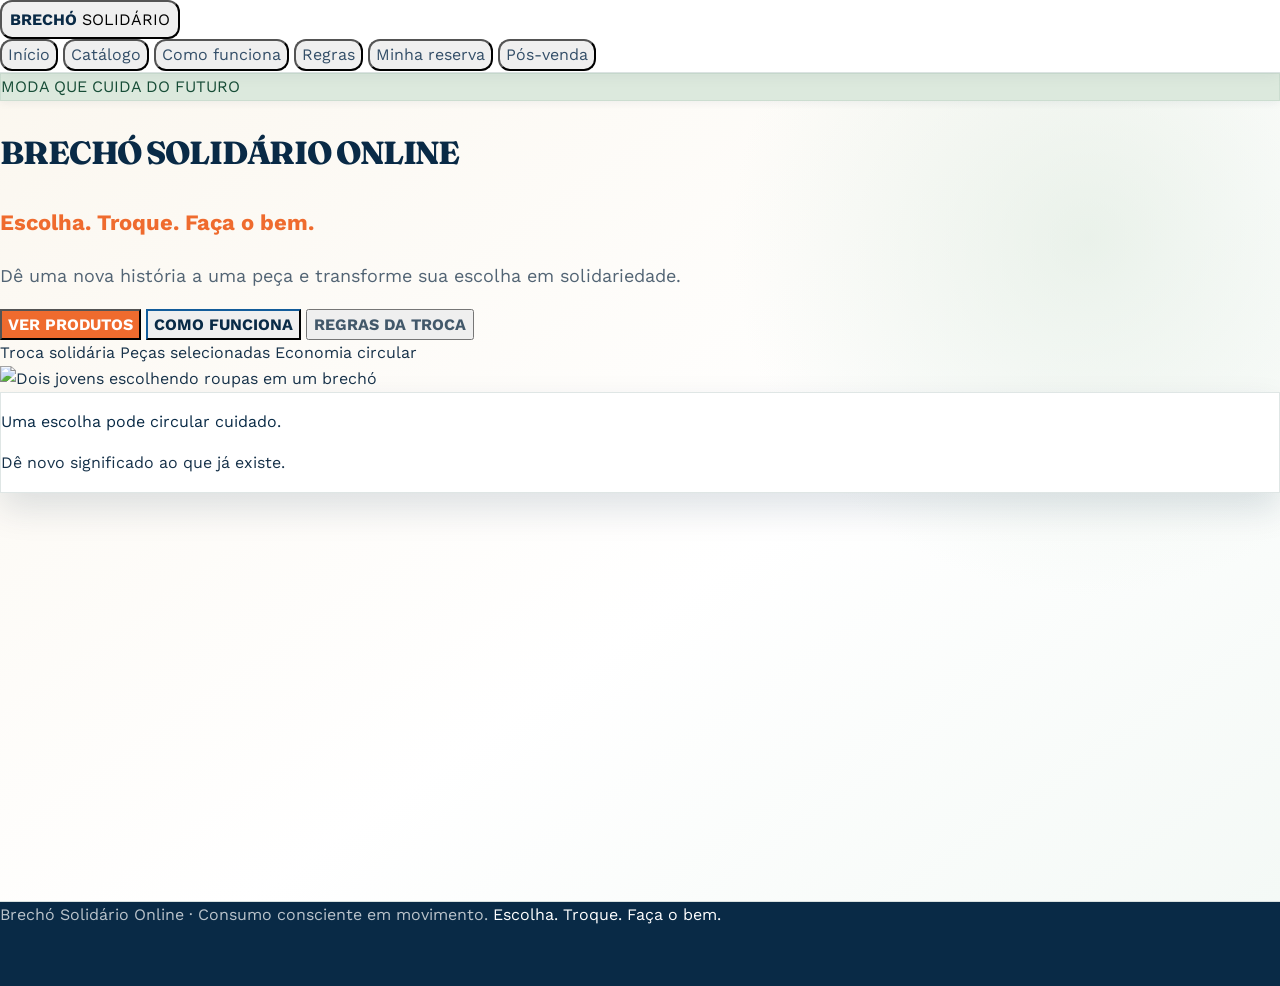
==== public/brecho/index.html @ b7e7f19c "Changes Co-authored-by: jxjssjsshdj-png <325385461+jxjssjsshdj-png@users.noreply.github.com>" ====
<!doctype html>
<html lang="pt-BR">
 <head>
  <meta charset="UTF-8">
  <meta name="description" content="Brechó Solidário Online: escolha uma peça, troque por doações e ajude quem precisa. Catálogo, regras da troca e reserva online.">
  <meta property="og:title" content="Brechó Solidário Online">
  <meta property="og:description" content="Escolha. Troque. Faça o bem. Catálogo de peças e troca solidária.">
  <meta property="og:type" content="website">
  <meta property="og:image" content="https://images.pexels.com/photos/6068975/pexels-photo-6068975.jpeg">
  <meta name="twitter:card" content="summary_large_image">
  <meta name="viewport" content="width=device-width, initial-scale=1.0">
  <title>Brechó Solidário Online</title>
  <script src="https://cdn.tailwindcss.com/3.4.17"></script>
  <script src="https://cdn.jsdelivr.net/npm/lucide@0.577.0/dist/umd/lucide.min.js"></script>
  <script src="https://cdn.jsdelivr.net/npm/@supabase/supabase-js@2.58.0/dist/umd/supabase.js"></script>
  <link href="https://fonts.googleapis.com/css2?family=Work+Sans:wght@400;500;600;700;800&amp;family=Fraunces:opsz,wght@9..144,700;9..144,800&amp;display=swap" rel="stylesheet">
  <link rel="stylesheet" href="style.css">
  <link rel="stylesheet" href="efeitos.css">
  <style>
    :root {
      --navy: #092a46;
      --navy-soft: #123e61;
      --orange: #ef6b2e;
      --orange-dark: #ce5120;
      --cream: #fbf7ef;
      --ink: #17324a;
      --sage: #dce9dd;
      --line: #d8e0df;
    }
    * { box-sizing: border-box; }
    html { scroll-behavior: smooth; }
    body { margin: 0; font-family: "Work Sans", sans-serif; color: var(--ink); }
    .app-shell { width: 100%; min-height: calc(100 * min(var(--vh, 1vh), 1vh)); overflow-x: hidden; }
    .screen { display: none; animation: reveal .35s ease both; }
    .screen.active { display: block; }
    @keyframes reveal { from { opacity: 0; transform: translateY(8px); } to { opacity: 1; transform: translateY(0); } }
    .brand-font { font-family: "Fraunces", serif; }
    .nav-link { transition: color .2s ease, background .2s ease; }
    .nav-link:hover, .nav-link:focus-visible, .nav-link.active { color: var(--orange); background: #fff4ec; }
    .nav-link.active { box-shadow: inset 0 -3px 0 var(--orange); }
    .action-button { transition: transform .2s ease, box-shadow .2s ease, background .2s ease; }
    .action-button:hover:not(:disabled) { transform: translateY(-2px); box-shadow: 0 10px 22px rgba(239,107,46,.24); }
    .action-button:focus-visible, button:focus-visible, input:focus-visible, select:focus-visible, textarea:focus-visible {
      outline: 3px solid #f4a47c; outline-offset: 3px;
    }
    .category-card:hover { transform: translateY(-5px); }
    .category-card { transition: transform .25s ease, box-shadow .25s ease; }
    .product-card { transition: transform .25s ease, box-shadow .25s ease; }
    .product-card:hover { transform: translateY(-4px); box-shadow: 0 18px 36px rgba(9,42,70,.12); }
    .status { display: inline-flex; align-items: center; gap: .4rem; font-size: .73rem; font-weight: 800; letter-spacing: .04em; border-radius: 999px; padding: .38rem .65rem; }
    .status.available { background: #e2f5e8; color: #19723a; }
    .status.reserved { background: #fff0db; color: #a84912; }
    .status.exchanged { background: #e4eff9; color: #176198; }
    .status.sold { background: #ececec; color: #555b63; }
    .step-number { width: 2.7rem; height: 2.7rem; display: grid; place-items: center; border-radius: 999px; background: var(--orange); color: white; font-weight: 800; }
    .field { width: 100%; border: 1px solid #bdcbc9; border-radius: .8rem; padding: .8rem .9rem; background: white; }
    .field:focus { border-color: var(--orange); box-shadow: 0 0 0 3px rgba(239,107,46,.14); outline: none; }
    .hidden-by-filter { display: none !important; }
    .mobile-menu { display: none; }
    .mobile-menu.open { display: flex; }
    @media (max-width: 767px) {
      .desktop-links { display: none; }
      .mobile-toggle { display: inline-flex; }
      .mobile-menu { position: absolute; inset: 100% 1rem auto 1rem; padding: .7rem; flex-direction: column; background: white; border-radius: 1rem; box-shadow: 0 16px 32px rgba(9,42,70,.18); }
    }
    @media (min-width: 768px) { .mobile-toggle { display: none; } }
  </style>
 </head>
 <body data-template-id="__page-root" class="app-shell" style="background: rgb(251, 247, 239);">
  <header class="sticky top-0 z-40 border-b border-slate-200 bg-white/95 backdrop-blur">
   <nav class="mx-auto flex w-full max-w-7xl items-center justify-between px-4 py-3 sm:px-6" aria-label="Navegação principal">
    <button type="button" class="flex items-center gap-3 text-left" onclick="showScreen('home')"> <span class="grid h-10 w-10 place-items-center rounded-xl text-white" style="background:#092a46"><i data-lucide="recycle" width="21"></i></span> <span> <strong class="block text-sm leading-tight" style="color:#092a46">BRECHÓ</strong> <span class="block text-xs font-semibold text-orange-600">SOLIDÁRIO</span> </span> </button>
    <div class="desktop-links flex items-center gap-1 text-sm font-semibold">
     <button type="button" class="nav-link rounded-lg px-3 py-2" data-nav-screen="home" onclick="showScreen('home')">Início</button> <button type="button" class="nav-link rounded-lg px-3 py-2" data-nav-screen="catalog" onclick="showScreen('catalog')">Catálogo</button> <button type="button" class="nav-link rounded-lg px-3 py-2" data-nav-screen="how" onclick="showScreen('how')">Como funciona</button> <button type="button" class="nav-link rounded-lg px-3 py-2" data-nav-screen="rules" onclick="showScreen('rules')">Regras</button> <button type="button" class="nav-link rounded-lg px-3 py-2" data-nav-screen="track" onclick="showScreen('track')">Minha reserva</button> <button type="button" class="nav-link rounded-lg px-3 py-2" data-nav-screen="feedback" onclick="showScreen('feedback')">Pós-venda</button> </div><button type="button" class="mobile-toggle rounded-lg p-2 text-slate-700" aria-label="Abrir menu" aria-expanded="false" onclick="toggleMenu(this)"> <i data-lucide="menu"></i> </button>
    <div id="mobile-menu" class="mobile-menu">
     <button type="button" class="nav-link rounded-lg px-3 py-2 text-left font-semibold" data-nav-screen="home" onclick="showScreen('home'); closeMenu()">Início</button> <button type="button" class="nav-link rounded-lg px-3 py-2 text-left font-semibold" data-nav-screen="catalog" onclick="showScreen('catalog'); closeMenu()">Catálogo</button> <button type="button" class="nav-link rounded-lg px-3 py-2 text-left font-semibold" data-nav-screen="how" onclick="showScreen('how'); closeMenu()">Como funciona</button> <button type="button" class="nav-link rounded-lg px-3 py-2 text-left font-semibold" data-nav-screen="rules" onclick="showScreen('rules'); closeMenu()">Regras</button> <button type="button" class="nav-link rounded-lg px-3 py-2 text-left font-semibold" data-nav-screen="track" onclick="showScreen('track'); closeMenu()">Minha reserva</button> <button type="button" class="nav-link rounded-lg px-3 py-2 text-left font-semibold" data-nav-screen="feedback" onclick="showScreen('feedback'); closeMenu()">Pós-venda</button> </div>
   </nav>
  </header>
  <main>
   <section id="home" class="screen active">
    <div class="mx-auto grid w-full max-w-7xl gap-10 px-4 py-10 sm:px-6 lg:grid-cols-2 lg:items-center lg:py-16">
     <div>
      <div data-template-id="home-tag" class="canva-tag mb-5 inline-flex items-center gap-2 rounded-full px-4 py-2 text-sm font-bold" style="background:#dce9dd;color:#174d37">
       <i data-lucide="leaf" width="17"></i><span>MODA QUE CUIDA DO FUTURO</span>
      </div>
      <h1 data-template-id="home-title" class="canva-text brand-font max-w-xl font-bold leading-[.98]" style="color: rgb(9, 42, 70); font-weight: 800; font-style: normal; font-size: 32px;">BRECHÓ SOLIDÁRIO ONLINE</h1>
      <p data-template-id="home-slogan" class="canva-text mt-5 text-xl font-bold" style="color: rgb(239, 107, 46); font-weight: 700; font-style: normal; font-size: 22px;">Escolha. Troque. Faça o bem.</p>
      <p data-template-id="home-description" class="canva-text mt-5 max-w-lg text-lg leading-relaxed text-slate-600" style="color: rgb(82, 100, 116); font-weight: 400; font-style: normal; font-size: 18px;">Dê uma nova história a uma peça e transforme sua escolha em solidariedade.</p>
      <div class="mt-8 flex flex-wrap gap-3">
       <button data-template-id="home-products-button" type="button" class="canva-button action-button rounded-xl px-5 py-3 font-bold text-white" style="background: rgb(239, 107, 46); color: rgb(255, 255, 255); font-weight: 700; font-style: normal; font-size: 16px;" onclick="showScreen('catalog')">VER PRODUTOS</button> <button data-template-id="home-how-button" type="button" class="canva-button rounded-xl border-2 px-5 py-3 font-bold" style="border-color: rgb(9, 42, 70); color: rgb(9, 42, 70); font-weight: 700; font-style: normal; font-size: 16px;" onclick="showScreen('how')">COMO FUNCIONA</button> <button data-template-id="home-rules-button" type="button" class="canva-button rounded-xl px-5 py-3 font-bold text-slate-700 hover:bg-slate-100" onclick="showScreen('rules')" style="color: rgb(66, 88, 106); font-weight: 700; font-style: normal; font-size: 16px;">REGRAS DA TROCA</button>
      </div>
      <div class="mt-10 flex flex-wrap gap-5 text-sm font-semibold text-slate-600">
       <span class="flex items-center gap-2"><i data-lucide="heart-handshake" class="text-orange-600" width="18"></i> Troca solidária</span> <span class="flex items-center gap-2"><i data-lucide="shirt" class="text-orange-600" width="18"></i> Peças selecionadas</span> <span class="flex items-center gap-2"><i data-lucide="refresh-ccw" class="text-orange-600" width="18"></i> Economia circular</span>
      </div>
     </div>
     <div class="relative">
      <div class="absolute -inset-3 rotate-3 rounded-[2rem]" style="background:#ef6b2e"></div><img data-template-id="hero-image" loading="lazy" class="canva-image relative h-[390px] w-full rounded-[1.7rem] object-cover shadow-xl sm:h-[480px]" src="https://images.pexels.com/photos/6068975/pexels-photo-6068975.jpeg" alt="Dois jovens escolhendo roupas em um brechó">
      <div data-template-id="hero-note" class="canva-banner absolute -bottom-5 left-5 max-w-xs rounded-2xl p-4 shadow-lg" style="background:#ffffff">
       <p class="text-sm font-bold" style="color:#092a46">Uma escolha pode circular cuidado.</p>
       <p class="mt-1 text-xs text-slate-500">Dê novo significado ao que já existe.</p>
      </div>
     </div>
    </div>
   </section>
   <section id="how" class="screen">
    <div class="mx-auto w-full max-w-6xl px-4 py-10 sm:px-6">
     <button type="button" class="mb-7 inline-flex items-center gap-2 text-sm font-bold hover:text-orange-600" onclick="showScreen('home')"><i data-lucide="arrow-left" width="18"></i> Voltar ao início</button>
     <div class="max-w-2xl">
      <p data-template-id="how-kicker" class="canva-text text-sm font-extrabold tracking-[.16em]" style="color: rgb(239, 107, 46); font-weight: 800; font-style: normal; font-size: 16px;">PASSO A PASSO</p>
      <h2 data-template-id="how-title" class="canva-text brand-font mt-2 font-bold" style="color: rgb(9, 42, 70); font-weight: 800; font-style: normal; font-size: 24px;">Como funciona a troca?</h2>
      <p data-template-id="how-description" class="canva-text mt-3 text-lg text-slate-600" style="color: rgb(82, 100, 116); font-weight: 400; font-style: normal; font-size: 18px;">Cinco passos simples para colocar a solidariedade em circulação.</p>
     </div>
     <div class="mt-10 grid gap-4 md:grid-cols-5">
      <article data-template-id="step-1" class="canva-card rounded-2xl p-5 shadow-sm" style="background:#ffffff">
       <span class="step-number">1</span><i data-lucide="search" class="mt-5 text-orange-600" width="25"></i>
       <h3 data-template-id="step-1-title" class="canva-text mt-4 font-bold" style="color: rgb(9, 42, 70); font-weight: 700; font-style: normal; font-size: 19px;">Escolha</h3>
       <p data-template-id="step-1-text" class="canva-text mt-2 text-sm leading-relaxed text-slate-600" style="color: rgb(82, 100, 116); font-weight: 400; font-style: normal; font-size: 16px;">Escolha uma peça disponível no catálogo.</p>
      </article>
      <article data-template-id="step-2" class="canva-card rounded-2xl p-5 shadow-sm" style="background:#ffffff">
       <span class="step-number">2</span><i data-lucide="hand-coins" class="mt-5 text-orange-600" width="25"></i>
       <h3 data-template-id="step-2-title" class="canva-text mt-4 font-bold" style="color: rgb(9, 42, 70); font-weight: 700; font-style: normal; font-size: 19px;">Confira</h3>
       <p data-template-id="step-2-text" class="canva-text mt-2 text-sm leading-relaxed text-slate-600" style="color: rgb(82, 100, 116); font-weight: 400; font-style: normal; font-size: 16px;">Veja o valor da troca solidária.</p>
      </article>
      <article data-template-id="step-3" class="canva-card rounded-2xl p-5 shadow-sm" style="background:#ffffff">
       <span class="step-number">3</span><i data-lucide="clipboard-check" class="mt-5 text-orange-600" width="25"></i>
       <h3 data-template-id="step-3-title" class="canva-text mt-4 font-bold" style="color: rgb(9, 42, 70); font-weight: 700; font-style: normal; font-size: 19px;">Reserve</h3>
       <p data-template-id="step-3-text" class="canva-text mt-2 text-sm leading-relaxed text-slate-600" style="color: rgb(82, 100, 116); font-weight: 400; font-style: normal; font-size: 16px;">Preencha seus dados para solicitar a reserva.</p>
      </article>
      <article data-template-id="step-4" class="canva-card rounded-2xl p-5 shadow-sm" style="background:#ffffff">
       <span class="step-number">4</span><i data-lucide="package" class="mt-5 text-orange-600" width="25"></i>
       <h3 data-template-id="step-4-title" class="canva-text mt-4 font-bold" style="color: rgb(9, 42, 70); font-weight: 700; font-style: normal; font-size: 19px;">Doe</h3>
       <p data-template-id="step-4-text" class="canva-text mt-2 text-sm leading-relaxed text-slate-600" style="color: rgb(82, 100, 116); font-weight: 400; font-style: normal; font-size: 16px;">Entregue os itens indicados para a troca.</p>
      </article>
      <article data-template-id="step-5" class="canva-card rounded-2xl p-5 shadow-sm" style="background:#ffffff">
       <span class="step-number">5</span><i data-lucide="shopping-bag" class="mt-5 text-orange-600" width="25"></i>
       <h3 data-template-id="step-5-title" class="canva-text mt-4 font-bold" style="color: rgb(9, 42, 70); font-weight: 700; font-style: normal; font-size: 19px;">Retire</h3>
       <p data-template-id="step-5-text" class="canva-text mt-2 text-sm leading-relaxed text-slate-600" style="color: rgb(82, 100, 116); font-weight: 400; font-style: normal; font-size: 16px;">Após a confirmação, retire sua peça.</p>
      </article>
     </div><button data-template-id="how-catalog-button" type="button" class="canva-button action-button mt-10 rounded-xl px-6 py-3 font-bold text-white" style="background: rgb(239, 107, 46); color: rgb(255, 255, 255); font-weight: 700; font-style: normal; font-size: 16px;" onclick="showScreen('catalog')">IR PARA O CATÁLOGO</button>
    </div>
   </section>
   <section id="catalog" class="screen">
    <div class="mx-auto w-full max-w-7xl px-4 py-10 sm:px-6">
     <div class="flex flex-wrap items-end justify-between gap-4">
      <div>
       <p data-template-id="catalog-kicker" class="canva-text text-sm font-extrabold tracking-[.16em]" style="color: rgb(239, 107, 46); font-weight: 800; font-style: normal; font-size: 16px;">CATÁLOGO SOLIDÁRIO</p>
       <h2 data-template-id="catalog-title" class="canva-text brand-font mt-2 font-bold" style="color: rgb(9, 42, 70); font-weight: 800; font-style: normal; font-size: 24px;">Encontre uma peça para recomeçar</h2>
       <p data-template-id="catalog-description" class="canva-text mt-2 max-w-2xl text-slate-600" style="color: rgb(82, 100, 116); font-weight: 400; font-style: normal; font-size: 16px;">Cada escolha ajuda a prolongar histórias, reduzir desperdícios e apoiar pessoas.</p>
      </div><button type="button" class="inline-flex items-center gap-2 text-sm font-bold hover:text-orange-600" onclick="showScreen('home')"><i data-lucide="arrow-left" width="18"></i> Voltar ao início</button>
     </div>
     <div class="mt-8 grid gap-4 md:grid-cols-3">
      <button data-template-id="category-adult" type="button" class="canva-card category-card rounded-2xl p-6 text-left shadow-sm" style="background:#ffffff" data-category-filter="adult" onclick="filterCategory('adult')"> <span class="grid h-12 w-12 place-items-center rounded-xl text-white" style="background:#092a46"><i data-lucide="shirt"></i></span> <span data-template-id="category-adult-title" class="canva-text mt-5 block font-extrabold" style="color: rgb(9, 42, 70); font-weight: 800; font-style: normal; font-size: 16px;">VESTUÁRIO ADULTO</span> <span data-template-id="category-adult-text" class="canva-text mt-2 block text-sm text-slate-600" style="color: rgb(82, 100, 116); font-weight: 400; font-style: normal; font-size: 16px;">Peças para novos looks e novas histórias.</span> </button> <button data-template-id="category-child" type="button" class="canva-card category-card rounded-2xl p-6 text-left shadow-sm" style="background:#ffffff" data-category-filter="child" onclick="filterCategory('child')"> <span class="grid h-12 w-12 place-items-center rounded-xl text-white" style="background:#ef6b2e"><i data-lucide="baby"></i></span> <span data-template-id="category-child-title" class="canva-text mt-5 block font-extrabold" style="color: rgb(9, 42, 70); font-weight: 800; font-style: normal; font-size: 16px;">VESTUÁRIO INFANTIL</span> <span data-template-id="category-child-text" class="canva-text mt-2 block text-sm text-slate-600" style="color: rgb(82, 100, 116); font-weight: 400; font-style: normal; font-size: 16px;">Peças confortáveis para a infância circular.</span> </button> <button data-template-id="category-accessories" type="button" class="canva-card category-card rounded-2xl p-6 text-left shadow-sm" style="background:#ffffff" data-category-filter="accessories" onclick="filterCategory('accessories')"> <span class="grid h-12 w-12 place-items-center rounded-xl text-white" style="background:#174d37"><i data-lucide="footprints"></i></span> <span data-template-id="category-accessories-title" class="canva-text mt-5 block font-extrabold" style="color: rgb(9, 42, 70); font-weight: 800; font-style: normal; font-size: 16px;">ACESSÓRIOS E CALÇADOS</span> <span data-template-id="category-accessories-text" class="canva-text mt-2 block text-sm text-slate-600" style="color: rgb(82, 100, 116); font-weight: 400; font-style: normal; font-size: 16px;">Detalhes e passos para completar o visual.</span> </button>
     </div>
     <div class="mt-10 flex flex-wrap items-center justify-between gap-3">
      <h3 data-template-id="products-heading" class="canva-text font-bold" style="color: rgb(9, 42, 70); font-weight: 700; font-style: normal; font-size: 22px;">Produtos disponíveis</h3>
      <div class="flex flex-wrap gap-2">
       <button type="button" id="catalog-favorites" class="filter-chip rounded-lg border border-slate-300 px-3 py-2 text-sm font-semibold" aria-pressed="false"><i data-lucide="heart" width="16"></i> Favoritos <span id="favorites-count" class="fav-count"></span></button> <button type="button" class="rounded-lg border border-slate-300 px-3 py-2 text-sm font-semibold" data-category-filter="all" onclick="filterCategory('all')">Todos</button> <button type="button" class="rounded-lg border border-slate-300 px-3 py-2 text-sm font-semibold" data-category-filter="available" onclick="filterCategory('available')">Disponíveis</button>
      </div>
     </div>
     <div class="catalog-tools mt-5 grid gap-3 sm:grid-cols-[1fr_220px]">
       <label class="search-box"><i data-lucide="search" width="18"></i><span class="sr-only">Buscar peça</span><input id="catalog-search" type="search" maxlength="80" placeholder="Buscar por nome ou código" autocomplete="off"></label>
       <label><span class="sr-only">Ordenar</span><select id="catalog-sort" class="field"><option value="recentes">Mais recentes</option><option value="az">Nome (A-Z)</option><option value="disponiveis">Disponíveis primeiro</option></select></label>
      </div>
      <p id="catalog-result-count" class="mt-3 text-sm font-semibold text-slate-500" aria-live="polite"></p>
     <div id="product-grid" class="mt-4 grid gap-5 sm:grid-cols-2 lg:grid-cols-3">
     </div>
    </div>
   </section>
   <section id="details" class="screen">
    <div class="mx-auto w-full max-w-6xl px-4 py-10 sm:px-6">
     <button type="button" class="mb-7 inline-flex items-center gap-2 text-sm font-bold hover:text-orange-600" onclick="showScreen('catalog')"><i data-lucide="arrow-left" width="18"></i> Voltar ao catálogo</button>
     <div class="grid gap-8 rounded-[1.5rem] bg-white p-5 shadow-sm md:grid-cols-2 md:p-8">
      <div class="detail-img-wrap overflow-hidden rounded-2xl"><img id="detail-image" class="h-[340px] w-full rounded-2xl object-cover" alt=""></div>
      <div>
       <span id="detail-status" class="status available">● DISPONÍVEL</span>
       <p id="detail-code" class="mt-5 text-sm font-extrabold tracking-[.14em] text-orange-600"></p>
       <h2 id="detail-name" class="brand-font mt-2 text-4xl font-bold" style="color:#092a46"></h2>
       <p id="detail-description" class="mt-4 leading-relaxed text-slate-600"></p>
       <dl class="mt-6 grid grid-cols-2 gap-4 border-y border-slate-200 py-5 text-sm">
        <div>
         <dt class="font-bold text-slate-500">
          Categoria
         </dt>
         <dd id="detail-category" class="mt-1 font-semibold"></dd>
        </div>
        <div>
         <dt class="font-bold text-slate-500">
          Tamanho
         </dt>
         <dd id="detail-size" class="mt-1 font-semibold"></dd>
        </div>
        <div>
         <dt class="font-bold text-slate-500">
          Conservação
         </dt>
         <dd id="detail-condition" class="mt-1 font-semibold"></dd>
        </div>
        <div>
         <dt class="font-bold text-slate-500">
          Disponibilidade
         </dt>
         <dd id="detail-availability" class="mt-1 font-semibold"></dd>
        </div>
       </dl>
       <aside data-template-id="trade-value-box" class="canva-panel mt-6 rounded-2xl p-5" style="background:#fff0e7">
        <h3 data-template-id="trade-value-title" class="canva-text font-extrabold tracking-wide" style="color: rgb(9, 42, 70); font-weight: 800; font-style: normal; font-size: 19px;">VALOR DA TROCA SOLIDÁRIA</h3>
        <p id="detail-trade" class="mt-3 text-lg font-bold" style="color:#ef6b2e"></p>
        <p data-template-id="trade-value-or" class="canva-text my-2 text-sm font-bold text-slate-500" style="color: rgb(100, 116, 139); font-weight: 700; font-style: normal; font-size: 16px;">OU</p>
        <p data-template-id="trade-value-hygiene" class="canva-text text-lg font-bold" style="color: rgb(239, 107, 46); font-weight: 700; font-style: normal; font-size: 16px;">🧴 2 produtos de higiene pessoal</p>
       </aside><button id="trade-button" type="button" class="action-button mt-6 w-full rounded-xl px-5 py-4 font-extrabold text-white" style="background:#ef6b2e" onclick="openReservation()"></button>
       <div class="mt-3 grid grid-cols-2 gap-3"><button id="detail-fav" type="button" class="detail-secondary fav-toggle" aria-pressed="false" onclick="alternarFavorito(this.dataset.code)"><i data-lucide="heart" width="18"></i> Favoritar</button><button type="button" class="detail-secondary whatsapp" onclick="compartilharWhatsApp()"><i data-lucide="share-2" width="18"></i> WhatsApp</button></div>
      </div>
     </div>
    </div>
   </section>
   <section id="rules" class="screen">
    <div class="mx-auto w-full max-w-4xl px-4 py-10 sm:px-6">
     <button type="button" class="mb-7 inline-flex items-center gap-2 text-sm font-bold hover:text-orange-600" onclick="showScreen('home')"><i data-lucide="arrow-left" width="18"></i> Voltar ao início</button>
     <article data-template-id="rules-panel" class="canva-panel rounded-[1.5rem] p-6 shadow-sm sm:p-10" style="background:#ffffff">
      <div class="flex items-start gap-4"><span class="grid h-12 w-12 shrink-0 place-items-center rounded-xl text-white" style="background:#092a46"><i data-lucide="scale"></i></span>
       <div>
        <p data-template-id="rules-kicker" class="canva-text text-sm font-extrabold tracking-[.16em]" style="color: rgb(239, 107, 46); font-weight: 800; font-style: normal; font-size: 16px;">TRANSPARÊNCIA E CUIDADO</p>
        <h2 data-template-id="rules-title" class="canva-text brand-font mt-1 font-bold" style="color: rgb(9, 42, 70); font-weight: 800; font-style: normal; font-size: 24px;">REGRAS DA TROCA SOLIDÁRIA</h2>
       </div>
      </div>
      <ul class="mt-8 space-y-4 text-slate-700">
       <li class="flex gap-3"><i data-lucide="check-circle-2" class="shrink-0 text-orange-600"></i><span data-template-id="rule-1" class="canva-text" style="color: rgb(51, 78, 104); font-weight: 400; font-style: normal; font-size: 16px;">Os produtos oferecidos no brechó não são vendidos por dinheiro.</span></li>
       <li class="flex gap-3"><i data-lucide="check-circle-2" class="shrink-0 text-orange-600"></i><span data-template-id="rule-2" class="canva-text" style="color: rgb(51, 78, 104); font-weight: 400; font-style: normal; font-size: 16px;">Cada peça possui um valor de troca solidária indicado na página do produto.</span></li>
       <li class="flex gap-3"><i data-lucide="check-circle-2" class="shrink-0 text-orange-600"></i><span data-template-id="rule-3" class="canva-text" style="color: rgb(51, 78, 104); font-weight: 400; font-style: normal; font-size: 16px;">Serão aceitos alimentos não perecíveis dentro do prazo de validade.</span></li>
       <li class="flex gap-3"><i data-lucide="check-circle-2" class="shrink-0 text-orange-600"></i><span data-template-id="rule-4" class="canva-text" style="color: rgb(51, 78, 104); font-weight: 400; font-style: normal; font-size: 16px;">Serão aceitos produtos de higiene pessoal novos e lacrados.</span></li>
       <li class="flex gap-3"><i data-lucide="check-circle-2" class="shrink-0 text-orange-600"></i><span data-template-id="rule-5" class="canva-text" style="color: rgb(51, 78, 104); font-weight: 400; font-style: normal; font-size: 16px;">A reserva somente será confirmada após análise da equipe.</span></li>
       <li class="flex gap-3"><i data-lucide="check-circle-2" class="shrink-0 text-orange-600"></i><span data-template-id="rule-6" class="canva-text" style="color: rgb(51, 78, 104); font-weight: 400; font-style: normal; font-size: 16px;">Caso a troca não seja realizada no prazo, a peça voltará ao catálogo.</span></li>
      </ul><button data-template-id="rules-reservation-button" type="button" class="canva-button action-button mt-9 rounded-xl px-6 py-3 font-bold text-white" style="background: rgb(239, 107, 46); color: rgb(255, 255, 255); font-weight: 700; font-style: normal; font-size: 16px;" onclick="showScreen('catalog')">CONTINUAR PARA RESERVA</button>
     </article>
    </div>
   </section>
   <section id="reservation" class="screen">
    <div class="mx-auto w-full max-w-3xl px-4 py-10 sm:px-6">
     <button type="button" class="mb-7 inline-flex items-center gap-2 text-sm font-bold hover:text-orange-600" onclick="showScreen('details')"><i data-lucide="arrow-left" width="18"></i> Voltar ao produto</button>
     <form id="reservation-form" class="rounded-[1.5rem] bg-white p-6 shadow-sm sm:p-9">
      <p data-template-id="reservation-kicker" class="canva-text text-sm font-extrabold tracking-[.16em]" style="color: rgb(239, 107, 46); font-weight: 800; font-style: normal; font-size: 16px;">SOLICITAÇÃO DE RESERVA</p>
      <h2 data-template-id="reservation-title" class="canva-text brand-font mt-2 font-bold" style="color: rgb(9, 42, 70); font-weight: 800; font-style: normal; font-size: 24px;">Vamos preparar sua troca</h2>
      <p id="reservation-product-summary" class="mt-3 rounded-xl bg-slate-50 p-3 text-sm font-semibold text-slate-600"></p>
      <div class="mt-7 grid gap-5 sm:grid-cols-2">
       <div><label data-template-id="label-full-name" class="canva-text mb-2 block text-sm font-bold" for="full-name" style="color: rgb(9, 42, 70); font-weight: 700; font-style: normal; font-size: 16px;">Nome completo</label><input id="full-name" class="field" required="">
       </div>
       <div><label data-template-id="label-contact" class="canva-text mb-2 block text-sm font-bold" for="contact" style="color: rgb(9, 42, 70); font-weight: 700; font-style: normal; font-size: 16px;">Telefone ou contato</label><input id="contact" class="field" required="">
       </div>
       <div><label data-template-id="label-product-code" class="canva-text mb-2 block text-sm font-bold" for="reserve-code" style="color: rgb(9, 42, 70); font-weight: 700; font-style: normal; font-size: 16px;">Código do produto</label><input id="reserve-code" class="field bg-slate-100" readonly="">
       </div>
       <div><label data-template-id="label-product-name" class="canva-text mb-2 block text-sm font-bold" for="reserve-name" style="color: rgb(9, 42, 70); font-weight: 700; font-style: normal; font-size: 16px;">Nome do produto</label><input id="reserve-name" class="field bg-slate-100" readonly="">
       </div>
      </div>
      <fieldset class="mt-6"><legend data-template-id="label-donation-type" class="canva-text mb-3 block text-sm font-bold" style="color: rgb(9, 42, 70); font-weight: 700; font-style: normal; font-size: 16px;">O que você pretende entregar na troca?</legend>
       <div class="grid gap-3 sm:grid-cols-2">
        <label class="flex cursor-pointer items-center gap-3 rounded-xl border border-slate-200 p-4"><input type="radio" name="donation-type" value="Alimento não perecível" checked=""><span class="font-semibold">🥫 Alimento não perecível</span></label> <label class="flex cursor-pointer items-center gap-3 rounded-xl border border-slate-200 p-4"><input type="radio" name="donation-type" value="Produto de higiene pessoal"><span class="font-semibold">🧴 Produto de higiene pessoal</span></label>
       </div>
      </fieldset>
      <div class="mt-5 grid gap-5 sm:grid-cols-[1fr_150px]">
       <div><label data-template-id="label-donation-item" class="canva-text mb-2 block text-sm font-bold" for="donation-item" style="color: rgb(9, 42, 70); font-weight: 700; font-style: normal; font-size: 16px;">Informe qual produto será doado</label><input id="donation-item" class="field" required="">
       </div>
       <div><label data-template-id="label-quantity" class="canva-text mb-2 block text-sm font-bold" for="donation-quantity" style="color: rgb(9, 42, 70); font-weight: 700; font-style: normal; font-size: 16px;">Quantidade</label><input id="donation-quantity" type="number" min="1" class="field" required="">
       </div>
      </div><label class="mt-6 flex items-start gap-3 rounded-xl p-4" style="background:#fff7f1"><input id="aware-check" type="checkbox" class="mt-1" required=""><span data-template-id="reservation-awareness" class="canva-text text-sm leading-relaxed text-slate-700" style="color: rgb(51, 78, 104); font-weight: 400; font-style: normal; font-size: 16px;">Estou ciente de que esta solicitação representa uma reserva e que a troca somente será concluída após confirmação da equipe.</span></label>
      <p id="reservation-message" class="mt-4 text-sm font-semibold" aria-live="polite"></p><button data-template-id="reservation-submit-button" id="reservation-submit" type="submit" class="canva-button action-button mt-5 w-full rounded-xl px-6 py-4 font-extrabold text-white" style="background: rgb(239, 107, 46); color: rgb(255, 255, 255); font-weight: 800; font-style: normal; font-size: 16px;">SOLICITAR RESERVA</button>
     </form>
    </div>
   </section>
   <section id="confirmation" class="screen">
    <div class="mx-auto w-full max-w-2xl px-4 py-14 text-center sm:px-6">
     <div class="rounded-[1.8rem] bg-white p-8 shadow-sm sm:p-12">
      <span class="success-badge mx-auto grid h-16 w-16 place-items-center rounded-full text-white" style="background:#174d37"><i data-lucide="heart-handshake" width="31"></i></span>
      <h2 data-template-id="confirmation-title" class="canva-text brand-font mt-6 font-bold" style="color: rgb(9, 42, 70); font-weight: 800; font-style: normal; font-size: 24px;">RESERVA SOLICITADA!</h2>
      <p data-template-id="confirmation-message" class="canva-text mx-auto mt-4 max-w-lg leading-relaxed text-slate-600" style="color: rgb(82, 100, 116); font-weight: 400; font-style: normal; font-size: 16px;">Obrigado por participar do Brechó Solidário Online. Sua solicitação foi registrada e será analisada pela nossa equipe.</p>
      <div class="code-box mt-7 rounded-2xl p-5 text-left"><p class="text-xs font-extrabold uppercase tracking-wider text-slate-500">Código da sua reserva</p><p id="confirmation-code" class="mt-1 break-all font-mono text-sm font-bold text-slate-800"></p><div class="mt-3 flex flex-wrap gap-2"><button type="button" class="chip" onclick="copiarCodigoReserva()"><i data-lucide="copy" width="15"></i> Copiar código</button><button type="button" class="chip" onclick="irParaAcompanhar()"><i data-lucide="radar" width="15"></i> Acompanhar agora</button></div></div>
      <div id="confirmation-product" class="mt-4 rounded-2xl p-5 text-left" style="background:#fff0e7"></div>
      <div class="mt-7 flex flex-wrap justify-center gap-3">
       <button data-template-id="confirmation-catalog-button" type="button" class="canva-button rounded-xl px-5 py-3 font-bold text-white" style="background: rgb(9, 42, 70); color: rgb(255, 255, 255); font-weight: 700; font-style: normal; font-size: 16px;" onclick="showScreen('catalog')">VOLTAR AO CATÁLOGO</button> <button data-template-id="confirmation-feedback-button" type="button" class="canva-button rounded-xl px-5 py-3 font-bold" style="color: rgb(239, 107, 46); background: rgb(255, 240, 231); font-weight: 700; font-style: normal; font-size: 16px;" onclick="showScreen('feedback')">IR PARA PÓS-VENDA</button>
      </div>
     </div>
    </div>
   </section>
   <section id="track" class="screen">
    <div class="mx-auto w-full max-w-3xl px-4 py-10 sm:px-6">
     <div class="rounded-[1.5rem] bg-white p-6 shadow-sm sm:p-9">
      <p class="text-sm font-extrabold tracking-[.16em]" style="color:#ef6b2e">ACOMPANHAR RESERVA</p>
      <h2 class="brand-font mt-2 text-2xl font-bold" style="color:#092a46">Como está minha reserva?</h2>
      <p class="mt-3 text-slate-600">Cole o código que apareceu quando você fez a reserva. Mostramos só a situação e a peça — nenhum dado pessoal.</p>
      <form id="track-form" class="mt-6 grid gap-3 sm:grid-cols-[1fr_auto]"><label><span class="sr-only">Código da reserva</span><input id="track-code" class="field font-mono" maxlength="36" placeholder="ex.: 3f2a9c1e-..." autocomplete="off" required></label><button id="track-submit" type="submit" class="action-button rounded-xl px-6 py-3 font-extrabold text-white" style="background:#ef6b2e">CONSULTAR</button></form>
      <div id="track-recent" class="mt-4"></div>
      <div id="track-result" class="mt-6" aria-live="polite"></div>
     </div>
    </div>
   </section>
   <section id="feedback" class="screen">
    <div class="mx-auto w-full max-w-3xl px-4 py-10 sm:px-6">
     <form id="feedback-form" class="rounded-[1.5rem] bg-white p-6 shadow-sm sm:p-9">
      <p data-template-id="feedback-kicker" class="canva-text text-sm font-extrabold tracking-[.16em]" style="color: rgb(239, 107, 46); font-weight: 800; font-style: normal; font-size: 16px;">PÓS-VENDA</p>
      <h2 data-template-id="feedback-title" class="canva-text brand-font mt-2 font-bold" style="color: rgb(9, 42, 70); font-weight: 800; font-style: normal; font-size: 24px;">CONTE PARA A GENTE COMO FOI SUA EXPERIÊNCIA</h2>
      <p data-template-id="feedback-description" class="canva-text mt-3 text-slate-600" style="color: rgb(82, 100, 116); font-weight: 400; font-style: normal; font-size: 16px;">Sua opinião ajuda a tornar esta experiência ainda mais acolhedora e sustentável.</p>
      <div class="mt-7 space-y-6">
       <fieldset><legend data-template-id="feedback-rating-label" class="canva-text mb-3 block font-bold" style="color: rgb(9, 42, 70); font-weight: 700; font-style: normal; font-size: 16px;">Como você avalia o atendimento?</legend>
        <div class="flex gap-2"><label class="cursor-pointer"><input class="peer sr-only" type="radio" name="rating" value="1" required=""><span class="block rounded-lg border px-4 py-3 font-bold peer-checked:border-orange-500 peer-checked:bg-orange-50">1 ★</span></label><label class="cursor-pointer"><input class="peer sr-only" type="radio" name="rating" value="2"><span class="block rounded-lg border px-4 py-3 font-bold peer-checked:border-orange-500 peer-checked:bg-orange-50">2 ★</span></label><label class="cursor-pointer"><input class="peer sr-only" type="radio" name="rating" value="3"><span class="block rounded-lg border px-4 py-3 font-bold peer-checked:border-orange-500 peer-checked:bg-orange-50">3 ★</span></label><label class="cursor-pointer"><input class="peer sr-only" type="radio" name="rating" value="4"><span class="block rounded-lg border px-4 py-3 font-bold peer-checked:border-orange-500 peer-checked:bg-orange-50">4 ★</span></label><label class="cursor-pointer"><input class="peer sr-only" type="radio" name="rating" value="5"><span class="block rounded-lg border px-4 py-3 font-bold peer-checked:border-orange-500 peer-checked:bg-orange-50">5 ★</span></label>
        </div>
       </fieldset>
       <div><label data-template-id="feedback-ease-label" class="canva-text mb-2 block font-bold" for="ease" style="color: rgb(9, 42, 70); font-weight: 700; font-style: normal; font-size: 16px;">Foi fácil utilizar o Brechó Solidário Online?</label><select id="ease" class="field" required=""><option value="">Selecione uma opção</option><option>Muito fácil</option><option>Fácil</option><option>Regular</option><option>Difícil</option></select>
       </div>
       <div><label data-template-id="feedback-satisfaction-label" class="canva-text mb-2 block font-bold" for="satisfaction" style="color: rgb(9, 42, 70); font-weight: 700; font-style: normal; font-size: 16px;">Você ficou satisfeito com o produto recebido?</label><select id="satisfaction" class="field" required=""><option value="">Selecione uma opção</option><option>Sim</option><option>Parcialmente</option><option>Não</option></select>
       </div>
       <div><label data-template-id="feedback-again-label" class="canva-text mb-2 block font-bold" for="again" style="color: rgb(9, 42, 70); font-weight: 700; font-style: normal; font-size: 16px;">Você participaria novamente?</label><select id="again" class="field" required=""><option value="">Selecione uma opção</option><option>Sim</option><option>Talvez</option><option>Não</option></select>
       </div>
       <div><label data-template-id="feedback-recommend-label" class="canva-text mb-2 block font-bold" for="recommend" style="color: rgb(9, 42, 70); font-weight: 700; font-style: normal; font-size: 16px;">Você indicaria o Brechó Solidário para outras pessoas?</label><select id="recommend" class="field" required=""><option value="">Selecione uma opção</option><option>Sim</option><option>Não</option></select>
       </div>
       <div><label data-template-id="feedback-suggestion-label" class="canva-text mb-2 block font-bold" for="suggestion" style="color: rgb(9, 42, 70); font-weight: 700; font-style: normal; font-size: 16px;">Deixe sua sugestão</label><textarea id="suggestion" class="field min-h-28" placeholder="Escreva aqui sua sugestão"></textarea>
       </div>
      </div>
      <p id="feedback-message" class="mt-4 font-bold" aria-live="polite"></p><button data-template-id="feedback-submit-button" id="feedback-submit" type="submit" class="canva-button action-button mt-5 w-full rounded-xl px-6 py-4 font-extrabold text-white" style="background: rgb(239, 107, 46); color: rgb(255, 255, 255); font-weight: 800; font-style: normal; font-size: 16px;">ENVIAR AVALIAÇÃO</button>
     </form>
    </div>
   </section>
  </main>
  <footer class="mt-10 border-t border-slate-200 bg-white">
   <div class="mx-auto flex w-full max-w-7xl flex-wrap items-center justify-between gap-3 px-4 py-6 text-sm text-slate-500 sm:px-6">
    <span>Brechó Solidário Online · Consumo consciente em movimento.</span> <span class="font-semibold text-slate-600">Escolha. Troque. Faça o bem.</span>
   </div>
  </footer>
  <script src="app.js"></script>

 
</body></html>
---- public/brecho/style.css ----
/* =========================================================
   BRECHÓ SOLIDÁRIO ONLINE
   STYLE.CSS — VERSÃO RESPONSIVA CORRIGIDA
   ========================================================= */

/* =========================================================
   VARIÁVEIS
   ========================================================= */

:root {
    --navy: #092a46;
    --navy-soft: #123e61;
    --navy-light: #1d527d;

    --orange: #ef6b2e;
    --orange-dark: #ce5120;
    --orange-light: #fff0e7;

    --cream: #fbf7ef;
    --white: #ffffff;

    --ink: #17324a;
    --text: #334e68;
    --muted: #526474;

    --sage: #dce9dd;
    --sage-dark: #174d37;

    --line: #d8e0df;
    --line-dark: #bdcbc9;

    --success-bg: #e2f5e8;
    --success-text: #19723a;

    --warning-bg: #fff0db;
    --warning-text: #a84912;

    --info-bg: #e4eff9;
    --info-text: #176198;

    --neutral-bg: #ececec;
    --neutral-text: #555b63;

    --danger: #c53030;
    --danger-bg: #fff5f5;

    --shadow-sm: 0 2px 8px rgba(9, 42, 70, 0.06);
    --shadow-md: 0 8px 20px rgba(9, 42, 70, 0.09);
    --shadow-lg: 0 16px 35px rgba(9, 42, 70, 0.13);
    --shadow-xl: 0 24px 50px rgba(9, 42, 70, 0.16);

    --radius-sm: 0.5rem;
    --radius-md: 0.75rem;
    --radius-lg: 1rem;
    --radius-xl: 1.5rem;
    --radius-full: 999px;

    --transition-fast: 0.18s ease;
    --transition: 0.25s ease;
    --transition-slow: 0.4s ease;

    --header-height: 72px;
}

/* =========================================================
   RESET
   ========================================================= */

*,
*::before,
*::after {
    box-sizing: border-box;
}

html {
    scroll-behavior: smooth;
    -webkit-text-size-adjust: 100%;
    overflow-x: hidden;
}

body {
    margin: 0;
    min-height: 100vh;
    width: 100%;
    max-width: 100%;
    overflow-x: hidden;

    background: var(--cream);
    color: var(--ink);

    font-family:
        "Work Sans",
        system-ui,
        -apple-system,
        BlinkMacSystemFont,
        "Segoe UI",
        sans-serif;

    line-height: 1.6;
    -webkit-font-smoothing: antialiased;
    text-rendering: optimizeLegibility;
}

button,
input,
select,
textarea {
    font: inherit;
    max-width: 100%;
}

button {
    cursor: pointer;
}

img,
svg,
video,
iframe {
    display: block;
    max-width: 100%;
}

a {
    color: inherit;
    text-decoration: none;
}

p,
h1,
h2,
h3,
h4,
h5,
h6 {
    max-width: 100%;
    overflow-wrap: break-word;
}

::selection {
    background: rgba(239, 107, 46, 0.22);
    color: var(--navy);
}

/* =========================================================
   BASE
   ========================================================= */

.app-shell {
    width: 100%;
    max-width: 100%;
    min-height: 100vh;
    overflow-x: hidden;
}

.brand-font {
    font-family: "Fraunces", Georgia, serif;
}

.screen {
    display: none;
    width: 100%;
    max-width: 100%;
    min-height: calc(100vh - var(--header-height));
    overflow-x: hidden;
    animation: screenReveal 0.4s ease both;
}

.screen.active {
    display: block;
}

@keyframes screenReveal {
    from {
        opacity: 0;
        transform: translateY(10px);
    }

    to {
        opacity: 1;
        transform: translateY(0);
    }
}

/* =========================================================
   SCROLLBAR
   ========================================================= */

::-webkit-scrollbar {
    width: 10px;
}

::-webkit-scrollbar-track {
    background: #f1eee8;
}

::-webkit-scrollbar-thumb {
    background: #b8c1c2;
    border-radius: 999px;
    border: 2px solid #f1eee8;
}

::-webkit-scrollbar-thumb:hover {
    background: var(--navy-soft);
}

/* =========================================================
   HEADER
   ========================================================= */

header {
    position: sticky;
    top: 0;
    z-index: 1000;

    width: 100%;
    max-width: 100%;

    background: rgba(255, 255, 255, 0.96) !important;
    border-bottom: 1px solid rgba(216, 224, 223, 0.9) !important;

    box-shadow: 0 2px 16px rgba(9, 42, 70, 0.06);

    backdrop-filter: blur(14px);
    -webkit-backdrop-filter: blur(14px);
}

header nav {
    min-height: var(--header-height);
    width: 100%;
    max-width: 100%;
}

/* Logo */

header nav > button:first-child {
    flex-shrink: 1;
    min-width: 0;

    border-radius: var(--radius-md);
    padding: 0.3rem 0.5rem;

    transition:
        transform var(--transition),
        background-color var(--transition);
}

header nav > button:first-child:hover {
    background: #f7fafc;
    transform: translateY(-1px);
}

header nav > button:first-child span:first-child {
    flex-shrink: 0;
    box-shadow: 0 5px 12px rgba(9, 42, 70, 0.16);
}

/* =========================================================
   NAVEGAÇÃO
   ========================================================= */

.desktop-links {
    gap: 0.2rem !important;
    min-width: 0;
}

.nav-link {
    position: relative;

    color: var(--text);

    border-radius: var(--radius-md);

    white-space: nowrap;

    transition:
        color var(--transition-fast),
        background-color var(--transition-fast),
        transform var(--transition-fast);
}

.nav-link:hover {
    color: var(--orange) !important;
    background: #fff4ec !important;
}

.nav-link:active {
    transform: scale(0.97);
}

.nav-link.active {
    color: var(--orange) !important;
    background: #fff4ec !important;
    box-shadow: inset 0 -3px 0 var(--orange);
}

.nav-link:focus-visible {
    outline: 3px solid rgba(239, 107, 46, 0.35);
    outline-offset: 2px;
}

/* =========================================================
   MENU MOBILE
   ========================================================= */

.mobile-toggle {
    display: none;
    flex-shrink: 0;

    align-items: center;
    justify-content: center;

    border: 1px solid var(--line);
    background: var(--white);

    transition:
        background-color var(--transition),
        color var(--transition),
        transform var(--transition);
}

.mobile-toggle:hover {
    background: var(--orange-light);
    color: var(--orange);
}

.mobile-toggle:active {
    transform: scale(0.94);
}

.mobile-menu {
    display: none;
}

.mobile-menu.open {
    display: flex;
    animation: mobileMenuIn 0.22s ease both;
}

@keyframes mobileMenuIn {
    from {
        opacity: 0;
        transform: translateY(-8px);
    }

    to {
        opacity: 1;
        transform: translateY(0);
    }
}

/* =========================================================
   HOME / HERO
   ========================================================= */

#home {
    width: 100%;
    max-width: 100%;
    overflow: hidden;

    background:
        radial-gradient(
            circle at 85% 20%,
            rgba(220, 233, 221, 0.6),
            transparent 28%
        ),
        linear-gradient(
            145deg,
            var(--cream) 0%,
            #ffffff 58%,
            #f4f9f6 100%
        );
}

#home > div {
    min-height: calc(100vh - var(--header-height));
    max-width: 100%;
}

#home h1 {
    letter-spacing: -0.035em;
    overflow-wrap: normal;
}

#home .canva-tag {
    border: 1px solid rgba(23, 77, 55, 0.08);
    box-shadow: var(--shadow-sm);

    transition:
        transform var(--transition),
        box-shadow var(--transition);
}

#home .canva-tag:hover {
    transform: translateY(-2px);
    box-shadow: var(--shadow-md);
}

#home .canva-text {
    transition: color var(--transition);
}

/* Hero image */

#home .relative > img {
    width: 100%;
    max-width: 100%;

    transition:
        transform 0.6s ease,
        box-shadow 0.4s ease;
}

#home .relative:hover > img {
    transform: scale(1.015);
    box-shadow: var(--shadow-xl);
}

#home .relative > .absolute {
    transition: transform 0.5s ease;
}

#home .relative:hover > .absolute {
    transform: rotate(4deg) scale(1.01);
}

/* Hero banner */

#home .canva-banner {
    max-width: 100%;

    border: 1px solid rgba(216, 224, 223, 0.8);
    box-shadow: var(--shadow-lg);

    transition:
        transform var(--transition),
        box-shadow var(--transition);
}

#home .canva-banner:hover {
    transform: translateY(-4px);
    box-shadow: var(--shadow-xl);
}

/* =========================================================
   BOTÕES
   ========================================================= */

button {
    transition:
        transform var(--transition-fast),
        box-shadow var(--transition),
        background-color var(--transition),
        color var(--transition),
        border-color var(--transition),
        opacity var(--transition);
}

.canva-button,
.action-button {
    position: relative;
    overflow: hidden;

    transition:
        transform var(--transition),
        box-shadow var(--transition),
        background-color var(--transition),
        color var(--transition);
}

.canva-button::after,
.action-button::after {
    content: "";

    position: absolute;
    inset: 0;

    background: linear-gradient(
        110deg,
        transparent 20%,
        rgba(255, 255, 255, 0.18) 50%,
        transparent 80%
    );

    transform: translateX(-120%);
    transition: transform 0.55s ease;

    pointer-events: none;
}

.canva-button:hover::after,
.action-button:hover::after {
    transform: translateX(120%);
}

.canva-button:hover:not(:disabled),
.action-button:hover:not(:disabled) {
    transform: translateY(-2px);
    box-shadow: 0 10px 22px rgba(239, 107, 46, 0.22);
}

.canva-button:active:not(:disabled),
.action-button:active:not(:disabled) {
    transform: translateY(0) scale(0.98);
}

button:disabled {
    opacity: 0.55;
    cursor: not-allowed;
}

/* =========================================================
   FOCO / ACESSIBILIDADE
   ========================================================= */

button:focus-visible,
input:focus-visible,
select:focus-visible,
textarea:focus-visible {
    outline: 3px solid rgba(239, 107, 46, 0.35);
    outline-offset: 3px;
}

/* =========================================================
   CARDS
   ========================================================= */

.canva-card,
.canva-panel,
.product-card {
    max-width: 100%;

    border: 1px solid rgba(216, 224, 223, 0.75);
    box-shadow: var(--shadow-sm);
}

.canva-card,
.canva-panel {
    transition:
        transform var(--transition),
        box-shadow var(--transition),
        border-color var(--transition);
}

.canva-card:hover,
.canva-panel:hover {
    border-color: rgba(9, 42, 70, 0.1);
    box-shadow: var(--shadow-md);
}

/* =========================================================
   COMO FUNCIONA
   ========================================================= */

#how {
    background:
        linear-gradient(
            180deg,
            #ffffff 0%,
            var(--cream) 100%
        );
}

#how article {
    position: relative;
    overflow: hidden;
    min-width: 0;
}

#how article::before {
    content: "";

    position: absolute;
    top: 0;
    left: 0;
    right: 0;

    height: 3px;

    background: linear-gradient(
        90deg,
        var(--orange),
        var(--navy)
    );

    opacity: 0;

    transition: opacity var(--transition);
}

#how article:hover {
    transform: translateY(-5px);
    box-shadow: var(--shadow-lg);
}

#how article:hover::before {
    opacity: 1;
}

.step-number {
    width: 2.7rem;
    height: 2.7rem;

    display: grid;
    place-items: center;

    flex-shrink: 0;

    border-radius: var(--radius-full);

    background: var(--orange);
    color: var(--white);

    font-weight: 800;

    box-shadow: 0 5px 12px rgba(239, 107, 46, 0.25);

    transition:
        transform var(--transition),
        box-shadow var(--transition);
}

#how article:hover .step-number {
    transform: scale(1.08);
    box-shadow: 0 8px 18px rgba(239, 107, 46, 0.3);
}

/* =========================================================
   CATÁLOGO
   ========================================================= */

#catalog {
    background:
        linear-gradient(
            180deg,
            #ffffff 0%,
            var(--cream) 100%
        );
}

#catalog .category-card {
    min-width: 0;
    max-width: 100%;

    border: 1px solid rgba(216, 224, 223, 0.85);

    transition:
        transform var(--transition),
        box-shadow var(--transition),
        border-color var(--transition);
}

#catalog .category-card:hover {
    transform: translateY(-6px);
    box-shadow: var(--shadow-lg);
    border-color: rgba(239, 107, 46, 0.22);
}

#catalog .category-card > span:first-child {
    transition:
        transform var(--transition),
        box-shadow var(--transition);
}

#catalog .category-card:hover > span:first-child {
    transform: scale(1.08);
    box-shadow: 0 8px 18px rgba(9, 42, 70, 0.14);
}

/* Filtros */

#catalog .flex.gap-2 button {
    min-width: 0;

    background: var(--white);
    color: var(--text);
    border-color: var(--line);
}

#catalog .flex.gap-2 button:hover {
    color: var(--orange);
    border-color: var(--orange);
    background: var(--orange-light);
}

#catalog .flex.gap-2 button.active {
    background: var(--navy);
    color: var(--white);
    border-color: var(--navy);
}

/* =========================================================
   PRODUTOS
   ========================================================= */

.product-card {
    min-width: 0;
    max-width: 100%;

    overflow: hidden;

    background: var(--white);
    border-radius: var(--radius-xl);

    transition:
        transform var(--transition),
        box-shadow var(--transition),
        border-color var(--transition);
}

.product-card:hover {
    transform: translateY(-5px);
    box-shadow: var(--shadow-lg);
    border-color: rgba(9, 42, 70, 0.1);
}

.product-card img {
    width: 100%;
    max-width: 100%;
    object-fit: cover;

    transition:
        transform 0.5s ease,
        filter 0.3s ease;
}

.product-card:hover img {
    transform: scale(1.045);
}

.product-card .p-5 {
    position: relative;
    min-width: 0;
}

.product-card h3 {
    line-height: 1.35;
    overflow-wrap: break-word;
}

.product-card button {
    max-width: 100%;

    transition:
        transform var(--transition),
        box-shadow var(--transition),
        background-color var(--transition);
}

.product-card button:hover {
    background: var(--navy-soft) !important;
    transform: translateY(-2px);
    box-shadow: 0 8px 16px rgba(9, 42, 70, 0.18);
}

/* =========================================================
   STATUS
   ========================================================= */

.status {
    display: inline-flex;
    align-items: center;
    gap: 0.35rem;

    width: max-content;
    max-width: 100%;

    padding: 0.35rem 0.65rem;

    border-radius: var(--radius-full);

    font-size: 0.7rem;
    font-weight: 800;
    letter-spacing: 0.035em;

    white-space: nowrap;
}

.status.available {
    background: var(--success-bg);
    color: var(--success-text);
}

.status.reserved {
    background: var(--warning-bg);
    color: var(--warning-text);
}

.status.exchanged {
    background: var(--info-bg);
    color: var(--info-text);
}

.status.sold {
    background: var(--neutral-bg);
    color: var(--neutral-text);
}

/* =========================================================
   FILTRO
   ========================================================= */

.hidden-by-filter {
    display: none !important;
}

/* =========================================================
   DETALHES DO PRODUTO
   ========================================================= */

#details {
    background:
        radial-gradient(
            circle at 10% 10%,
            rgba(220, 233, 221, 0.5),
            transparent 25%
        ),
        var(--cream);
}

#details > div > div {
    max-width: 100%;

    border: 1px solid rgba(216, 224, 223, 0.7);
    box-shadow: var(--shadow-md);
}

#detail-image {
    max-width: 100%;
    background: #f2f4f3;

    transition: transform var(--transition-slow);
}

#detail-image:hover {
    transform: scale(1.015);
}

#detail-name {
    letter-spacing: -0.025em;
    overflow-wrap: break-word;
}

#details dl {
    border-color: var(--line);
}

#details aside {
    max-width: 100%;

    border: 1px solid rgba(239, 107, 46, 0.14);
    box-shadow: var(--shadow-sm);
}

/* =========================================================
   REGRAS
   ========================================================= */

#rules {
    background:
        linear-gradient(
            180deg,
            #ffffff,
            var(--cream)
        );
}

#rules article {
    max-width: 100%;
    border: 1px solid rgba(216, 224, 223, 0.75);
}

#rules li {
    padding: 0.7rem 0.75rem;
    border-radius: var(--radius-md);

    transition:
        background-color var(--transition),
        transform var(--transition);
}

#rules li:hover {
    background: #fff8f3;
    transform: translateX(4px);
}

/* =========================================================
   FORMULÁRIOS
   ========================================================= */

.field {
    width: 100%;
    max-width: 100%;
    min-width: 0;
    min-height: 48px;

    border: 1px solid var(--line-dark);
    border-radius: var(--radius-md);

    background: var(--white);
    color: var(--ink);

    padding: 0.8rem 0.9rem;

    transition:
        border-color var(--transition),
        box-shadow var(--transition),
        background-color var(--transition);
}

.field:hover {
    border-color: #9eafae;
}

.field:focus {
    outline: none;
    border-color: var(--orange);
    box-shadow: 0 0 0 4px rgba(239, 107, 46, 0.12);
}

.field::placeholder {
    color: #9aa8b2;
}

textarea.field {
    min-height: 120px;
    resize: vertical;
}

select.field {
    cursor: pointer;
}

/* Inputs do ADM */

#admin-product-form input,
#admin-product-form select,
#admin-product-form textarea {
    max-width: 100%;
    min-width: 0;

    transition:
        border-color var(--transition),
        box-shadow var(--transition),
        transform var(--transition);
}

#admin-product-form input:hover,
#admin-product-form select:hover,
#admin-product-form textarea:hover {
    border-color: #9eafae !important;
}

#admin-product-form input:focus,
#admin-product-form select:focus,
#admin-product-form textarea:focus {
    border-color: var(--orange) !important;
    box-shadow: 0 0 0 4px rgba(239, 107, 46, 0.1);
}

/* =========================================================
   RESERVA
   ========================================================= */

#reservation {
    background:
        radial-gradient(
            circle at 90% 15%,
            rgba(220, 233, 221, 0.55),
            transparent 25%
        ),
        var(--cream);
}

#reservation-form {
    max-width: 100%;

    border: 1px solid rgba(216, 224, 223, 0.8);
    box-shadow: var(--shadow-md);
}

#reservation-form fieldset label {
    min-width: 0;

    border: 1px solid var(--line);
    background: var(--white);

    transition:
        border-color var(--transition),
        background-color var(--transition),
        transform var(--transition),
        box-shadow var(--transition);
}

#reservation-form fieldset label:hover {
    border-color: var(--orange);
    background: #fffaf7;
    transform: translateY(-2px);
}

#reservation-form input[type="radio"],
#reservation-form input[type="checkbox"] {
    accent-color: var(--orange);
}

/* =========================================================
   CONFIRMAÇÃO
   ========================================================= */

#confirmation {
    background:
        radial-gradient(
            circle at 50% 10%,
            rgba(220, 233, 221, 0.75),
            transparent 30%
        ),
        var(--cream);
}

#confirmation > div > div {
    max-width: 100%;

    border: 1px solid rgba(216, 224, 223, 0.8);
    box-shadow: var(--shadow-lg);
}

#confirmation > div > div > span {
    box-shadow: 0 8px 18px rgba(23, 77, 55, 0.2);
    animation: confirmationPulse 2.5s ease-in-out infinite;
}

@keyframes confirmationPulse {
    0%,
    100% {
        transform: scale(1);
    }

    50% {
        transform: scale(1.05);
    }
}

/* =========================================================
   PÓS-VENDA
   ========================================================= */

#feedback {
    background:
        linear-gradient(
            180deg,
            #ffffff,
            var(--cream)
        );
}

#feedback-form {
    max-width: 100%;

    border: 1px solid rgba(216, 224, 223, 0.8);
    box-shadow: var(--shadow-md);
}

#feedback-form label span {
    border-color: var(--line);
    background: var(--white);

    transition:
        border-color var(--transition),
        background-color var(--transition),
        color var(--transition),
        transform var(--transition),
        box-shadow var(--transition);
}

#feedback-form label:hover span {
    border-color: var(--orange);
    background: var(--orange-light);
    color: var(--orange-dark);
    transform: translateY(-2px);
}

#feedback-form input:checked + span {
    border-color: var(--orange) !important;
    background: var(--orange-light) !important;
    color: var(--orange-dark);
    box-shadow: 0 4px 10px rgba(239, 107, 46, 0.12);
}

#feedback-form select {
    cursor: pointer;
}

/* =========================================================
   ADM — ACESSO
   ========================================================= */

#adm {
    background:
        radial-gradient(
            circle at 50% 10%,
            rgba(220, 233, 221, 0.7),
            transparent 32%
        ),
        var(--cream);
}

#adm > div > div {
    max-width: 100%;

    border: 1px solid rgba(216, 224, 223, 0.8);
    box-shadow: var(--shadow-lg);
}

/* =========================================================
   ADM — PAINEL
   ========================================================= */

#management {
    background:
        linear-gradient(
            180deg,
            #ffffff 0%,
            var(--cream) 100%
        );
}

#management .admin-tab-btn {
    min-width: 0;

    border: 1px solid var(--line);
    background: var(--white);
    color: var(--text);

    transition:
        background-color var(--transition),
        color var(--transition),
        border-color var(--transition),
        transform var(--transition),
        box-shadow var(--transition);
}

#management .admin-tab-btn:hover {
    color: var(--orange);
    border-color: var(--orange);
    background: var(--orange-light);
    transform: translateY(-1px);
}

#management .admin-tab-btn.active {
    background: var(--navy) !important;
    color: var(--white) !important;
    border-color: var(--navy);
    box-shadow: 0 6px 14px rgba(9, 42, 70, 0.16);
}

/* Seções administrativas */

.admin-section {
    max-width: 100%;
    min-width: 0;

    animation: adminSectionIn 0.25s ease both;
}

@keyframes adminSectionIn {
    from {
        opacity: 0;
        transform: translateY(6px);
    }

    to {
        opacity: 1;
        transform: translateY(0);
    }
}

/* =========================================================
   ADM — LISTA DE PRODUTOS
   ========================================================= */

#admin-product-list {
    width: 100%;
    max-width: 100%;

    grid-template-columns: repeat(
        1,
        minmax(0, 1fr)
    );
}

#admin-product-list > * {
    min-width: 0;
    max-width: 100%;

    border: 1px solid var(--line);
    background: var(--white);
    border-radius: var(--radius-xl);
    box-shadow: var(--shadow-sm);

    transition:
        transform var(--transition),
        box-shadow var(--transition),
        border-color var(--transition);
}

#admin-product-list > *:hover {
    transform: translateY(-3px);
    box-shadow: var(--shadow-md);
    border-color: rgba(9, 42, 70, 0.12);
}

/* =========================================================
   ADM — FORMULÁRIO
   ========================================================= */

#admin-product-form-container {
    width: 100%;
    max-width: 100%;
    min-width: 0;

    border-color: var(--line) !important;
    box-shadow: var(--shadow-md) !important;
}

#admin-product-form-container.hidden {
    display: none !important;
}

#admin-product-form-container:not(.hidden) {
    animation: formOpen 0.3s ease both;
}

@keyframes formOpen {
    from {
        opacity: 0;
        transform: translateY(8px);
    }

    to {
        opacity: 1;
        transform: translateY(0);
    }
}

#admin-product-cancel-btn,
#admin-product-cancel-btn-bottom {
    transition:
        background-color var(--transition),
        color var(--transition),
        border-color var(--transition),
        transform var(--transition);
}

#admin-product-cancel-btn:hover,
#admin-product-cancel-btn-bottom:hover {
    background: #f7fafc;
    color: var(--navy);
    transform: translateY(-1px);
}

#admin-product-save-btn,
#admin-add-product-btn {
    transition:
        transform var(--transition),
        box-shadow var(--transition),
        background-color var(--transition);
}

#admin-product-save-btn:hover,
#admin-add-product-btn:hover {
    background: var(--orange-dark) !important;
    transform: translateY(-2px);
    box-shadow: 0 8px 18px rgba(239, 107, 46, 0.22);
}

/* =========================================================
   ADM — RESERVAS E FEEDBACK
   ========================================================= */

#reservation-list > *,
#feedback-list > * {
    min-width: 0;
    max-width: 100%;

    border: 1px solid var(--line);
    background: var(--white);
    border-radius: var(--radius-xl);
    box-shadow: var(--shadow-sm);

    transition:
        transform var(--transition),
        box-shadow var(--transition);
}

#reservation-list > *:hover,
#feedback-list > *:hover {
    transform: translateY(-3px);
    box-shadow: var(--shadow-md);
}

/* =========================================================
   MODAIS / ELEMENTOS DINÂMICOS
   ========================================================= */

.modal,
[role="dialog"] {
    max-width: 100%;
    animation: modalIn 0.25s ease both;
}

@keyframes modalIn {
    from {
        opacity: 0;
        transform: translateY(10px) scale(0.98);
    }

    to {
        opacity: 1;
        transform: translateY(0) scale(1);
    }
}

/* =========================================================
   ESTADOS DE MENSAGEM
   ========================================================= */

#reservation-message,
#feedback-message,
#adm-message,
#management-message {
    min-height: 1.4rem;
    overflow-wrap: break-word;
}

.message-success {
    color: var(--success-text);
}

.message-error {
    color: var(--danger);
}

.message-warning {
    color: var(--warning-text);
}

/* =========================================================
   FOOTER
   ========================================================= */

footer {
    width: 100%;
    max-width: 100%;

    border-top: 1px solid var(--line) !important;
    background: var(--navy) !important;
    color: rgba(255, 255, 255, 0.75);

    overflow: hidden;
}

footer > div {
    min-height: 84px;
    max-width: 100%;
}

footer span {
    color: rgba(255, 255, 255, 0.72) !important;
}

footer span:last-child {
    color: var(--white) !important;
}

/* =========================================================
   ANIMAÇÕES DE ENTRADA
   ========================================================= */

@media (prefers-reduced-motion: no-preference) {
    #home .canva-tag,
    #home h1,
    #home .hero-description,
    #home .relative {
        animation: fadeUp 0.55s ease both;
    }

    #home h1 {
        animation-delay: 0.08s;
    }

    #home .hero-description {
        animation-delay: 0.15s;
    }

    #home .relative {
        animation-delay: 0.12s;
    }
}

@keyframes fadeUp {
    from {
        opacity: 0;
        transform: translateY(14px);
    }

    to {
        opacity: 1;
        transform: translateY(0);
    }
}

/* =========================================================
   RESPONSIVIDADE — TABLET
   ========================================================= */

@media (max-width: 1023px) {

    #home > div {
        gap: 3rem;
    }

    #home .relative > img {
        height: 400px;
        object-fit: cover;
    }

    #catalog .product-card img {
        height: 210px;
        object-fit: cover;
    }

    #details #detail-image {
        height: 380px;
        object-fit: cover;
    }

    /* Evita que containers internos causem overflow */
    .app-shell,
    .screen,
    section,
    main,
    footer,
    header {
        max-width: 100%;
    }

    [class*="grid"] {
        min-width: 0;
    }

    [class*="flex"] {
        min-width: 0;
    }
}

/* =========================================================
   TABLET PEQUENO
   A PARTIR DAQUI O MENU JÁ VIRA MOBILE
   ========================================================= */

@media (max-width: 850px) {

    header nav {
        min-height: 66px;
    }

    .desktop-links {
        display: none !important;
    }

    .mobile-toggle {
        display: inline-flex !important;
    }

    .mobile-menu {
        position: absolute;

        top: calc(100% + 0.5rem);
        left: 0.75rem;
        right: 0.75rem;

        width: auto;
        max-width: calc(100vw - 1.5rem);

        z-index: 200;

        flex-direction: column;
        gap: 0.25rem;

        padding: 0.6rem;

        background: var(--white);

        border: 1px solid var(--line);
        border-radius: var(--radius-xl);

        box-shadow: var(--shadow-lg);

        overflow: hidden;
    }

    .mobile-menu .nav-link {
        width: 100%;
        min-width: 0;

        padding: 0.8rem 0.9rem;

        font-size: 0.92rem;

        white-space: normal;
        overflow-wrap: break-word;
    }

    .screen {
        min-height: calc(100vh - 66px);
    }

    /* Header */

    header nav {
        padding-left: 1rem !important;
        padding-right: 1rem !important;
        gap: 0.75rem;
    }

    header nav > button:first-child {
        min-width: 0;
        max-width: calc(100% - 3.5rem);
    }

    header nav > button:first-child span:last-child {
        min-width: 0;
        overflow: hidden;
        text-overflow: ellipsis;
        white-space: nowrap;
    }

    /* Hero */

    #home > div {
        min-height: auto;

        padding-top: 3rem;
        padding-bottom: 4rem;
    }

    #home h1 {
        font-size: clamp(
            2rem,
            8vw,
            3rem
        ) !important;

        line-height: 1.02 !important;
    }

    #home .canva-text {
        max-width: 100%;
    }

    #home .relative > img {
        height: 330px !important;
    }

    #home .relative > .absolute {
        inset: -0.5rem;
    }

    #home .canva-banner {
        position: relative;

        left: 0;
        bottom: 0;

        margin-top: -2rem;

        max-width: calc(100% - 1rem);
    }

    /* Catálogo */

    #catalog .category-card {
        padding: 1.1rem;
        min-width: 0;
    }

    #catalog .flex.items-center.justify-between {
        align-items: flex-start;
        min-width: 0;
    }

    #catalog .flex.gap-2 {
        width: 100%;
        max-width: 100%;

        flex-wrap: wrap;
    }

    #catalog .flex.gap-2 button {
        flex: 1 1 auto;
        min-width: 0;
    }

    #catalog .product-card img {
        height: 230px;
    }

    /* Produto */

    #details #detail-image {
        height: 300px;
    }

    #details h2 {
        font-size: 2.25rem;
    }

    #details dl {
        grid-template-columns: 1fr;
    }

    /* Formulários */

    #reservation-form,
    #feedback-form {
        padding: 1.25rem !important;
    }

    #admin-product-form-container {
        padding: 1.25rem !important;
    }

    /* ADM */

    #management .admin-tab-btn {
        flex: 1 1 calc(50% - 0.5rem);
        min-width: 0;
    }

    #admin-add-product-btn {
        width: 100%;
    }

    /* Footer */

    footer > div {
        text-align: center;
        justify-content: center;
    }
}

/* =========================================================
   MOBILE
   ========================================================= */

@media (max-width: 767px) {

    /* Header */

    header nav {
        min-height: 64px;

        padding-left: 0.875rem !important;
        padding-right: 0.875rem !important;
    }

    header nav > button:first-child {
        max-width: calc(100% - 3rem);
    }

    header nav > button:first-child span:last-child {
        font-size: 0.82rem;
    }

    /* Menu */

    .mobile-menu {
        left: 0.65rem;
        right: 0.65rem;
        max-width: calc(100vw - 1.3rem);
    }

    /* Hero */

    #home > div {
        padding-top: 2.5rem;
        padding-bottom: 3rem;
    }

    #home h1 {
        font-size: clamp(
            1.9rem,
            9vw,
            2.6rem
        ) !important;
    }

    #home .canva-text {
        font-size: 0.95rem;
    }

    #home .relative > img {
        height: 310px !important;
    }

    /* Evita conteúdo horizontal nos cards */

    #home > div,
    #how > div,
    #catalog > div,
    #details > div,
    #rules > div,
    #reservation > div,
    #confirmation > div,
    #feedback > div,
    #adm > div,
    #management > div {
        min-width: 0;
        max-width: 100%;
    }

    /* Catálogo */

    #catalog .flex.gap-2 button {
        flex: 1 1 calc(50% - 0.5rem);
        max-width: 100%;

        white-space: normal;
        overflow-wrap: break-word;
    }

    #catalog .product-card img {
        height: 230px;
    }

    /* Produto */

    #details #detail-image {
        height: 280px;
    }

    #details h2 {
        font-size: 2rem;
        overflow-wrap: break-word;
    }

    /* Formulários */

    #reservation-form,
    #feedback-form,
    #admin-product-form-container {
        width: 100%;
        max-width: 100%;
    }

    /* ADM */

    #management .admin-tab-btn {
        flex: 1 1 calc(50% - 0.5rem);
        min-width: 0;

        white-space: normal;
        overflow-wrap: break-word;
        text-align: center;
    }

    /* Footer */

    footer > div {
        width: 100%;
        max-width: 100%;
    }
}

/* =========================================================
   CELULAR PEQUENO
   ========================================================= */

@media (max-width: 480px) {

    header nav {
        min-height: 62px;

        padding-left: 0.75rem !important;
        padding-right: 0.75rem !important;
    }

    header nav > button:first-child {
        padding: 0.25rem;
        max-width: calc(100% - 3rem);
    }

    header nav > button:first-child span:last-child {
        font-size: 0.75rem;
    }

    .mobile-toggle {
        width: 2.4rem;
        height: 2.4rem;
    }

    .mobile-menu {
        left: 0.5rem;
        right: 0.5rem;

        max-width: calc(100vw - 1rem);
    }

    #home > div,
    #how > div,
    #catalog > div,
    #details > div,
    #rules > div,
    #reservation > div,
    #confirmation > div,
    #feedback > div,
    #adm > div,
    #management > div {
        padding-left: 1rem !important;
        padding-right: 1rem !important;
    }

    #home h1 {
        font-size: 2.1rem !important;
    }

    #home .mt-8.flex {
        flex-direction: column;
        width: 100%;
    }

    #home .mt-8.flex button {
        width: 100%;
        max-width: 100%;
    }

    #home .relative > img {
        height: 280px !important;
    }

    .product-card img {
        height: 210px !important;
    }

    .status {
        font-size: 0.64rem;
        padding: 0.3rem 0.5rem;
    }

    #catalog .flex.gap-2 {
        flex-direction: column;
    }

    #catalog .flex.gap-2 button {
        width: 100%;
        flex: 1 1 100%;
    }

    #management .admin-tab-btn {
        flex: 1 1 100%;
        width: 100%;
    }

    #confirmation > div > div {
        padding: 1.5rem !important;
    }

    footer {
        font-size: 0.8rem;
    }
}

/* =========================================================
   CELULAR MUITO PEQUENO
   ========================================================= */

@media (max-width: 360px) {

    header nav > button:first-child span:last-child {
        display: none;
    }

    #home h1 {
        font-size: 1.9rem !important;
    }

    #home .relative > img {
        height: 245px !important;
    }

    .product-card img {
        height: 190px !important;
    }

    #details h2 {
        font-size: 1.85rem;
    }

    .mobile-menu {
        left: 0.4rem;
        right: 0.4rem;
        max-width: calc(100vw - 0.8rem);
    }
}

/* =========================================================
   PROTEÇÃO FINAL CONTRA OVERFLOW HORIZONTAL
   ========================================================= */

@media (max-width: 850px) {

    body,
    .app-shell,
    .screen,
    main,
    section,
    footer {
        overflow-x: hidden;
    }

    /* O header NÃO pode recortar: o menu suspenso sai para fora dele */
    header {
        overflow: visible;
    }


    .grid,
    [class*="grid"] {
        min-width: 0;
        max-width: 100%;
    }

    .flex,
    [class*="flex"] {
        min-width: 0;
        max-width: 100%;
    }

    .relative,
    .absolute {
        max-width: 100%;
    }

    input,
    select,
    textarea,
    button {
        max-width: 100%;
    }

    table {
        max-width: 100%;
    }

    pre,
    code {
        max-width: 100%;
        overflow-x: auto;
    }
}

/* =========================================================
   ACESSIBILIDADE — REDUÇÃO DE MOVIMENTO
   ========================================================= */

@media (prefers-reduced-motion: reduce) {

    *,
    *::before,
    *::after {
        scroll-behavior: auto !important;
        animation-duration: 0.01ms !important;
        animation-iteration-count: 1 !important;
        transition-duration: 0.01ms !important;
    }
}

/* =========================================================
   IMPRESSÃO
   ========================================================= */

@media print {

    header,
    footer,
    button,
    .mobile-menu {
        display: none !important;
    }

    body {
        background: white;
        color: black;
    }

    .screen {
        display: block !important;
        min-height: auto;
    }

    .product-card,
    .canva-card,
    .canva-panel {
        box-shadow: none !important;
        border: 1px solid #ccc;
    }
}
/* =========================================================
   ÁREAS DE TOQUE — MOBILE E TABLET
   ========================================================= */

@media (max-width: 850px) {

    .mobile-toggle {
        min-width: 44px;
        min-height: 44px;
        display: inline-flex;
        align-items: center;
        justify-content: center;
    }

    .screen > div > button:first-child,
    .screen button.inline-flex {
        min-height: 44px;
    }

    .action-button,
    form button[type="submit"],
    .mobile-menu .nav-link {
        min-height: 48px;
    }

    label > input[type="radio"],
    label > input[type="checkbox"] {
        width: 1.15rem;
        height: 1.15rem;
        min-width: 1.15rem;
        min-height: 1.15rem;
        flex: none;
    }
}

/* Destaque da categoria escolhida no catálogo */
#catalog .category-card.active {
    border: 2px solid var(--orange);
    box-shadow: 0 10px 24px rgba(239, 107, 46, .18);
    transform: translateY(-2px);
}
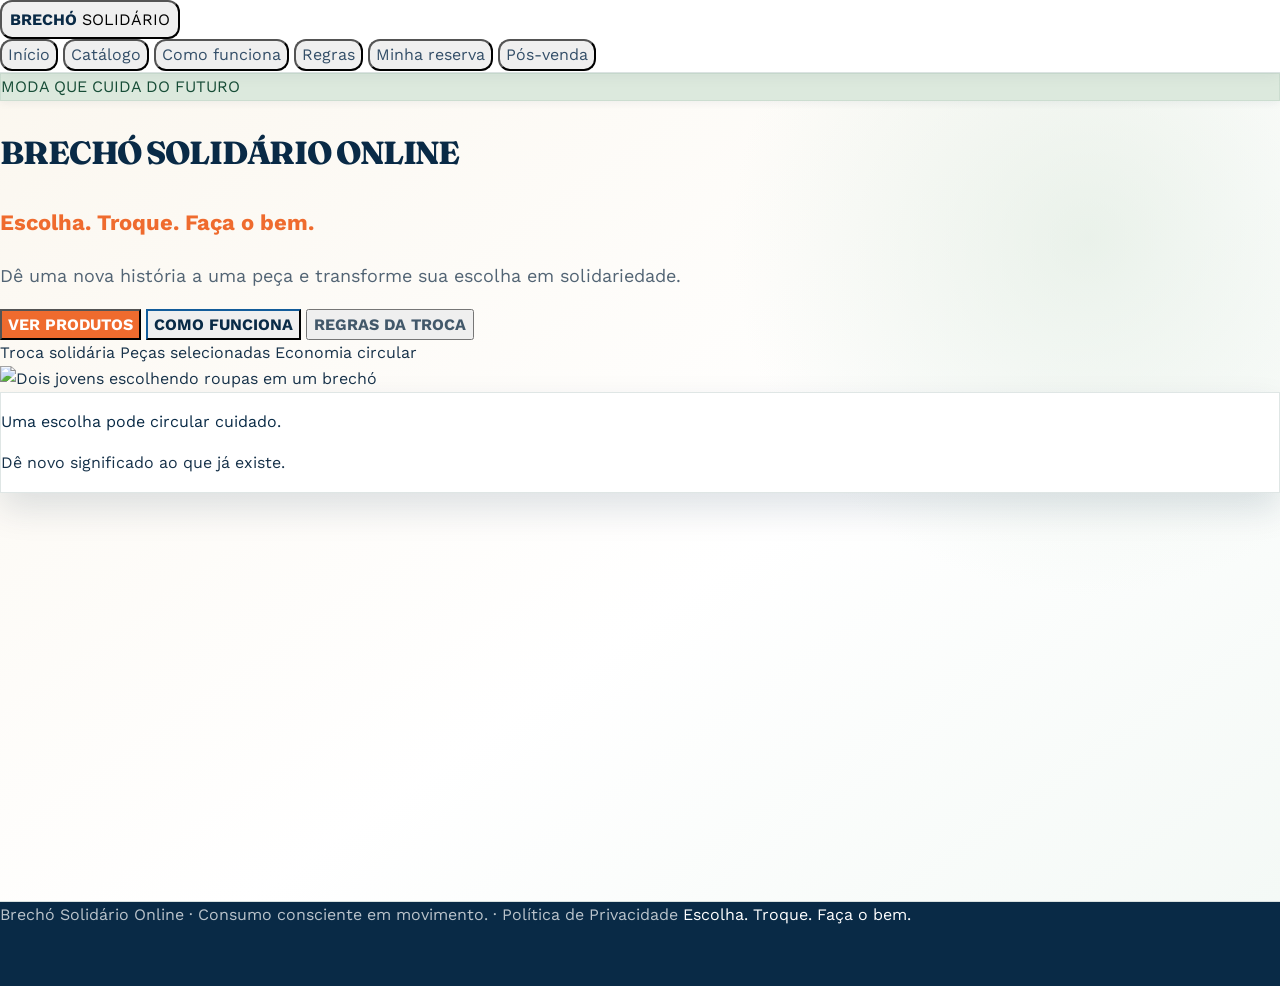
==== commit 062044fa: "Changes Co-authored-by: jxjssjsshdj-png <325385461+jxjssjsshdj-png@users.noreply.github.com>" ====
--- a/public/brecho/index.html
+++ b/public/brecho/index.html
@@ -262,7 +262,9 @@
        <div><label data-template-id="label-quantity" class="canva-text mb-2 block text-sm font-bold" for="donation-quantity" style="color: rgb(9, 42, 70); font-weight: 700; font-style: normal; font-size: 16px;">Quantidade</label><input id="donation-quantity" type="number" min="1" class="field" required="">
        </div>
       </div><label class="mt-6 flex items-start gap-3 rounded-xl p-4" style="background:#fff7f1"><input id="aware-check" type="checkbox" class="mt-1" required=""><span data-template-id="reservation-awareness" class="canva-text text-sm leading-relaxed text-slate-700" style="color: rgb(51, 78, 104); font-weight: 400; font-style: normal; font-size: 16px;">Estou ciente de que esta solicitação representa uma reserva e que a troca somente será concluída após confirmação da equipe.</span></label>
-      <p id="reservation-message" class="mt-4 text-sm font-semibold" aria-live="polite"></p><button data-template-id="reservation-submit-button" id="reservation-submit" type="submit" class="canva-button action-button mt-5 w-full rounded-xl px-6 py-4 font-extrabold text-white" style="background: rgb(239, 107, 46); color: rgb(255, 255, 255); font-weight: 800; font-style: normal; font-size: 16px;">SOLICITAR RESERVA</button>
+      <label class="mt-3 flex items-start gap-3 rounded-xl border border-slate-200 p-4"><input id="privacy-check" type="checkbox" class="mt-1" required=""><span class="text-sm leading-relaxed text-slate-700">Li e aceito a <a href="/privacidade" target="_top" class="font-bold text-orange-700 underline">Política de Privacidade</a>. Meu nome e contato serão usados só para combinar esta troca e apagados até 6 meses após a conclusão.</span></label>
+       <div class="hp-field" aria-hidden="true"><label>Não preencha<input type="text" name="site" tabindex="-1" autocomplete="off"></label></div>
+       <p id="reservation-message" class="mt-4 text-sm font-semibold" aria-live="polite"></p><button data-template-id="reservation-submit-button" id="reservation-submit" type="submit" class="canva-button action-button mt-5 w-full rounded-xl px-6 py-4 font-extrabold text-white" style="background: rgb(239, 107, 46); color: rgb(255, 255, 255); font-weight: 800; font-style: normal; font-size: 16px;">SOLICITAR RESERVA</button>
      </form>
     </div>
    </section>
@@ -314,14 +316,15 @@
        <div><label data-template-id="feedback-suggestion-label" class="canva-text mb-2 block font-bold" for="suggestion" style="color: rgb(9, 42, 70); font-weight: 700; font-style: normal; font-size: 16px;">Deixe sua sugestão</label><textarea id="suggestion" class="field min-h-28" placeholder="Escreva aqui sua sugestão"></textarea>
        </div>
       </div>
-      <p id="feedback-message" class="mt-4 font-bold" aria-live="polite"></p><button data-template-id="feedback-submit-button" id="feedback-submit" type="submit" class="canva-button action-button mt-5 w-full rounded-xl px-6 py-4 font-extrabold text-white" style="background: rgb(239, 107, 46); color: rgb(255, 255, 255); font-weight: 800; font-style: normal; font-size: 16px;">ENVIAR AVALIAÇÃO</button>
+      <div class="hp-field" aria-hidden="true"><label>Não preencha<input type="text" name="site" tabindex="-1" autocomplete="off"></label></div>
+       <p id="feedback-message" class="mt-4 font-bold" aria-live="polite"></p><button data-template-id="feedback-submit-button" id="feedback-submit" type="submit" class="canva-button action-button mt-5 w-full rounded-xl px-6 py-4 font-extrabold text-white" style="background: rgb(239, 107, 46); color: rgb(255, 255, 255); font-weight: 800; font-style: normal; font-size: 16px;">ENVIAR AVALIAÇÃO</button>
      </form>
     </div>
    </section>
   </main>
   <footer class="mt-10 border-t border-slate-200 bg-white">
    <div class="mx-auto flex w-full max-w-7xl flex-wrap items-center justify-between gap-3 px-4 py-6 text-sm text-slate-500 sm:px-6">
-    <span>Brechó Solidário Online · Consumo consciente em movimento.</span> <span class="font-semibold text-slate-600">Escolha. Troque. Faça o bem.</span>
+    <span>Brechó Solidário Online · Consumo consciente em movimento. · <a href="/privacidade" target="_top" class="underline hover:text-orange-600">Política de Privacidade</a></span> <span class="font-semibold text-slate-600">Escolha. Troque. Faça o bem.</span>
    </div>
   </footer>
   <script src="app.js"></script>
--- a/public/brecho/efeitos.css
+++ b/public/brecho/efeitos.css
@@ -0,0 +1,165 @@
+/* ==========================================================
+   EFEITOS VISUAIS — Brechó Solidário (site e painel)
+   ========================================================== */
+
+/* ---------- Clique: afundar + onda ---------- */
+button, .category-card, .chip { -webkit-tap-highlight-color: transparent; }
+button:not(:disabled):active, .category-card:active { transform: scale(.97); }
+button { transition: transform .15s ease, background-color .2s ease, color .2s ease, box-shadow .2s ease; }
+.ripple-host { overflow: hidden; isolation: isolate; }
+.ripple-wave {
+  position: absolute; border-radius: 999px; pointer-events: none; z-index: 0;
+  background: currentColor; opacity: .18; transform: scale(0);
+  animation: onda .6s ease-out forwards;
+}
+@keyframes onda { to { transform: scale(1); opacity: 0; } }
+
+/* ---------- Cartões de aviso ---------- */
+#toast-stack {
+  position: fixed; z-index: 10000; right: 1rem; top: 1rem;
+  display: flex; flex-direction: column; gap: .6rem; width: min(360px, calc(100vw - 2rem));
+  pointer-events: none;
+}
+.toast {
+  position: relative; overflow: hidden; pointer-events: auto;
+  display: grid; grid-template-columns: auto 1fr auto; gap: .75rem; align-items: start;
+  padding: .9rem 1rem 1.1rem; border-radius: 1rem; background: #fff;
+  box-shadow: 0 18px 40px rgba(9,42,70,.18); border: 1px solid #e5eaee;
+  animation: toast-entra .45s cubic-bezier(.2,.9,.3,1.2) both;
+}
+.toast.saindo { animation: toast-sai .3s ease forwards; }
+.toast-icon { display: grid; place-items: center; width: 2.2rem; height: 2.2rem; border-radius: 999px; }
+.toast-icon svg { width: 1.2rem; height: 1.2rem; }
+.toast-sucesso .toast-icon { background: #e2f5e8; color: #19723a; }
+.toast-erro .toast-icon { background: #fde8e4; color: #b23b16; }
+.toast-info .toast-icon { background: #fff0e7; color: #ce5120; }
+.toast-body strong { display: block; color: #092a46; font-size: .95rem; }
+.toast-body p { margin: .15rem 0 0; font-size: .85rem; color: #526474; line-height: 1.35; }
+.toast-close { border: 0; background: transparent; font-size: 1.3rem; line-height: 1; color: #94a3b8; cursor: pointer; min-width: 32px; min-height: 32px; }
+.toast-bar { position: absolute; left: 0; bottom: 0; height: 3px; width: 100%; transform-origin: left; animation: barra 4.5s linear forwards; }
+.toast-sucesso .toast-bar { background: #19723a; }
+.toast-erro .toast-bar { background: #b23b16; }
+.toast-info .toast-bar { background: #ef6b2e; }
+@keyframes toast-entra { from { opacity: 0; transform: translateX(40px) scale(.95); } to { opacity: 1; transform: none; } }
+@keyframes toast-sai { to { opacity: 0; transform: translateX(40px); } }
+@keyframes barra { to { transform: scaleX(0); } }
+@media (max-width: 640px) { #toast-stack { top: auto; bottom: 1rem; left: 1rem; right: 1rem; width: auto; } }
+
+/* ---------- Carregamento ---------- */
+.skeleton {
+  border-radius: .6rem;
+  background: linear-gradient(90deg, #eef2f4 25%, #f8fafb 50%, #eef2f4 75%);
+  background-size: 200% 100%; animation: brilho 1.3s ease-in-out infinite;
+}
+.skeleton-card { overflow: hidden; border-radius: 1rem; background: #fff; border: 1px solid #e2e8f0; }
+.skeleton-img { aspect-ratio: 4/3; border-radius: 0; }
+@keyframes brilho { from { background-position: 200% 0; } to { background-position: -200% 0; } }
+
+.spinner {
+  display: inline-block; width: 1em; height: 1em; vertical-align: -.15em; margin-right: .35rem;
+  border: 2.5px solid currentColor; border-right-color: transparent; border-radius: 999px;
+  animation: girar .7s linear infinite;
+}
+.is-loading { cursor: progress !important; opacity: .85; }
+@keyframes girar { to { transform: rotate(360deg); } }
+
+/* ---------- Entrada ao rolar ---------- */
+.revelar { opacity: 0; transform: translateY(18px); transition: opacity .5s ease, transform .5s ease; }
+.revelar.revelado { opacity: 1; transform: none; }
+
+/* ---------- Catálogo ---------- */
+.product-card { transition: transform .3s ease, box-shadow .3s ease; }
+.product-card:hover { transform: translateY(-6px); box-shadow: 0 22px 40px rgba(9,42,70,.14); }
+.product-img { transition: transform .6s ease; }
+.product-card:hover .product-img, .detail-img-wrap:hover img { transform: scale(1.06); }
+.detail-img-wrap img { transition: transform .6s ease; }
+
+.badge-novidade {
+  padding: .3rem .6rem; border-radius: 999px; font-size: .7rem; font-weight: 800; letter-spacing: .06em;
+  color: #fff; background: linear-gradient(135deg, #ef6b2e, #ce5120);
+  box-shadow: 0 6px 14px rgba(239,107,46,.35); animation: brilho-selo 2.4s ease-in-out infinite;
+}
+@keyframes brilho-selo { 50% { box-shadow: 0 6px 22px rgba(239,107,46,.6); } }
+
+.fav-btn, .fav-toggle { cursor: pointer; }
+.fav-btn {
+  display: grid; place-items: center; width: 44px; height: 44px; border: 0; border-radius: 999px;
+  background: rgba(255,255,255,.92); color: #526474; box-shadow: 0 6px 16px rgba(9,42,70,.18);
+}
+.fav-btn svg, .fav-toggle svg { transition: fill .2s ease, color .2s ease; }
+.fav-btn.ativo, .fav-toggle.ativo { color: #e0433b; }
+.fav-btn.ativo svg, .fav-toggle.ativo svg { fill: #e0433b; }
+.pulsar { animation: pulsar .45s cubic-bezier(.3,1.6,.5,1); }
+@keyframes pulsar { 40% { transform: scale(1.3); } 100% { transform: scale(1); } }
+
+.cat-count {
+  display: inline-flex; margin-top: .9rem; padding: .25rem .65rem; border-radius: 999px;
+  font-size: .78rem; font-weight: 800; color: #ce5120; background: #fff0e7;
+}
+.category-card.active { box-shadow: 0 0 0 3px #ef6b2e, 0 14px 30px rgba(239,107,46,.18) !important; }
+
+.search-box {
+  display: flex; align-items: center; gap: .5rem; padding: 0 .9rem; border: 1px solid #bdcbc9;
+  border-radius: .8rem; background: #fff; color: #7a8a96; transition: border-color .2s, box-shadow .2s;
+}
+.search-box:focus-within { border-color: #ef6b2e; box-shadow: 0 0 0 3px rgba(239,107,46,.14); }
+.search-box input { flex: 1; min-height: 48px; border: 0; outline: none; background: transparent; color: #17324a; font: inherit; }
+
+.filter-chip { display: inline-flex; align-items: center; gap: .35rem; }
+.filter-chip.active, [data-category-filter].active:not(.category-card) { background: #092a46; color: #fff; border-color: #092a46; }
+.fav-count:not(:empty) { min-width: 1.3rem; padding: 0 .35rem; border-radius: 999px; background: #ef6b2e; color: #fff; font-size: .72rem; line-height: 1.3rem; text-align: center; }
+
+.empty-state { border-radius: 1rem; border: 1px dashed #cbd5e1; background: #fff; padding: 2.5rem 1.5rem; text-align: center; animation: aparecer .4s ease both; }
+.empty-state svg { width: 2.5rem; height: 2.5rem; margin: 0 auto .75rem; color: #ef6b2e; }
+
+/* ---------- Detalhe ---------- */
+.detail-secondary {
+  display: inline-flex; align-items: center; justify-content: center; gap: .45rem; min-height: 48px;
+  border-radius: .8rem; border: 1px solid #d8e0df; background: #fff; font-weight: 800; color: #092a46; cursor: pointer;
+}
+.detail-secondary:hover { border-color: #ef6b2e; color: #ef6b2e; }
+.detail-secondary.whatsapp:hover { border-color: #1f9d55; color: #1f9d55; }
+
+/* ---------- Confirmação e acompanhamento ---------- */
+.success-badge { animation: selo 0.7s cubic-bezier(.3,1.6,.5,1) both; box-shadow: 0 0 0 0 rgba(23,77,55,.4); }
+#confirmation.active .success-badge { animation: selo .7s cubic-bezier(.3,1.6,.5,1) both, halo 1.8s ease-out .7s 2; }
+@keyframes selo { from { transform: scale(0) rotate(-30deg); } to { transform: none; } }
+@keyframes halo { to { box-shadow: 0 0 0 22px rgba(23,77,55,0); } }
+.code-box { background: #f4f7f8; border: 1px dashed #b7c4cb; }
+.chip {
+  display: inline-flex; align-items: center; gap: .35rem; min-height: 40px; padding: .4rem .85rem;
+  border-radius: 999px; border: 1px solid #d8e0df; background: #fff; font-size: .85rem; font-weight: 700; color: #092a46; cursor: pointer;
+}
+.chip:hover { border-color: #ef6b2e; color: #ef6b2e; }
+
+.track-card { border-radius: 1rem; border: 1px solid #e2e8f0; padding: 1.4rem; animation: aparecer .4s ease both; }
+.etapas { list-style: none; margin: 0; padding: 0; display: grid; gap: .9rem; }
+.etapa { position: relative; display: flex; align-items: center; gap: .75rem; font-weight: 700; color: #94a3b8; }
+.etapa-ponto { width: 1.1rem; height: 1.1rem; border-radius: 999px; border: 3px solid #cbd5e1; background: #fff; flex-shrink: 0; }
+.etapa.feita { color: #19723a; }
+.etapa.feita .etapa-ponto { border-color: #19723a; background: #19723a; }
+.etapa.atual { color: #ce5120; }
+.etapa.atual .etapa-ponto { border-color: #ef6b2e; background: #ef6b2e; animation: pulso-ponto 1.4s ease-in-out infinite; }
+@keyframes pulso-ponto { 50% { box-shadow: 0 0 0 7px rgba(239,107,46,.2); } }
+@keyframes aparecer { from { opacity: 0; transform: translateY(8px); } to { opacity: 1; transform: none; } }
+
+/* ---------- Confete ---------- */
+.confete-camada { position: fixed; inset: 0; pointer-events: none; z-index: 9999; overflow: hidden; }
+.confete { position: absolute; top: -12px; width: 9px; height: 14px; border-radius: 2px; animation: cair linear forwards; }
+@keyframes cair { to { transform: translateY(105vh) rotate(720deg); opacity: .7; } }
+
+/* ---------- Painel: contadores e alertas ---------- */
+.stat-card { animation: aparecer .45s ease both; }
+.alerta-parada { border-left: 4px solid #ef6b2e; background: #fff7f1; animation: aparecer .4s ease both; }
+.reserva-parada { box-shadow: 0 0 0 2px #f4a47c; }
+.barra-impacto { height: .6rem; border-radius: 999px; background: #eef2f4; overflow: hidden; }
+.barra-impacto > span { display: block; height: 100%; border-radius: 999px; background: linear-gradient(90deg, #ef6b2e, #f4a47c); transform-origin: left; animation: crescer .9s ease-out both; }
+@keyframes crescer { from { transform: scaleX(0); } }
+
+/* ---------- Menos movimento ---------- */
+@media (prefers-reduced-motion: reduce) {
+  *, *::before, *::after { animation-duration: .01ms !important; animation-iteration-count: 1 !important; transition-duration: .01ms !important; }
+  .revelar { opacity: 1; transform: none; }
+}
+
+.hp-field { position: absolute !important; left: -9999px !important; width: 1px; height: 1px; overflow: hidden; }
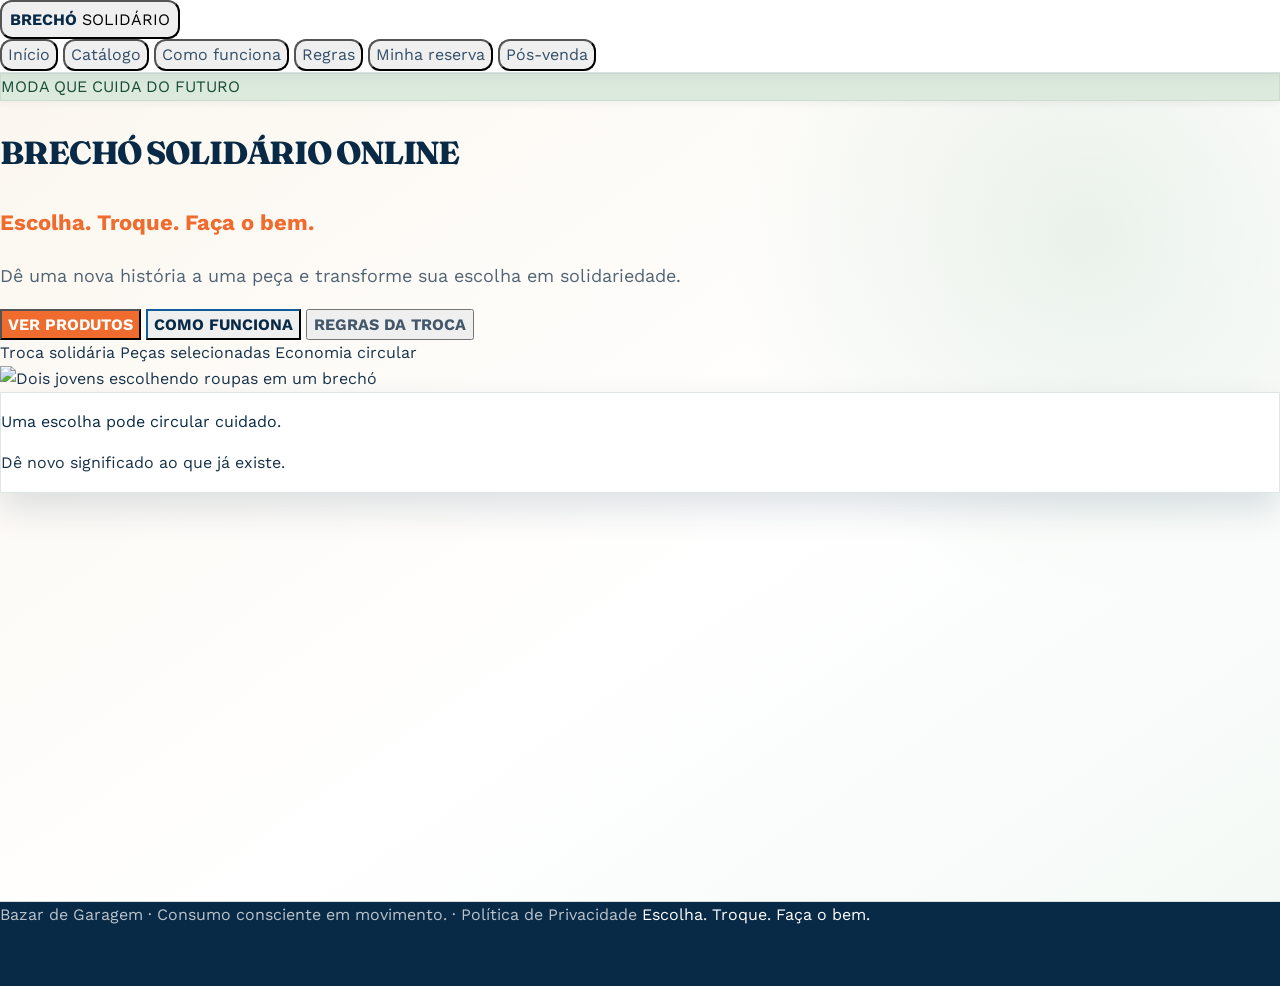
==== commit 718572bb: "Changes Co-authored-by: 31luzianer213-debug <323822191+31luzianer213-debug@users.noreply.github.com>" ====
--- a/public/brecho/index.html
+++ b/public/brecho/index.html
@@ -2,14 +2,14 @@
 <html lang="pt-BR">
  <head>
   <meta charset="UTF-8">
-  <meta name="description" content="Brechó Solidário Online: escolha uma peça, troque por doações e ajude quem precisa. Catálogo, regras da troca e reserva online.">
-  <meta property="og:title" content="Brechó Solidário Online">
+  <meta name="description" content="Bazar de Garagem: escolha uma peça, troque por doações e ajude quem precisa. Catálogo, regras da troca e reserva online.">
+  <meta property="og:title" content="Bazar de Garagem">
   <meta property="og:description" content="Escolha. Troque. Faça o bem. Catálogo de peças e troca solidária.">
   <meta property="og:type" content="website">
   <meta property="og:image" content="https://images.pexels.com/photos/6068975/pexels-photo-6068975.jpeg">
   <meta name="twitter:card" content="summary_large_image">
   <meta name="viewport" content="width=device-width, initial-scale=1.0">
-  <title>Brechó Solidário Online</title>
+  <title>Bazar de Garagem</title>
   <script src="https://cdn.tailwindcss.com/3.4.17"></script>
   <script src="https://cdn.jsdelivr.net/npm/lucide@0.577.0/dist/umd/lucide.min.js"></script>
   <script src="https://cdn.jsdelivr.net/npm/@supabase/supabase-js@2.58.0/dist/umd/supabase.js"></script>
@@ -273,7 +273,7 @@
      <div class="rounded-[1.8rem] bg-white p-8 shadow-sm sm:p-12">
       <span class="success-badge mx-auto grid h-16 w-16 place-items-center rounded-full text-white" style="background:#174d37"><i data-lucide="heart-handshake" width="31"></i></span>
       <h2 data-template-id="confirmation-title" class="canva-text brand-font mt-6 font-bold" style="color: rgb(9, 42, 70); font-weight: 800; font-style: normal; font-size: 24px;">RESERVA SOLICITADA!</h2>
-      <p data-template-id="confirmation-message" class="canva-text mx-auto mt-4 max-w-lg leading-relaxed text-slate-600" style="color: rgb(82, 100, 116); font-weight: 400; font-style: normal; font-size: 16px;">Obrigado por participar do Brechó Solidário Online. Sua solicitação foi registrada e será analisada pela nossa equipe.</p>
+      <p data-template-id="confirmation-message" class="canva-text mx-auto mt-4 max-w-lg leading-relaxed text-slate-600" style="color: rgb(82, 100, 116); font-weight: 400; font-style: normal; font-size: 16px;">Obrigado por participar do Bazar de Garagem. Sua solicitação foi registrada e será analisada pela nossa equipe.</p>
       <div class="code-box mt-7 rounded-2xl p-5 text-left"><p class="text-xs font-extrabold uppercase tracking-wider text-slate-500">Código da sua reserva</p><p id="confirmation-code" class="mt-1 break-all font-mono text-sm font-bold text-slate-800"></p><div class="mt-3 flex flex-wrap gap-2"><button type="button" class="chip" onclick="copiarCodigoReserva()"><i data-lucide="copy" width="15"></i> Copiar código</button><button type="button" class="chip" onclick="irParaAcompanhar()"><i data-lucide="radar" width="15"></i> Acompanhar agora</button></div></div>
       <div id="confirmation-product" class="mt-4 rounded-2xl p-5 text-left" style="background:#fff0e7"></div>
       <div class="mt-7 flex flex-wrap justify-center gap-3">
@@ -305,13 +305,13 @@
         <div class="flex gap-2"><label class="cursor-pointer"><input class="peer sr-only" type="radio" name="rating" value="1" required=""><span class="block rounded-lg border px-4 py-3 font-bold peer-checked:border-orange-500 peer-checked:bg-orange-50">1 ★</span></label><label class="cursor-pointer"><input class="peer sr-only" type="radio" name="rating" value="2"><span class="block rounded-lg border px-4 py-3 font-bold peer-checked:border-orange-500 peer-checked:bg-orange-50">2 ★</span></label><label class="cursor-pointer"><input class="peer sr-only" type="radio" name="rating" value="3"><span class="block rounded-lg border px-4 py-3 font-bold peer-checked:border-orange-500 peer-checked:bg-orange-50">3 ★</span></label><label class="cursor-pointer"><input class="peer sr-only" type="radio" name="rating" value="4"><span class="block rounded-lg border px-4 py-3 font-bold peer-checked:border-orange-500 peer-checked:bg-orange-50">4 ★</span></label><label class="cursor-pointer"><input class="peer sr-only" type="radio" name="rating" value="5"><span class="block rounded-lg border px-4 py-3 font-bold peer-checked:border-orange-500 peer-checked:bg-orange-50">5 ★</span></label>
         </div>
        </fieldset>
-       <div><label data-template-id="feedback-ease-label" class="canva-text mb-2 block font-bold" for="ease" style="color: rgb(9, 42, 70); font-weight: 700; font-style: normal; font-size: 16px;">Foi fácil utilizar o Brechó Solidário Online?</label><select id="ease" class="field" required=""><option value="">Selecione uma opção</option><option>Muito fácil</option><option>Fácil</option><option>Regular</option><option>Difícil</option></select>
+       <div><label data-template-id="feedback-ease-label" class="canva-text mb-2 block font-bold" for="ease" style="color: rgb(9, 42, 70); font-weight: 700; font-style: normal; font-size: 16px;">Foi fácil utilizar o Bazar de Garagem?</label><select id="ease" class="field" required=""><option value="">Selecione uma opção</option><option>Muito fácil</option><option>Fácil</option><option>Regular</option><option>Difícil</option></select>
        </div>
        <div><label data-template-id="feedback-satisfaction-label" class="canva-text mb-2 block font-bold" for="satisfaction" style="color: rgb(9, 42, 70); font-weight: 700; font-style: normal; font-size: 16px;">Você ficou satisfeito com o produto recebido?</label><select id="satisfaction" class="field" required=""><option value="">Selecione uma opção</option><option>Sim</option><option>Parcialmente</option><option>Não</option></select>
        </div>
        <div><label data-template-id="feedback-again-label" class="canva-text mb-2 block font-bold" for="again" style="color: rgb(9, 42, 70); font-weight: 700; font-style: normal; font-size: 16px;">Você participaria novamente?</label><select id="again" class="field" required=""><option value="">Selecione uma opção</option><option>Sim</option><option>Talvez</option><option>Não</option></select>
        </div>
-       <div><label data-template-id="feedback-recommend-label" class="canva-text mb-2 block font-bold" for="recommend" style="color: rgb(9, 42, 70); font-weight: 700; font-style: normal; font-size: 16px;">Você indicaria o Brechó Solidário para outras pessoas?</label><select id="recommend" class="field" required=""><option value="">Selecione uma opção</option><option>Sim</option><option>Não</option></select>
+       <div><label data-template-id="feedback-recommend-label" class="canva-text mb-2 block font-bold" for="recommend" style="color: rgb(9, 42, 70); font-weight: 700; font-style: normal; font-size: 16px;">Você indicaria o Bazar de Garagem para outras pessoas?</label><select id="recommend" class="field" required=""><option value="">Selecione uma opção</option><option>Sim</option><option>Não</option></select>
        </div>
        <div><label data-template-id="feedback-suggestion-label" class="canva-text mb-2 block font-bold" for="suggestion" style="color: rgb(9, 42, 70); font-weight: 700; font-style: normal; font-size: 16px;">Deixe sua sugestão</label><textarea id="suggestion" class="field min-h-28" placeholder="Escreva aqui sua sugestão"></textarea>
        </div>
@@ -324,7 +324,7 @@
   </main>
   <footer class="mt-10 border-t border-slate-200 bg-white">
    <div class="mx-auto flex w-full max-w-7xl flex-wrap items-center justify-between gap-3 px-4 py-6 text-sm text-slate-500 sm:px-6">
-    <span>Brechó Solidário Online · Consumo consciente em movimento. · <a href="/privacidade" target="_top" class="underline hover:text-orange-600">Política de Privacidade</a></span> <span class="font-semibold text-slate-600">Escolha. Troque. Faça o bem.</span>
+    <span>Bazar de Garagem · Consumo consciente em movimento. · <a href="/privacidade" target="_top" class="underline hover:text-orange-600">Política de Privacidade</a></span> <span class="font-semibold text-slate-600">Escolha. Troque. Faça o bem.</span>
    </div>
   </footer>
   <script src="app.js"></script>
--- a/public/brecho/efeitos.css
+++ b/public/brecho/efeitos.css
@@ -1,5 +1,5 @@
 /* ==========================================================
-   EFEITOS VISUAIS — Brechó Solidário (site e painel)
+   EFEITOS VISUAIS — Bazar de Garagem (site e painel)
    ========================================================== */
 
 /* ---------- Clique: afundar + onda ---------- */
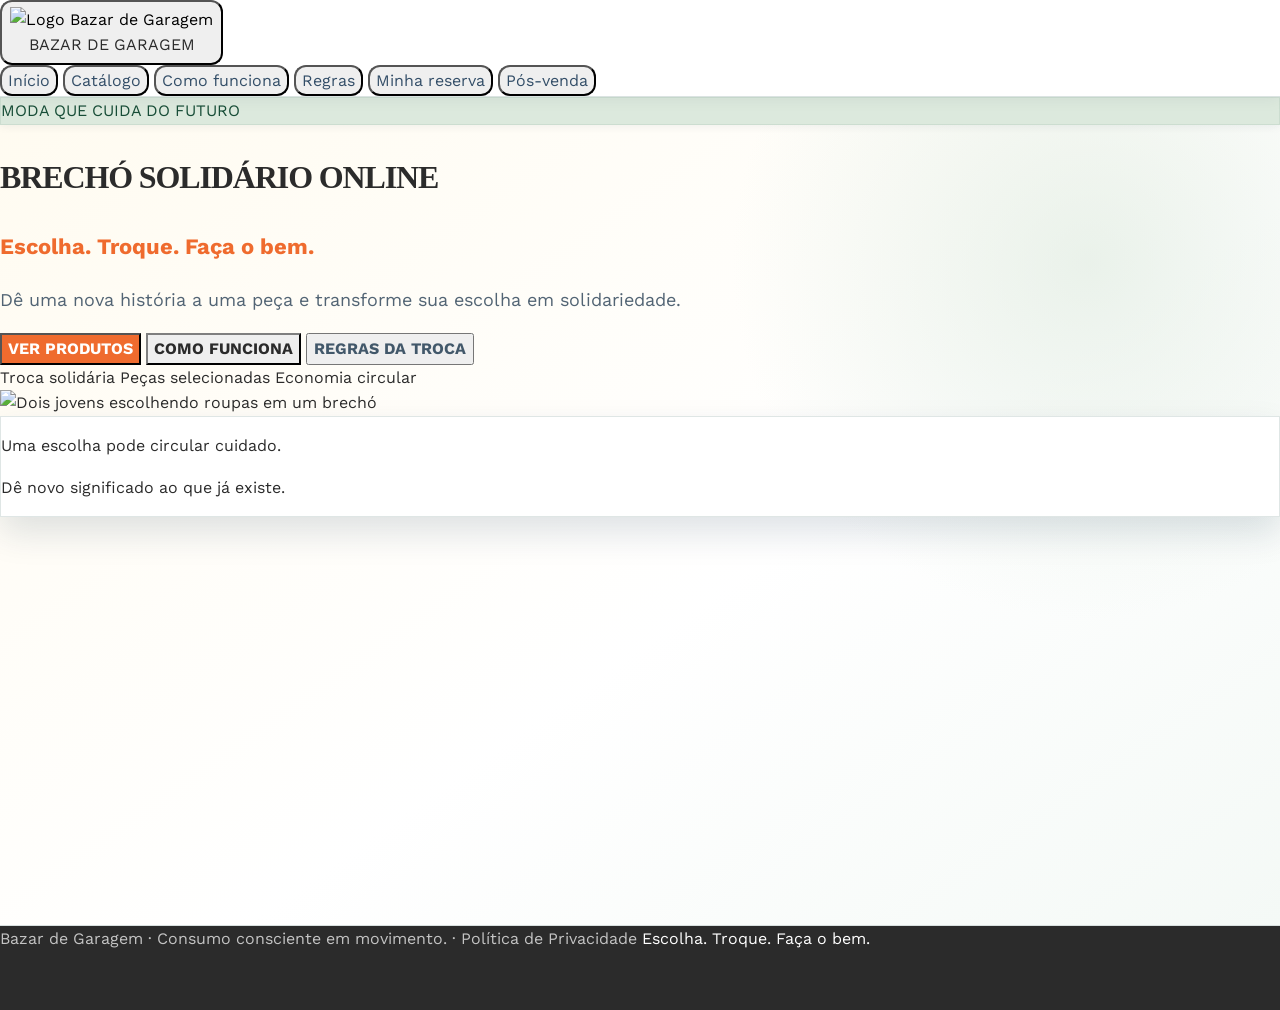
==== commit c4f17e63: "Changes Co-authored-by: 31luzianer213-debug <323822191+31luzianer213-debug@users.noreply.github.com>" ====
--- a/public/brecho/index.html
+++ b/public/brecho/index.html
@@ -13,17 +13,17 @@
   <script src="https://cdn.tailwindcss.com/3.4.17"></script>
   <script src="https://cdn.jsdelivr.net/npm/lucide@0.577.0/dist/umd/lucide.min.js"></script>
   <script src="https://cdn.jsdelivr.net/npm/@supabase/supabase-js@2.58.0/dist/umd/supabase.js"></script>
-  <link href="https://fonts.googleapis.com/css2?family=Work+Sans:wght@400;500;600;700;800&amp;family=Fraunces:opsz,wght@9..144,700;9..144,800&amp;display=swap" rel="stylesheet">
+  <link href="https://fonts.googleapis.com/css2?family=Work+Sans:wght@400;500;600;700;800&amp;family=Playfair+Display:wght@700;800&amp;family=Bebas+Neue&amp;display=swap" rel="stylesheet">
   <link rel="stylesheet" href="style.css">
   <link rel="stylesheet" href="efeitos.css">
   <style>
     :root {
-      --navy: #092a46;
-      --navy-soft: #123e61;
-      --orange: #ef6b2e;
-      --orange-dark: #ce5120;
-      --cream: #fbf7ef;
-      --ink: #17324a;
+      --navy: #2B2B2B;
+      --navy-soft: #3a3a3a;
+      --orange: #FFD95A;
+      --orange-dark: #F2C230;
+      --cream: #FFFBF0;
+      --ink: #2B2B2B;
       --sage: #dce9dd;
       --line: #d8e0df;
     }
@@ -36,10 +36,10 @@
     @keyframes reveal { from { opacity: 0; transform: translateY(8px); } to { opacity: 1; transform: translateY(0); } }
     .brand-font { font-family: "Fraunces", serif; }
     .nav-link { transition: color .2s ease, background .2s ease; }
-    .nav-link:hover, .nav-link:focus-visible, .nav-link.active { color: var(--orange); background: #fff4ec; }
+    .nav-link:hover, .nav-link:focus-visible, .nav-link.active { color: var(--orange); background: #FFF6D6; }
     .nav-link.active { box-shadow: inset 0 -3px 0 var(--orange); }
     .action-button { transition: transform .2s ease, box-shadow .2s ease, background .2s ease; }
-    .action-button:hover:not(:disabled) { transform: translateY(-2px); box-shadow: 0 10px 22px rgba(239,107,46,.24); }
+    .action-button:hover:not(:disabled) { transform: translateY(-2px); box-shadow: 0 10px 22px rgba(255,217,90,.24); }
     .action-button:focus-visible, button:focus-visible, input:focus-visible, select:focus-visible, textarea:focus-visible {
       outline: 3px solid #f4a47c; outline-offset: 3px;
     }
@@ -54,7 +54,7 @@
     .status.sold { background: #ececec; color: #555b63; }
     .step-number { width: 2.7rem; height: 2.7rem; display: grid; place-items: center; border-radius: 999px; background: var(--orange); color: white; font-weight: 800; }
     .field { width: 100%; border: 1px solid #bdcbc9; border-radius: .8rem; padding: .8rem .9rem; background: white; }
-    .field:focus { border-color: var(--orange); box-shadow: 0 0 0 3px rgba(239,107,46,.14); outline: none; }
+    .field:focus { border-color: var(--orange); box-shadow: 0 0 0 3px rgba(255,217,90,.14); outline: none; }
     .hidden-by-filter { display: none !important; }
     .mobile-menu { display: none; }
     .mobile-menu.open { display: flex; }
@@ -69,7 +69,7 @@
  <body data-template-id="__page-root" class="app-shell" style="background: rgb(251, 247, 239);">
   <header class="sticky top-0 z-40 border-b border-slate-200 bg-white/95 backdrop-blur">
    <nav class="mx-auto flex w-full max-w-7xl items-center justify-between px-4 py-3 sm:px-6" aria-label="Navegação principal">
-    <button type="button" class="flex items-center gap-3 text-left" onclick="showScreen('home')"> <span class="grid h-10 w-10 place-items-center rounded-xl text-white" style="background:#092a46"><i data-lucide="recycle" width="21"></i></span> <span> <strong class="block text-sm leading-tight" style="color:#092a46">BRECHÓ</strong> <span class="block text-xs font-semibold text-orange-600">SOLIDÁRIO</span> </span> </button>
+    <button type="button" class="flex items-center gap-3 text-left" onclick="showScreen('home')"> <img src="/__l5e/assets-v1/69f2c993-b1b2-4653-b511-4676dbbfb211/logo-bazar.png" alt="Logo Bazar de Garagem" class="bg-brand-logo"> <span class="font-marca text-xl" style="color:#2B2B2B">BAZAR DE GARAGEM</span> </button>
     <div class="desktop-links flex items-center gap-1 text-sm font-semibold">
      <button type="button" class="nav-link rounded-lg px-3 py-2" data-nav-screen="home" onclick="showScreen('home')">Início</button> <button type="button" class="nav-link rounded-lg px-3 py-2" data-nav-screen="catalog" onclick="showScreen('catalog')">Catálogo</button> <button type="button" class="nav-link rounded-lg px-3 py-2" data-nav-screen="how" onclick="showScreen('how')">Como funciona</button> <button type="button" class="nav-link rounded-lg px-3 py-2" data-nav-screen="rules" onclick="showScreen('rules')">Regras</button> <button type="button" class="nav-link rounded-lg px-3 py-2" data-nav-screen="track" onclick="showScreen('track')">Minha reserva</button> <button type="button" class="nav-link rounded-lg px-3 py-2" data-nav-screen="feedback" onclick="showScreen('feedback')">Pós-venda</button> </div><button type="button" class="mobile-toggle rounded-lg p-2 text-slate-700" aria-label="Abrir menu" aria-expanded="false" onclick="toggleMenu(this)"> <i data-lucide="menu"></i> </button>
     <div id="mobile-menu" class="mobile-menu">
@@ -83,20 +83,20 @@
       <div data-template-id="home-tag" class="canva-tag mb-5 inline-flex items-center gap-2 rounded-full px-4 py-2 text-sm font-bold" style="background:#dce9dd;color:#174d37">
        <i data-lucide="leaf" width="17"></i><span>MODA QUE CUIDA DO FUTURO</span>
       </div>
-      <h1 data-template-id="home-title" class="canva-text brand-font max-w-xl font-bold leading-[.98]" style="color: rgb(9, 42, 70); font-weight: 800; font-style: normal; font-size: 32px;">BRECHÓ SOLIDÁRIO ONLINE</h1>
+      <h1 data-template-id="home-title" class="canva-text brand-font max-w-xl font-bold leading-[.98]" style="color: rgb(43, 43, 43); font-weight: 800; font-style: normal; font-size: 32px;">BRECHÓ SOLIDÁRIO ONLINE</h1>
       <p data-template-id="home-slogan" class="canva-text mt-5 text-xl font-bold" style="color: rgb(239, 107, 46); font-weight: 700; font-style: normal; font-size: 22px;">Escolha. Troque. Faça o bem.</p>
       <p data-template-id="home-description" class="canva-text mt-5 max-w-lg text-lg leading-relaxed text-slate-600" style="color: rgb(82, 100, 116); font-weight: 400; font-style: normal; font-size: 18px;">Dê uma nova história a uma peça e transforme sua escolha em solidariedade.</p>
       <div class="mt-8 flex flex-wrap gap-3">
-       <button data-template-id="home-products-button" type="button" class="canva-button action-button rounded-xl px-5 py-3 font-bold text-white" style="background: rgb(239, 107, 46); color: rgb(255, 255, 255); font-weight: 700; font-style: normal; font-size: 16px;" onclick="showScreen('catalog')">VER PRODUTOS</button> <button data-template-id="home-how-button" type="button" class="canva-button rounded-xl border-2 px-5 py-3 font-bold" style="border-color: rgb(9, 42, 70); color: rgb(9, 42, 70); font-weight: 700; font-style: normal; font-size: 16px;" onclick="showScreen('how')">COMO FUNCIONA</button> <button data-template-id="home-rules-button" type="button" class="canva-button rounded-xl px-5 py-3 font-bold text-slate-700 hover:bg-slate-100" onclick="showScreen('rules')" style="color: rgb(66, 88, 106); font-weight: 700; font-style: normal; font-size: 16px;">REGRAS DA TROCA</button>
+       <button data-template-id="home-products-button" type="button" class="canva-button action-button rounded-xl px-5 py-3 font-bold text-white" style="background: rgb(239, 107, 46); color: rgb(255, 255, 255); font-weight: 700; font-style: normal; font-size: 16px;" onclick="showScreen('catalog')">VER PRODUTOS</button> <button data-template-id="home-how-button" type="button" class="canva-button rounded-xl border-2 px-5 py-3 font-bold" style="border-color: rgb(43, 43, 43); color: rgb(43, 43, 43); font-weight: 700; font-style: normal; font-size: 16px;" onclick="showScreen('how')">COMO FUNCIONA</button> <button data-template-id="home-rules-button" type="button" class="canva-button rounded-xl px-5 py-3 font-bold text-slate-700 hover:bg-slate-100" onclick="showScreen('rules')" style="color: rgb(66, 88, 106); font-weight: 700; font-style: normal; font-size: 16px;">REGRAS DA TROCA</button>
       </div>
       <div class="mt-10 flex flex-wrap gap-5 text-sm font-semibold text-slate-600">
-       <span class="flex items-center gap-2"><i data-lucide="heart-handshake" class="text-orange-600" width="18"></i> Troca solidária</span> <span class="flex items-center gap-2"><i data-lucide="shirt" class="text-orange-600" width="18"></i> Peças selecionadas</span> <span class="flex items-center gap-2"><i data-lucide="refresh-ccw" class="text-orange-600" width="18"></i> Economia circular</span>
+       <span class="flex items-center gap-2"><i data-lucide="heart-handshake" class="text-slate-700" width="18"></i> Troca solidária</span> <span class="flex items-center gap-2"><i data-lucide="shirt" class="text-slate-700" width="18"></i> Peças selecionadas</span> <span class="flex items-center gap-2"><i data-lucide="refresh-ccw" class="text-slate-700" width="18"></i> Economia circular</span>
       </div>
      </div>
      <div class="relative">
-      <div class="absolute -inset-3 rotate-3 rounded-[2rem]" style="background:#ef6b2e"></div><img data-template-id="hero-image" loading="lazy" class="canva-image relative h-[390px] w-full rounded-[1.7rem] object-cover shadow-xl sm:h-[480px]" src="https://images.pexels.com/photos/6068975/pexels-photo-6068975.jpeg" alt="Dois jovens escolhendo roupas em um brechó">
+      <div class="absolute -inset-3 rotate-3 rounded-[2rem]" style="background:#FFD95A"></div><img data-template-id="hero-image" loading="lazy" class="canva-image relative h-[390px] w-full rounded-[1.7rem] object-cover shadow-xl sm:h-[480px]" src="https://images.pexels.com/photos/6068975/pexels-photo-6068975.jpeg" alt="Dois jovens escolhendo roupas em um brechó">
       <div data-template-id="hero-note" class="canva-banner absolute -bottom-5 left-5 max-w-xs rounded-2xl p-4 shadow-lg" style="background:#ffffff">
-       <p class="text-sm font-bold" style="color:#092a46">Uma escolha pode circular cuidado.</p>
+       <p class="text-sm font-bold" style="color:#2B2B2B">Uma escolha pode circular cuidado.</p>
        <p class="mt-1 text-xs text-slate-500">Dê novo significado ao que já existe.</p>
       </div>
      </div>
@@ -104,36 +104,36 @@
    </section>
    <section id="how" class="screen">
     <div class="mx-auto w-full max-w-6xl px-4 py-10 sm:px-6">
-     <button type="button" class="mb-7 inline-flex items-center gap-2 text-sm font-bold hover:text-orange-600" onclick="showScreen('home')"><i data-lucide="arrow-left" width="18"></i> Voltar ao início</button>
+     <button type="button" class="mb-7 inline-flex items-center gap-2 text-sm font-bold hover:text-slate-700" onclick="showScreen('home')"><i data-lucide="arrow-left" width="18"></i> Voltar ao início</button>
      <div class="max-w-2xl">
       <p data-template-id="how-kicker" class="canva-text text-sm font-extrabold tracking-[.16em]" style="color: rgb(239, 107, 46); font-weight: 800; font-style: normal; font-size: 16px;">PASSO A PASSO</p>
-      <h2 data-template-id="how-title" class="canva-text brand-font mt-2 font-bold" style="color: rgb(9, 42, 70); font-weight: 800; font-style: normal; font-size: 24px;">Como funciona a troca?</h2>
+      <h2 data-template-id="how-title" class="canva-text brand-font mt-2 font-bold" style="color: rgb(43, 43, 43); font-weight: 800; font-style: normal; font-size: 24px;">Como funciona a troca?</h2>
       <p data-template-id="how-description" class="canva-text mt-3 text-lg text-slate-600" style="color: rgb(82, 100, 116); font-weight: 400; font-style: normal; font-size: 18px;">Cinco passos simples para colocar a solidariedade em circulação.</p>
      </div>
      <div class="mt-10 grid gap-4 md:grid-cols-5">
       <article data-template-id="step-1" class="canva-card rounded-2xl p-5 shadow-sm" style="background:#ffffff">
-       <span class="step-number">1</span><i data-lucide="search" class="mt-5 text-orange-600" width="25"></i>
-       <h3 data-template-id="step-1-title" class="canva-text mt-4 font-bold" style="color: rgb(9, 42, 70); font-weight: 700; font-style: normal; font-size: 19px;">Escolha</h3>
+       <span class="step-number">1</span><i data-lucide="search" class="mt-5 text-slate-700" width="25"></i>
+       <h3 data-template-id="step-1-title" class="canva-text mt-4 font-bold" style="color: rgb(43, 43, 43); font-weight: 700; font-style: normal; font-size: 19px;">Escolha</h3>
        <p data-template-id="step-1-text" class="canva-text mt-2 text-sm leading-relaxed text-slate-600" style="color: rgb(82, 100, 116); font-weight: 400; font-style: normal; font-size: 16px;">Escolha uma peça disponível no catálogo.</p>
       </article>
       <article data-template-id="step-2" class="canva-card rounded-2xl p-5 shadow-sm" style="background:#ffffff">
-       <span class="step-number">2</span><i data-lucide="hand-coins" class="mt-5 text-orange-600" width="25"></i>
-       <h3 data-template-id="step-2-title" class="canva-text mt-4 font-bold" style="color: rgb(9, 42, 70); font-weight: 700; font-style: normal; font-size: 19px;">Confira</h3>
+       <span class="step-number">2</span><i data-lucide="hand-coins" class="mt-5 text-slate-700" width="25"></i>
+       <h3 data-template-id="step-2-title" class="canva-text mt-4 font-bold" style="color: rgb(43, 43, 43); font-weight: 700; font-style: normal; font-size: 19px;">Confira</h3>
        <p data-template-id="step-2-text" class="canva-text mt-2 text-sm leading-relaxed text-slate-600" style="color: rgb(82, 100, 116); font-weight: 400; font-style: normal; font-size: 16px;">Veja o valor da troca solidária.</p>
       </article>
       <article data-template-id="step-3" class="canva-card rounded-2xl p-5 shadow-sm" style="background:#ffffff">
-       <span class="step-number">3</span><i data-lucide="clipboard-check" class="mt-5 text-orange-600" width="25"></i>
-       <h3 data-template-id="step-3-title" class="canva-text mt-4 font-bold" style="color: rgb(9, 42, 70); font-weight: 700; font-style: normal; font-size: 19px;">Reserve</h3>
+       <span class="step-number">3</span><i data-lucide="clipboard-check" class="mt-5 text-slate-700" width="25"></i>
+       <h3 data-template-id="step-3-title" class="canva-text mt-4 font-bold" style="color: rgb(43, 43, 43); font-weight: 700; font-style: normal; font-size: 19px;">Reserve</h3>
        <p data-template-id="step-3-text" class="canva-text mt-2 text-sm leading-relaxed text-slate-600" style="color: rgb(82, 100, 116); font-weight: 400; font-style: normal; font-size: 16px;">Preencha seus dados para solicitar a reserva.</p>
       </article>
       <article data-template-id="step-4" class="canva-card rounded-2xl p-5 shadow-sm" style="background:#ffffff">
-       <span class="step-number">4</span><i data-lucide="package" class="mt-5 text-orange-600" width="25"></i>
-       <h3 data-template-id="step-4-title" class="canva-text mt-4 font-bold" style="color: rgb(9, 42, 70); font-weight: 700; font-style: normal; font-size: 19px;">Doe</h3>
+       <span class="step-number">4</span><i data-lucide="package" class="mt-5 text-slate-700" width="25"></i>
+       <h3 data-template-id="step-4-title" class="canva-text mt-4 font-bold" style="color: rgb(43, 43, 43); font-weight: 700; font-style: normal; font-size: 19px;">Doe</h3>
        <p data-template-id="step-4-text" class="canva-text mt-2 text-sm leading-relaxed text-slate-600" style="color: rgb(82, 100, 116); font-weight: 400; font-style: normal; font-size: 16px;">Entregue os itens indicados para a troca.</p>
       </article>
       <article data-template-id="step-5" class="canva-card rounded-2xl p-5 shadow-sm" style="background:#ffffff">
-       <span class="step-number">5</span><i data-lucide="shopping-bag" class="mt-5 text-orange-600" width="25"></i>
-       <h3 data-template-id="step-5-title" class="canva-text mt-4 font-bold" style="color: rgb(9, 42, 70); font-weight: 700; font-style: normal; font-size: 19px;">Retire</h3>
+       <span class="step-number">5</span><i data-lucide="shopping-bag" class="mt-5 text-slate-700" width="25"></i>
+       <h3 data-template-id="step-5-title" class="canva-text mt-4 font-bold" style="color: rgb(43, 43, 43); font-weight: 700; font-style: normal; font-size: 19px;">Retire</h3>
        <p data-template-id="step-5-text" class="canva-text mt-2 text-sm leading-relaxed text-slate-600" style="color: rgb(82, 100, 116); font-weight: 400; font-style: normal; font-size: 16px;">Após a confirmação, retire sua peça.</p>
       </article>
      </div><button data-template-id="how-catalog-button" type="button" class="canva-button action-button mt-10 rounded-xl px-6 py-3 font-bold text-white" style="background: rgb(239, 107, 46); color: rgb(255, 255, 255); font-weight: 700; font-style: normal; font-size: 16px;" onclick="showScreen('catalog')">IR PARA O CATÁLOGO</button>
@@ -144,15 +144,15 @@
      <div class="flex flex-wrap items-end justify-between gap-4">
       <div>
        <p data-template-id="catalog-kicker" class="canva-text text-sm font-extrabold tracking-[.16em]" style="color: rgb(239, 107, 46); font-weight: 800; font-style: normal; font-size: 16px;">CATÁLOGO SOLIDÁRIO</p>
-       <h2 data-template-id="catalog-title" class="canva-text brand-font mt-2 font-bold" style="color: rgb(9, 42, 70); font-weight: 800; font-style: normal; font-size: 24px;">Encontre uma peça para recomeçar</h2>
+       <h2 data-template-id="catalog-title" class="canva-text brand-font mt-2 font-bold" style="color: rgb(43, 43, 43); font-weight: 800; font-style: normal; font-size: 24px;">Encontre uma peça para recomeçar</h2>
        <p data-template-id="catalog-description" class="canva-text mt-2 max-w-2xl text-slate-600" style="color: rgb(82, 100, 116); font-weight: 400; font-style: normal; font-size: 16px;">Cada escolha ajuda a prolongar histórias, reduzir desperdícios e apoiar pessoas.</p>
-      </div><button type="button" class="inline-flex items-center gap-2 text-sm font-bold hover:text-orange-600" onclick="showScreen('home')"><i data-lucide="arrow-left" width="18"></i> Voltar ao início</button>
+      </div><button type="button" class="inline-flex items-center gap-2 text-sm font-bold hover:text-slate-700" onclick="showScreen('home')"><i data-lucide="arrow-left" width="18"></i> Voltar ao início</button>
      </div>
      <div class="mt-8 grid gap-4 md:grid-cols-3">
-      <button data-template-id="category-adult" type="button" class="canva-card category-card rounded-2xl p-6 text-left shadow-sm" style="background:#ffffff" data-category-filter="adult" onclick="filterCategory('adult')"> <span class="grid h-12 w-12 place-items-center rounded-xl text-white" style="background:#092a46"><i data-lucide="shirt"></i></span> <span data-template-id="category-adult-title" class="canva-text mt-5 block font-extrabold" style="color: rgb(9, 42, 70); font-weight: 800; font-style: normal; font-size: 16px;">VESTUÁRIO ADULTO</span> <span data-template-id="category-adult-text" class="canva-text mt-2 block text-sm text-slate-600" style="color: rgb(82, 100, 116); font-weight: 400; font-style: normal; font-size: 16px;">Peças para novos looks e novas histórias.</span> </button> <button data-template-id="category-child" type="button" class="canva-card category-card rounded-2xl p-6 text-left shadow-sm" style="background:#ffffff" data-category-filter="child" onclick="filterCategory('child')"> <span class="grid h-12 w-12 place-items-center rounded-xl text-white" style="background:#ef6b2e"><i data-lucide="baby"></i></span> <span data-template-id="category-child-title" class="canva-text mt-5 block font-extrabold" style="color: rgb(9, 42, 70); font-weight: 800; font-style: normal; font-size: 16px;">VESTUÁRIO INFANTIL</span> <span data-template-id="category-child-text" class="canva-text mt-2 block text-sm text-slate-600" style="color: rgb(82, 100, 116); font-weight: 400; font-style: normal; font-size: 16px;">Peças confortáveis para a infância circular.</span> </button> <button data-template-id="category-accessories" type="button" class="canva-card category-card rounded-2xl p-6 text-left shadow-sm" style="background:#ffffff" data-category-filter="accessories" onclick="filterCategory('accessories')"> <span class="grid h-12 w-12 place-items-center rounded-xl text-white" style="background:#174d37"><i data-lucide="footprints"></i></span> <span data-template-id="category-accessories-title" class="canva-text mt-5 block font-extrabold" style="color: rgb(9, 42, 70); font-weight: 800; font-style: normal; font-size: 16px;">ACESSÓRIOS E CALÇADOS</span> <span data-template-id="category-accessories-text" class="canva-text mt-2 block text-sm text-slate-600" style="color: rgb(82, 100, 116); font-weight: 400; font-style: normal; font-size: 16px;">Detalhes e passos para completar o visual.</span> </button>
+      <button data-template-id="category-adult" type="button" class="canva-card category-card rounded-2xl p-6 text-left shadow-sm" style="background:#ffffff" data-category-filter="adult" onclick="filterCategory('adult')"> <span class="grid h-12 w-12 place-items-center rounded-xl text-white" style="background:#2B2B2B"><i data-lucide="shirt"></i></span> <span data-template-id="category-adult-title" class="canva-text mt-5 block font-extrabold" style="color: rgb(43, 43, 43); font-weight: 800; font-style: normal; font-size: 16px;">VESTUÁRIO ADULTO</span> <span data-template-id="category-adult-text" class="canva-text mt-2 block text-sm text-slate-600" style="color: rgb(82, 100, 116); font-weight: 400; font-style: normal; font-size: 16px;">Peças para novos looks e novas histórias.</span> </button> <button data-template-id="category-child" type="button" class="canva-card category-card rounded-2xl p-6 text-left shadow-sm" style="background:#ffffff" data-category-filter="child" onclick="filterCategory('child')"> <span class="grid h-12 w-12 place-items-center rounded-xl text-white" style="background:#FFD95A"><i data-lucide="baby"></i></span> <span data-template-id="category-child-title" class="canva-text mt-5 block font-extrabold" style="color: rgb(43, 43, 43); font-weight: 800; font-style: normal; font-size: 16px;">VESTUÁRIO INFANTIL</span> <span data-template-id="category-child-text" class="canva-text mt-2 block text-sm text-slate-600" style="color: rgb(82, 100, 116); font-weight: 400; font-style: normal; font-size: 16px;">Peças confortáveis para a infância circular.</span> </button> <button data-template-id="category-accessories" type="button" class="canva-card category-card rounded-2xl p-6 text-left shadow-sm" style="background:#ffffff" data-category-filter="accessories" onclick="filterCategory('accessories')"> <span class="grid h-12 w-12 place-items-center rounded-xl text-white" style="background:#174d37"><i data-lucide="footprints"></i></span> <span data-template-id="category-accessories-title" class="canva-text mt-5 block font-extrabold" style="color: rgb(43, 43, 43); font-weight: 800; font-style: normal; font-size: 16px;">ACESSÓRIOS E CALÇADOS</span> <span data-template-id="category-accessories-text" class="canva-text mt-2 block text-sm text-slate-600" style="color: rgb(82, 100, 116); font-weight: 400; font-style: normal; font-size: 16px;">Detalhes e passos para completar o visual.</span> </button>
      </div>
      <div class="mt-10 flex flex-wrap items-center justify-between gap-3">
-      <h3 data-template-id="products-heading" class="canva-text font-bold" style="color: rgb(9, 42, 70); font-weight: 700; font-style: normal; font-size: 22px;">Produtos disponíveis</h3>
+      <h3 data-template-id="products-heading" class="canva-text font-bold" style="color: rgb(43, 43, 43); font-weight: 700; font-style: normal; font-size: 22px;">Produtos disponíveis</h3>
       <div class="flex flex-wrap gap-2">
        <button type="button" id="catalog-favorites" class="filter-chip rounded-lg border border-slate-300 px-3 py-2 text-sm font-semibold" aria-pressed="false"><i data-lucide="heart" width="16"></i> Favoritos <span id="favorites-count" class="fav-count"></span></button> <button type="button" class="rounded-lg border border-slate-300 px-3 py-2 text-sm font-semibold" data-category-filter="all" onclick="filterCategory('all')">Todos</button> <button type="button" class="rounded-lg border border-slate-300 px-3 py-2 text-sm font-semibold" data-category-filter="available" onclick="filterCategory('available')">Disponíveis</button>
       </div>
@@ -168,13 +168,13 @@
    </section>
    <section id="details" class="screen">
     <div class="mx-auto w-full max-w-6xl px-4 py-10 sm:px-6">
-     <button type="button" class="mb-7 inline-flex items-center gap-2 text-sm font-bold hover:text-orange-600" onclick="showScreen('catalog')"><i data-lucide="arrow-left" width="18"></i> Voltar ao catálogo</button>
+     <button type="button" class="mb-7 inline-flex items-center gap-2 text-sm font-bold hover:text-slate-700" onclick="showScreen('catalog')"><i data-lucide="arrow-left" width="18"></i> Voltar ao catálogo</button>
      <div class="grid gap-8 rounded-[1.5rem] bg-white p-5 shadow-sm md:grid-cols-2 md:p-8">
       <div class="detail-img-wrap overflow-hidden rounded-2xl"><img id="detail-image" class="h-[340px] w-full rounded-2xl object-cover" alt=""></div>
       <div>
        <span id="detail-status" class="status available">● DISPONÍVEL</span>
-       <p id="detail-code" class="mt-5 text-sm font-extrabold tracking-[.14em] text-orange-600"></p>
-       <h2 id="detail-name" class="brand-font mt-2 text-4xl font-bold" style="color:#092a46"></h2>
+       <p id="detail-code" class="mt-5 text-sm font-extrabold tracking-[.14em] text-slate-700"></p>
+       <h2 id="detail-name" class="brand-font mt-2 text-4xl font-bold" style="color:#2B2B2B"></h2>
        <p id="detail-description" class="mt-4 leading-relaxed text-slate-600"></p>
        <dl class="mt-6 grid grid-cols-2 gap-4 border-y border-slate-200 py-5 text-sm">
         <div>
@@ -202,12 +202,12 @@
          <dd id="detail-availability" class="mt-1 font-semibold"></dd>
         </div>
        </dl>
-       <aside data-template-id="trade-value-box" class="canva-panel mt-6 rounded-2xl p-5" style="background:#fff0e7">
-        <h3 data-template-id="trade-value-title" class="canva-text font-extrabold tracking-wide" style="color: rgb(9, 42, 70); font-weight: 800; font-style: normal; font-size: 19px;">VALOR DA TROCA SOLIDÁRIA</h3>
-        <p id="detail-trade" class="mt-3 text-lg font-bold" style="color:#ef6b2e"></p>
+       <aside data-template-id="trade-value-box" class="canva-panel mt-6 rounded-2xl p-5" style="background:#FFF6D6">
+        <h3 data-template-id="trade-value-title" class="canva-text font-extrabold tracking-wide" style="color: rgb(43, 43, 43); font-weight: 800; font-style: normal; font-size: 19px;">VALOR DA TROCA SOLIDÁRIA</h3>
+        <p id="detail-trade" class="mt-3 text-lg font-bold" style="color:#2B2B2B"></p>
         <p data-template-id="trade-value-or" class="canva-text my-2 text-sm font-bold text-slate-500" style="color: rgb(100, 116, 139); font-weight: 700; font-style: normal; font-size: 16px;">OU</p>
         <p data-template-id="trade-value-hygiene" class="canva-text text-lg font-bold" style="color: rgb(239, 107, 46); font-weight: 700; font-style: normal; font-size: 16px;">🧴 2 produtos de higiene pessoal</p>
-       </aside><button id="trade-button" type="button" class="action-button mt-6 w-full rounded-xl px-5 py-4 font-extrabold text-white" style="background:#ef6b2e" onclick="openReservation()"></button>
+       </aside><button id="trade-button" type="button" class="action-button mt-6 w-full rounded-xl px-5 py-4 font-extrabold text-white" style="background:#FFD95A" onclick="openReservation()"></button>
        <div class="mt-3 grid grid-cols-2 gap-3"><button id="detail-fav" type="button" class="detail-secondary fav-toggle" aria-pressed="false" onclick="alternarFavorito(this.dataset.code)"><i data-lucide="heart" width="18"></i> Favoritar</button><button type="button" class="detail-secondary whatsapp" onclick="compartilharWhatsApp()"><i data-lucide="share-2" width="18"></i> WhatsApp</button></div>
       </div>
      </div>
@@ -215,51 +215,51 @@
    </section>
    <section id="rules" class="screen">
     <div class="mx-auto w-full max-w-4xl px-4 py-10 sm:px-6">
-     <button type="button" class="mb-7 inline-flex items-center gap-2 text-sm font-bold hover:text-orange-600" onclick="showScreen('home')"><i data-lucide="arrow-left" width="18"></i> Voltar ao início</button>
+     <button type="button" class="mb-7 inline-flex items-center gap-2 text-sm font-bold hover:text-slate-700" onclick="showScreen('home')"><i data-lucide="arrow-left" width="18"></i> Voltar ao início</button>
      <article data-template-id="rules-panel" class="canva-panel rounded-[1.5rem] p-6 shadow-sm sm:p-10" style="background:#ffffff">
-      <div class="flex items-start gap-4"><span class="grid h-12 w-12 shrink-0 place-items-center rounded-xl text-white" style="background:#092a46"><i data-lucide="scale"></i></span>
+      <div class="flex items-start gap-4"><span class="grid h-12 w-12 shrink-0 place-items-center rounded-xl text-white" style="background:#2B2B2B"><i data-lucide="scale"></i></span>
        <div>
         <p data-template-id="rules-kicker" class="canva-text text-sm font-extrabold tracking-[.16em]" style="color: rgb(239, 107, 46); font-weight: 800; font-style: normal; font-size: 16px;">TRANSPARÊNCIA E CUIDADO</p>
-        <h2 data-template-id="rules-title" class="canva-text brand-font mt-1 font-bold" style="color: rgb(9, 42, 70); font-weight: 800; font-style: normal; font-size: 24px;">REGRAS DA TROCA SOLIDÁRIA</h2>
+        <h2 data-template-id="rules-title" class="canva-text brand-font mt-1 font-bold" style="color: rgb(43, 43, 43); font-weight: 800; font-style: normal; font-size: 24px;">REGRAS DA TROCA SOLIDÁRIA</h2>
        </div>
       </div>
       <ul class="mt-8 space-y-4 text-slate-700">
-       <li class="flex gap-3"><i data-lucide="check-circle-2" class="shrink-0 text-orange-600"></i><span data-template-id="rule-1" class="canva-text" style="color: rgb(51, 78, 104); font-weight: 400; font-style: normal; font-size: 16px;">Os produtos oferecidos no brechó não são vendidos por dinheiro.</span></li>
-       <li class="flex gap-3"><i data-lucide="check-circle-2" class="shrink-0 text-orange-600"></i><span data-template-id="rule-2" class="canva-text" style="color: rgb(51, 78, 104); font-weight: 400; font-style: normal; font-size: 16px;">Cada peça possui um valor de troca solidária indicado na página do produto.</span></li>
-       <li class="flex gap-3"><i data-lucide="check-circle-2" class="shrink-0 text-orange-600"></i><span data-template-id="rule-3" class="canva-text" style="color: rgb(51, 78, 104); font-weight: 400; font-style: normal; font-size: 16px;">Serão aceitos alimentos não perecíveis dentro do prazo de validade.</span></li>
-       <li class="flex gap-3"><i data-lucide="check-circle-2" class="shrink-0 text-orange-600"></i><span data-template-id="rule-4" class="canva-text" style="color: rgb(51, 78, 104); font-weight: 400; font-style: normal; font-size: 16px;">Serão aceitos produtos de higiene pessoal novos e lacrados.</span></li>
-       <li class="flex gap-3"><i data-lucide="check-circle-2" class="shrink-0 text-orange-600"></i><span data-template-id="rule-5" class="canva-text" style="color: rgb(51, 78, 104); font-weight: 400; font-style: normal; font-size: 16px;">A reserva somente será confirmada após análise da equipe.</span></li>
-       <li class="flex gap-3"><i data-lucide="check-circle-2" class="shrink-0 text-orange-600"></i><span data-template-id="rule-6" class="canva-text" style="color: rgb(51, 78, 104); font-weight: 400; font-style: normal; font-size: 16px;">Caso a troca não seja realizada no prazo, a peça voltará ao catálogo.</span></li>
+       <li class="flex gap-3"><i data-lucide="check-circle-2" class="shrink-0 text-slate-700"></i><span data-template-id="rule-1" class="canva-text" style="color: rgb(51, 78, 104); font-weight: 400; font-style: normal; font-size: 16px;">Os produtos oferecidos no brechó não são vendidos por dinheiro.</span></li>
+       <li class="flex gap-3"><i data-lucide="check-circle-2" class="shrink-0 text-slate-700"></i><span data-template-id="rule-2" class="canva-text" style="color: rgb(51, 78, 104); font-weight: 400; font-style: normal; font-size: 16px;">Cada peça possui um valor de troca solidária indicado na página do produto.</span></li>
+       <li class="flex gap-3"><i data-lucide="check-circle-2" class="shrink-0 text-slate-700"></i><span data-template-id="rule-3" class="canva-text" style="color: rgb(51, 78, 104); font-weight: 400; font-style: normal; font-size: 16px;">Serão aceitos alimentos não perecíveis dentro do prazo de validade.</span></li>
+       <li class="flex gap-3"><i data-lucide="check-circle-2" class="shrink-0 text-slate-700"></i><span data-template-id="rule-4" class="canva-text" style="color: rgb(51, 78, 104); font-weight: 400; font-style: normal; font-size: 16px;">Serão aceitos produtos de higiene pessoal novos e lacrados.</span></li>
+       <li class="flex gap-3"><i data-lucide="check-circle-2" class="shrink-0 text-slate-700"></i><span data-template-id="rule-5" class="canva-text" style="color: rgb(51, 78, 104); font-weight: 400; font-style: normal; font-size: 16px;">A reserva somente será confirmada após análise da equipe.</span></li>
+       <li class="flex gap-3"><i data-lucide="check-circle-2" class="shrink-0 text-slate-700"></i><span data-template-id="rule-6" class="canva-text" style="color: rgb(51, 78, 104); font-weight: 400; font-style: normal; font-size: 16px;">Caso a troca não seja realizada no prazo, a peça voltará ao catálogo.</span></li>
       </ul><button data-template-id="rules-reservation-button" type="button" class="canva-button action-button mt-9 rounded-xl px-6 py-3 font-bold text-white" style="background: rgb(239, 107, 46); color: rgb(255, 255, 255); font-weight: 700; font-style: normal; font-size: 16px;" onclick="showScreen('catalog')">CONTINUAR PARA RESERVA</button>
      </article>
     </div>
    </section>
    <section id="reservation" class="screen">
     <div class="mx-auto w-full max-w-3xl px-4 py-10 sm:px-6">
-     <button type="button" class="mb-7 inline-flex items-center gap-2 text-sm font-bold hover:text-orange-600" onclick="showScreen('details')"><i data-lucide="arrow-left" width="18"></i> Voltar ao produto</button>
+     <button type="button" class="mb-7 inline-flex items-center gap-2 text-sm font-bold hover:text-slate-700" onclick="showScreen('details')"><i data-lucide="arrow-left" width="18"></i> Voltar ao produto</button>
      <form id="reservation-form" class="rounded-[1.5rem] bg-white p-6 shadow-sm sm:p-9">
       <p data-template-id="reservation-kicker" class="canva-text text-sm font-extrabold tracking-[.16em]" style="color: rgb(239, 107, 46); font-weight: 800; font-style: normal; font-size: 16px;">SOLICITAÇÃO DE RESERVA</p>
-      <h2 data-template-id="reservation-title" class="canva-text brand-font mt-2 font-bold" style="color: rgb(9, 42, 70); font-weight: 800; font-style: normal; font-size: 24px;">Vamos preparar sua troca</h2>
+      <h2 data-template-id="reservation-title" class="canva-text brand-font mt-2 font-bold" style="color: rgb(43, 43, 43); font-weight: 800; font-style: normal; font-size: 24px;">Vamos preparar sua troca</h2>
       <p id="reservation-product-summary" class="mt-3 rounded-xl bg-slate-50 p-3 text-sm font-semibold text-slate-600"></p>
       <div class="mt-7 grid gap-5 sm:grid-cols-2">
-       <div><label data-template-id="label-full-name" class="canva-text mb-2 block text-sm font-bold" for="full-name" style="color: rgb(9, 42, 70); font-weight: 700; font-style: normal; font-size: 16px;">Nome completo</label><input id="full-name" class="field" required="">
-       </div>
-       <div><label data-template-id="label-contact" class="canva-text mb-2 block text-sm font-bold" for="contact" style="color: rgb(9, 42, 70); font-weight: 700; font-style: normal; font-size: 16px;">Telefone ou contato</label><input id="contact" class="field" required="">
-       </div>
-       <div><label data-template-id="label-product-code" class="canva-text mb-2 block text-sm font-bold" for="reserve-code" style="color: rgb(9, 42, 70); font-weight: 700; font-style: normal; font-size: 16px;">Código do produto</label><input id="reserve-code" class="field bg-slate-100" readonly="">
-       </div>
-       <div><label data-template-id="label-product-name" class="canva-text mb-2 block text-sm font-bold" for="reserve-name" style="color: rgb(9, 42, 70); font-weight: 700; font-style: normal; font-size: 16px;">Nome do produto</label><input id="reserve-name" class="field bg-slate-100" readonly="">
-       </div>
-      </div>
-      <fieldset class="mt-6"><legend data-template-id="label-donation-type" class="canva-text mb-3 block text-sm font-bold" style="color: rgb(9, 42, 70); font-weight: 700; font-style: normal; font-size: 16px;">O que você pretende entregar na troca?</legend>
+       <div><label data-template-id="label-full-name" class="canva-text mb-2 block text-sm font-bold" for="full-name" style="color: rgb(43, 43, 43); font-weight: 700; font-style: normal; font-size: 16px;">Nome completo</label><input id="full-name" class="field" required="">
+       </div>
+       <div><label data-template-id="label-contact" class="canva-text mb-2 block text-sm font-bold" for="contact" style="color: rgb(43, 43, 43); font-weight: 700; font-style: normal; font-size: 16px;">Telefone ou contato</label><input id="contact" class="field" required="">
+       </div>
+       <div><label data-template-id="label-product-code" class="canva-text mb-2 block text-sm font-bold" for="reserve-code" style="color: rgb(43, 43, 43); font-weight: 700; font-style: normal; font-size: 16px;">Código do produto</label><input id="reserve-code" class="field bg-slate-100" readonly="">
+       </div>
+       <div><label data-template-id="label-product-name" class="canva-text mb-2 block text-sm font-bold" for="reserve-name" style="color: rgb(43, 43, 43); font-weight: 700; font-style: normal; font-size: 16px;">Nome do produto</label><input id="reserve-name" class="field bg-slate-100" readonly="">
+       </div>
+      </div>
+      <fieldset class="mt-6"><legend data-template-id="label-donation-type" class="canva-text mb-3 block text-sm font-bold" style="color: rgb(43, 43, 43); font-weight: 700; font-style: normal; font-size: 16px;">O que você pretende entregar na troca?</legend>
        <div class="grid gap-3 sm:grid-cols-2">
         <label class="flex cursor-pointer items-center gap-3 rounded-xl border border-slate-200 p-4"><input type="radio" name="donation-type" value="Alimento não perecível" checked=""><span class="font-semibold">🥫 Alimento não perecível</span></label> <label class="flex cursor-pointer items-center gap-3 rounded-xl border border-slate-200 p-4"><input type="radio" name="donation-type" value="Produto de higiene pessoal"><span class="font-semibold">🧴 Produto de higiene pessoal</span></label>
        </div>
       </fieldset>
       <div class="mt-5 grid gap-5 sm:grid-cols-[1fr_150px]">
-       <div><label data-template-id="label-donation-item" class="canva-text mb-2 block text-sm font-bold" for="donation-item" style="color: rgb(9, 42, 70); font-weight: 700; font-style: normal; font-size: 16px;">Informe qual produto será doado</label><input id="donation-item" class="field" required="">
-       </div>
-       <div><label data-template-id="label-quantity" class="canva-text mb-2 block text-sm font-bold" for="donation-quantity" style="color: rgb(9, 42, 70); font-weight: 700; font-style: normal; font-size: 16px;">Quantidade</label><input id="donation-quantity" type="number" min="1" class="field" required="">
+       <div><label data-template-id="label-donation-item" class="canva-text mb-2 block text-sm font-bold" for="donation-item" style="color: rgb(43, 43, 43); font-weight: 700; font-style: normal; font-size: 16px;">Informe qual produto será doado</label><input id="donation-item" class="field" required="">
+       </div>
+       <div><label data-template-id="label-quantity" class="canva-text mb-2 block text-sm font-bold" for="donation-quantity" style="color: rgb(43, 43, 43); font-weight: 700; font-style: normal; font-size: 16px;">Quantidade</label><input id="donation-quantity" type="number" min="1" class="field" required="">
        </div>
       </div><label class="mt-6 flex items-start gap-3 rounded-xl p-4" style="background:#fff7f1"><input id="aware-check" type="checkbox" class="mt-1" required=""><span data-template-id="reservation-awareness" class="canva-text text-sm leading-relaxed text-slate-700" style="color: rgb(51, 78, 104); font-weight: 400; font-style: normal; font-size: 16px;">Estou ciente de que esta solicitação representa uma reserva e que a troca somente será concluída após confirmação da equipe.</span></label>
       <label class="mt-3 flex items-start gap-3 rounded-xl border border-slate-200 p-4"><input id="privacy-check" type="checkbox" class="mt-1" required=""><span class="text-sm leading-relaxed text-slate-700">Li e aceito a <a href="/privacidade" target="_top" class="font-bold text-orange-700 underline">Política de Privacidade</a>. Meu nome e contato serão usados só para combinar esta troca e apagados até 6 meses após a conclusão.</span></label>
@@ -272,12 +272,12 @@
     <div class="mx-auto w-full max-w-2xl px-4 py-14 text-center sm:px-6">
      <div class="rounded-[1.8rem] bg-white p-8 shadow-sm sm:p-12">
       <span class="success-badge mx-auto grid h-16 w-16 place-items-center rounded-full text-white" style="background:#174d37"><i data-lucide="heart-handshake" width="31"></i></span>
-      <h2 data-template-id="confirmation-title" class="canva-text brand-font mt-6 font-bold" style="color: rgb(9, 42, 70); font-weight: 800; font-style: normal; font-size: 24px;">RESERVA SOLICITADA!</h2>
+      <h2 data-template-id="confirmation-title" class="canva-text brand-font mt-6 font-bold" style="color: rgb(43, 43, 43); font-weight: 800; font-style: normal; font-size: 24px;">RESERVA SOLICITADA!</h2>
       <p data-template-id="confirmation-message" class="canva-text mx-auto mt-4 max-w-lg leading-relaxed text-slate-600" style="color: rgb(82, 100, 116); font-weight: 400; font-style: normal; font-size: 16px;">Obrigado por participar do Bazar de Garagem. Sua solicitação foi registrada e será analisada pela nossa equipe.</p>
       <div class="code-box mt-7 rounded-2xl p-5 text-left"><p class="text-xs font-extrabold uppercase tracking-wider text-slate-500">Código da sua reserva</p><p id="confirmation-code" class="mt-1 break-all font-mono text-sm font-bold text-slate-800"></p><div class="mt-3 flex flex-wrap gap-2"><button type="button" class="chip" onclick="copiarCodigoReserva()"><i data-lucide="copy" width="15"></i> Copiar código</button><button type="button" class="chip" onclick="irParaAcompanhar()"><i data-lucide="radar" width="15"></i> Acompanhar agora</button></div></div>
-      <div id="confirmation-product" class="mt-4 rounded-2xl p-5 text-left" style="background:#fff0e7"></div>
+      <div id="confirmation-product" class="mt-4 rounded-2xl p-5 text-left" style="background:#FFF6D6"></div>
       <div class="mt-7 flex flex-wrap justify-center gap-3">
-       <button data-template-id="confirmation-catalog-button" type="button" class="canva-button rounded-xl px-5 py-3 font-bold text-white" style="background: rgb(9, 42, 70); color: rgb(255, 255, 255); font-weight: 700; font-style: normal; font-size: 16px;" onclick="showScreen('catalog')">VOLTAR AO CATÁLOGO</button> <button data-template-id="confirmation-feedback-button" type="button" class="canva-button rounded-xl px-5 py-3 font-bold" style="color: rgb(239, 107, 46); background: rgb(255, 240, 231); font-weight: 700; font-style: normal; font-size: 16px;" onclick="showScreen('feedback')">IR PARA PÓS-VENDA</button>
+       <button data-template-id="confirmation-catalog-button" type="button" class="canva-button rounded-xl px-5 py-3 font-bold text-white" style="background: rgb(43, 43, 43); color: rgb(255, 255, 255); font-weight: 700; font-style: normal; font-size: 16px;" onclick="showScreen('catalog')">VOLTAR AO CATÁLOGO</button> <button data-template-id="confirmation-feedback-button" type="button" class="canva-button rounded-xl px-5 py-3 font-bold" style="color: rgb(239, 107, 46); background: rgb(255, 240, 231); font-weight: 700; font-style: normal; font-size: 16px;" onclick="showScreen('feedback')">IR PARA PÓS-VENDA</button>
       </div>
      </div>
     </div>
@@ -285,10 +285,10 @@
    <section id="track" class="screen">
     <div class="mx-auto w-full max-w-3xl px-4 py-10 sm:px-6">
      <div class="rounded-[1.5rem] bg-white p-6 shadow-sm sm:p-9">
-      <p class="text-sm font-extrabold tracking-[.16em]" style="color:#ef6b2e">ACOMPANHAR RESERVA</p>
-      <h2 class="brand-font mt-2 text-2xl font-bold" style="color:#092a46">Como está minha reserva?</h2>
+      <p class="text-sm font-extrabold tracking-[.16em]" style="color:#2B2B2B">ACOMPANHAR RESERVA</p>
+      <h2 class="brand-font mt-2 text-2xl font-bold" style="color:#2B2B2B">Como está minha reserva?</h2>
       <p class="mt-3 text-slate-600">Cole o código que apareceu quando você fez a reserva. Mostramos só a situação e a peça — nenhum dado pessoal.</p>
-      <form id="track-form" class="mt-6 grid gap-3 sm:grid-cols-[1fr_auto]"><label><span class="sr-only">Código da reserva</span><input id="track-code" class="field font-mono" maxlength="36" placeholder="ex.: 3f2a9c1e-..." autocomplete="off" required></label><button id="track-submit" type="submit" class="action-button rounded-xl px-6 py-3 font-extrabold text-white" style="background:#ef6b2e">CONSULTAR</button></form>
+      <form id="track-form" class="mt-6 grid gap-3 sm:grid-cols-[1fr_auto]"><label><span class="sr-only">Código da reserva</span><input id="track-code" class="field font-mono" maxlength="36" placeholder="ex.: 3f2a9c1e-..." autocomplete="off" required></label><button id="track-submit" type="submit" class="action-button rounded-xl px-6 py-3 font-extrabold text-white" style="background:#FFD95A">CONSULTAR</button></form>
       <div id="track-recent" class="mt-4"></div>
       <div id="track-result" class="mt-6" aria-live="polite"></div>
      </div>
@@ -298,22 +298,22 @@
     <div class="mx-auto w-full max-w-3xl px-4 py-10 sm:px-6">
      <form id="feedback-form" class="rounded-[1.5rem] bg-white p-6 shadow-sm sm:p-9">
       <p data-template-id="feedback-kicker" class="canva-text text-sm font-extrabold tracking-[.16em]" style="color: rgb(239, 107, 46); font-weight: 800; font-style: normal; font-size: 16px;">PÓS-VENDA</p>
-      <h2 data-template-id="feedback-title" class="canva-text brand-font mt-2 font-bold" style="color: rgb(9, 42, 70); font-weight: 800; font-style: normal; font-size: 24px;">CONTE PARA A GENTE COMO FOI SUA EXPERIÊNCIA</h2>
+      <h2 data-template-id="feedback-title" class="canva-text brand-font mt-2 font-bold" style="color: rgb(43, 43, 43); font-weight: 800; font-style: normal; font-size: 24px;">CONTE PARA A GENTE COMO FOI SUA EXPERIÊNCIA</h2>
       <p data-template-id="feedback-description" class="canva-text mt-3 text-slate-600" style="color: rgb(82, 100, 116); font-weight: 400; font-style: normal; font-size: 16px;">Sua opinião ajuda a tornar esta experiência ainda mais acolhedora e sustentável.</p>
       <div class="mt-7 space-y-6">
-       <fieldset><legend data-template-id="feedback-rating-label" class="canva-text mb-3 block font-bold" style="color: rgb(9, 42, 70); font-weight: 700; font-style: normal; font-size: 16px;">Como você avalia o atendimento?</legend>
+       <fieldset><legend data-template-id="feedback-rating-label" class="canva-text mb-3 block font-bold" style="color: rgb(43, 43, 43); font-weight: 700; font-style: normal; font-size: 16px;">Como você avalia o atendimento?</legend>
         <div class="flex gap-2"><label class="cursor-pointer"><input class="peer sr-only" type="radio" name="rating" value="1" required=""><span class="block rounded-lg border px-4 py-3 font-bold peer-checked:border-orange-500 peer-checked:bg-orange-50">1 ★</span></label><label class="cursor-pointer"><input class="peer sr-only" type="radio" name="rating" value="2"><span class="block rounded-lg border px-4 py-3 font-bold peer-checked:border-orange-500 peer-checked:bg-orange-50">2 ★</span></label><label class="cursor-pointer"><input class="peer sr-only" type="radio" name="rating" value="3"><span class="block rounded-lg border px-4 py-3 font-bold peer-checked:border-orange-500 peer-checked:bg-orange-50">3 ★</span></label><label class="cursor-pointer"><input class="peer sr-only" type="radio" name="rating" value="4"><span class="block rounded-lg border px-4 py-3 font-bold peer-checked:border-orange-500 peer-checked:bg-orange-50">4 ★</span></label><label class="cursor-pointer"><input class="peer sr-only" type="radio" name="rating" value="5"><span class="block rounded-lg border px-4 py-3 font-bold peer-checked:border-orange-500 peer-checked:bg-orange-50">5 ★</span></label>
         </div>
        </fieldset>
-       <div><label data-template-id="feedback-ease-label" class="canva-text mb-2 block font-bold" for="ease" style="color: rgb(9, 42, 70); font-weight: 700; font-style: normal; font-size: 16px;">Foi fácil utilizar o Bazar de Garagem?</label><select id="ease" class="field" required=""><option value="">Selecione uma opção</option><option>Muito fácil</option><option>Fácil</option><option>Regular</option><option>Difícil</option></select>
-       </div>
-       <div><label data-template-id="feedback-satisfaction-label" class="canva-text mb-2 block font-bold" for="satisfaction" style="color: rgb(9, 42, 70); font-weight: 700; font-style: normal; font-size: 16px;">Você ficou satisfeito com o produto recebido?</label><select id="satisfaction" class="field" required=""><option value="">Selecione uma opção</option><option>Sim</option><option>Parcialmente</option><option>Não</option></select>
-       </div>
-       <div><label data-template-id="feedback-again-label" class="canva-text mb-2 block font-bold" for="again" style="color: rgb(9, 42, 70); font-weight: 700; font-style: normal; font-size: 16px;">Você participaria novamente?</label><select id="again" class="field" required=""><option value="">Selecione uma opção</option><option>Sim</option><option>Talvez</option><option>Não</option></select>
-       </div>
-       <div><label data-template-id="feedback-recommend-label" class="canva-text mb-2 block font-bold" for="recommend" style="color: rgb(9, 42, 70); font-weight: 700; font-style: normal; font-size: 16px;">Você indicaria o Bazar de Garagem para outras pessoas?</label><select id="recommend" class="field" required=""><option value="">Selecione uma opção</option><option>Sim</option><option>Não</option></select>
-       </div>
-       <div><label data-template-id="feedback-suggestion-label" class="canva-text mb-2 block font-bold" for="suggestion" style="color: rgb(9, 42, 70); font-weight: 700; font-style: normal; font-size: 16px;">Deixe sua sugestão</label><textarea id="suggestion" class="field min-h-28" placeholder="Escreva aqui sua sugestão"></textarea>
+       <div><label data-template-id="feedback-ease-label" class="canva-text mb-2 block font-bold" for="ease" style="color: rgb(43, 43, 43); font-weight: 700; font-style: normal; font-size: 16px;">Foi fácil utilizar o Bazar de Garagem?</label><select id="ease" class="field" required=""><option value="">Selecione uma opção</option><option>Muito fácil</option><option>Fácil</option><option>Regular</option><option>Difícil</option></select>
+       </div>
+       <div><label data-template-id="feedback-satisfaction-label" class="canva-text mb-2 block font-bold" for="satisfaction" style="color: rgb(43, 43, 43); font-weight: 700; font-style: normal; font-size: 16px;">Você ficou satisfeito com o produto recebido?</label><select id="satisfaction" class="field" required=""><option value="">Selecione uma opção</option><option>Sim</option><option>Parcialmente</option><option>Não</option></select>
+       </div>
+       <div><label data-template-id="feedback-again-label" class="canva-text mb-2 block font-bold" for="again" style="color: rgb(43, 43, 43); font-weight: 700; font-style: normal; font-size: 16px;">Você participaria novamente?</label><select id="again" class="field" required=""><option value="">Selecione uma opção</option><option>Sim</option><option>Talvez</option><option>Não</option></select>
+       </div>
+       <div><label data-template-id="feedback-recommend-label" class="canva-text mb-2 block font-bold" for="recommend" style="color: rgb(43, 43, 43); font-weight: 700; font-style: normal; font-size: 16px;">Você indicaria o Bazar de Garagem para outras pessoas?</label><select id="recommend" class="field" required=""><option value="">Selecione uma opção</option><option>Sim</option><option>Não</option></select>
+       </div>
+       <div><label data-template-id="feedback-suggestion-label" class="canva-text mb-2 block font-bold" for="suggestion" style="color: rgb(43, 43, 43); font-weight: 700; font-style: normal; font-size: 16px;">Deixe sua sugestão</label><textarea id="suggestion" class="field min-h-28" placeholder="Escreva aqui sua sugestão"></textarea>
        </div>
       </div>
       <div class="hp-field" aria-hidden="true"><label>Não preencha<input type="text" name="site" tabindex="-1" autocomplete="off"></label></div>
@@ -324,7 +324,7 @@
   </main>
   <footer class="mt-10 border-t border-slate-200 bg-white">
    <div class="mx-auto flex w-full max-w-7xl flex-wrap items-center justify-between gap-3 px-4 py-6 text-sm text-slate-500 sm:px-6">
-    <span>Bazar de Garagem · Consumo consciente em movimento. · <a href="/privacidade" target="_top" class="underline hover:text-orange-600">Política de Privacidade</a></span> <span class="font-semibold text-slate-600">Escolha. Troque. Faça o bem.</span>
+    <span>Bazar de Garagem · Consumo consciente em movimento. · <a href="/privacidade" target="_top" class="underline hover:text-slate-700">Política de Privacidade</a></span> <span class="font-semibold text-slate-600">Escolha. Troque. Faça o bem.</span>
    </div>
   </footer>
   <script src="app.js"></script>
--- a/public/brecho/style.css
+++ b/public/brecho/style.css
@@ -8,18 +8,18 @@
    ========================================================= */
 
 :root {
-    --navy: #092a46;
-    --navy-soft: #123e61;
-    --navy-light: #1d527d;
-
-    --orange: #ef6b2e;
-    --orange-dark: #ce5120;
-    --orange-light: #fff0e7;
-
-    --cream: #fbf7ef;
+    --navy: #2b2b2b;
+    --navy-soft: #3a3a3a;
+    --navy-light: #4a4a4a;
+
+    --orange: #FFD95A;
+    --orange-dark: #F2C230;
+    --orange-light: #FFF6D6;
+
+    --cream: #FFFBF0;
     --white: #ffffff;
 
-    --ink: #17324a;
+    --ink: #2B2B2B;
     --text: #334e68;
     --muted: #526474;
 
@@ -281,7 +281,7 @@
 
 .nav-link:hover {
     color: var(--orange) !important;
-    background: #fff4ec !important;
+    background: #FFF6D6 !important;
 }
 
 .nav-link:active {
@@ -290,7 +290,7 @@
 
 .nav-link.active {
     color: var(--orange) !important;
-    background: #fff4ec !important;
+    background: #FFF6D6 !important;
     box-shadow: inset 0 -3px 0 var(--orange);
 }
 
--- a/public/brecho/efeitos.css
+++ b/public/brecho/efeitos.css
@@ -32,14 +32,14 @@
 .toast-icon svg { width: 1.2rem; height: 1.2rem; }
 .toast-sucesso .toast-icon { background: #e2f5e8; color: #19723a; }
 .toast-erro .toast-icon { background: #fde8e4; color: #b23b16; }
-.toast-info .toast-icon { background: #fff0e7; color: #ce5120; }
-.toast-body strong { display: block; color: #092a46; font-size: .95rem; }
+.toast-info .toast-icon { background: #FFF6D6; color: #F2C230; }
+.toast-body strong { display: block; color:#2B2B2B; font-size: .95rem; }
 .toast-body p { margin: .15rem 0 0; font-size: .85rem; color: #526474; line-height: 1.35; }
 .toast-close { border: 0; background: transparent; font-size: 1.3rem; line-height: 1; color: #94a3b8; cursor: pointer; min-width: 32px; min-height: 32px; }
 .toast-bar { position: absolute; left: 0; bottom: 0; height: 3px; width: 100%; transform-origin: left; animation: barra 4.5s linear forwards; }
 .toast-sucesso .toast-bar { background: #19723a; }
 .toast-erro .toast-bar { background: #b23b16; }
-.toast-info .toast-bar { background: #ef6b2e; }
+.toast-info .toast-bar { background: #FFD95A; }
 @keyframes toast-entra { from { opacity: 0; transform: translateX(40px) scale(.95); } to { opacity: 1; transform: none; } }
 @keyframes toast-sai { to { opacity: 0; transform: translateX(40px); } }
 @keyframes barra { to { transform: scaleX(0); } }
@@ -76,10 +76,10 @@
 
 .badge-novidade {
   padding: .3rem .6rem; border-radius: 999px; font-size: .7rem; font-weight: 800; letter-spacing: .06em;
-  color: #fff; background: linear-gradient(135deg, #ef6b2e, #ce5120);
-  box-shadow: 0 6px 14px rgba(239,107,46,.35); animation: brilho-selo 2.4s ease-in-out infinite;
+  color: #fff; background: linear-gradient(135deg, #FFD95A, #F2C230);
+  box-shadow: 0 6px 14px rgba(255,217,90,.35); animation: brilho-selo 2.4s ease-in-out infinite;
 }
-@keyframes brilho-selo { 50% { box-shadow: 0 6px 22px rgba(239,107,46,.6); } }
+@keyframes brilho-selo { 50% { box-shadow: 0 6px 22px rgba(255,217,90,.6); } }
 
 .fav-btn, .fav-toggle { cursor: pointer; }
 .fav-btn {
@@ -94,30 +94,30 @@
 
 .cat-count {
   display: inline-flex; margin-top: .9rem; padding: .25rem .65rem; border-radius: 999px;
-  font-size: .78rem; font-weight: 800; color: #ce5120; background: #fff0e7;
+  font-size: .78rem; font-weight: 800; color: #F2C230; background: #FFF6D6;
 }
-.category-card.active { box-shadow: 0 0 0 3px #ef6b2e, 0 14px 30px rgba(239,107,46,.18) !important; }
+.category-card.active { box-shadow: 0 0 0 3px #FFD95A, 0 14px 30px rgba(255,217,90,.18) !important; }
 
 .search-box {
   display: flex; align-items: center; gap: .5rem; padding: 0 .9rem; border: 1px solid #bdcbc9;
   border-radius: .8rem; background: #fff; color: #7a8a96; transition: border-color .2s, box-shadow .2s;
 }
-.search-box:focus-within { border-color: #ef6b2e; box-shadow: 0 0 0 3px rgba(239,107,46,.14); }
-.search-box input { flex: 1; min-height: 48px; border: 0; outline: none; background: transparent; color: #17324a; font: inherit; }
+.search-box:focus-within { border-color:#2B2B2B; box-shadow: 0 0 0 3px rgba(255,217,90,.14); }
+.search-box input { flex: 1; min-height: 48px; border: 0; outline: none; background: transparent; color: #2B2B2B; font: inherit; }
 
 .filter-chip { display: inline-flex; align-items: center; gap: .35rem; }
-.filter-chip.active, [data-category-filter].active:not(.category-card) { background: #092a46; color: #fff; border-color: #092a46; }
-.fav-count:not(:empty) { min-width: 1.3rem; padding: 0 .35rem; border-radius: 999px; background: #ef6b2e; color: #fff; font-size: .72rem; line-height: 1.3rem; text-align: center; }
+.filter-chip.active, [data-category-filter].active:not(.category-card) { background: #2B2B2B; color: #fff; border-color:#2B2B2B; }
+.fav-count:not(:empty) { min-width: 1.3rem; padding: 0 .35rem; border-radius: 999px; background: #FFD95A; color: #fff; font-size: .72rem; line-height: 1.3rem; text-align: center; }
 
 .empty-state { border-radius: 1rem; border: 1px dashed #cbd5e1; background: #fff; padding: 2.5rem 1.5rem; text-align: center; animation: aparecer .4s ease both; }
-.empty-state svg { width: 2.5rem; height: 2.5rem; margin: 0 auto .75rem; color: #ef6b2e; }
+.empty-state svg { width: 2.5rem; height: 2.5rem; margin: 0 auto .75rem; color:#2B2B2B; }
 
 /* ---------- Detalhe ---------- */
 .detail-secondary {
   display: inline-flex; align-items: center; justify-content: center; gap: .45rem; min-height: 48px;
-  border-radius: .8rem; border: 1px solid #d8e0df; background: #fff; font-weight: 800; color: #092a46; cursor: pointer;
+  border-radius: .8rem; border: 1px solid #d8e0df; background: #fff; font-weight: 800; color:#2B2B2B; cursor: pointer;
 }
-.detail-secondary:hover { border-color: #ef6b2e; color: #ef6b2e; }
+.detail-secondary:hover { border-color:#2B2B2B; color:#2B2B2B; }
 .detail-secondary.whatsapp:hover { border-color: #1f9d55; color: #1f9d55; }
 
 /* ---------- Confirmação e acompanhamento ---------- */
@@ -128,9 +128,9 @@
 .code-box { background: #f4f7f8; border: 1px dashed #b7c4cb; }
 .chip {
   display: inline-flex; align-items: center; gap: .35rem; min-height: 40px; padding: .4rem .85rem;
-  border-radius: 999px; border: 1px solid #d8e0df; background: #fff; font-size: .85rem; font-weight: 700; color: #092a46; cursor: pointer;
+  border-radius: 999px; border: 1px solid #d8e0df; background: #fff; font-size: .85rem; font-weight: 700; color:#2B2B2B; cursor: pointer;
 }
-.chip:hover { border-color: #ef6b2e; color: #ef6b2e; }
+.chip:hover { border-color:#2B2B2B; color:#2B2B2B; }
 
 .track-card { border-radius: 1rem; border: 1px solid #e2e8f0; padding: 1.4rem; animation: aparecer .4s ease both; }
 .etapas { list-style: none; margin: 0; padding: 0; display: grid; gap: .9rem; }
@@ -138,9 +138,9 @@
 .etapa-ponto { width: 1.1rem; height: 1.1rem; border-radius: 999px; border: 3px solid #cbd5e1; background: #fff; flex-shrink: 0; }
 .etapa.feita { color: #19723a; }
 .etapa.feita .etapa-ponto { border-color: #19723a; background: #19723a; }
-.etapa.atual { color: #ce5120; }
-.etapa.atual .etapa-ponto { border-color: #ef6b2e; background: #ef6b2e; animation: pulso-ponto 1.4s ease-in-out infinite; }
-@keyframes pulso-ponto { 50% { box-shadow: 0 0 0 7px rgba(239,107,46,.2); } }
+.etapa.atual { color: #F2C230; }
+.etapa.atual .etapa-ponto { border-color:#2B2B2B; background: #FFD95A; animation: pulso-ponto 1.4s ease-in-out infinite; }
+@keyframes pulso-ponto { 50% { box-shadow: 0 0 0 7px rgba(255,217,90,.2); } }
 @keyframes aparecer { from { opacity: 0; transform: translateY(8px); } to { opacity: 1; transform: none; } }
 
 /* ---------- Confete ---------- */
@@ -150,10 +150,10 @@
 
 /* ---------- Painel: contadores e alertas ---------- */
 .stat-card { animation: aparecer .45s ease both; }
-.alerta-parada { border-left: 4px solid #ef6b2e; background: #fff7f1; animation: aparecer .4s ease both; }
+.alerta-parada { border-left: 4px solid #FFD95A; background: #fff7f1; animation: aparecer .4s ease both; }
 .reserva-parada { box-shadow: 0 0 0 2px #f4a47c; }
 .barra-impacto { height: .6rem; border-radius: 999px; background: #eef2f4; overflow: hidden; }
-.barra-impacto > span { display: block; height: 100%; border-radius: 999px; background: linear-gradient(90deg, #ef6b2e, #f4a47c); transform-origin: left; animation: crescer .9s ease-out both; }
+.barra-impacto > span { display: block; height: 100%; border-radius: 999px; background: linear-gradient(90deg, #FFD95A, #f4a47c); transform-origin: left; animation: crescer .9s ease-out both; }
 @keyframes crescer { from { transform: scaleX(0); } }
 
 /* ---------- Menos movimento ---------- */
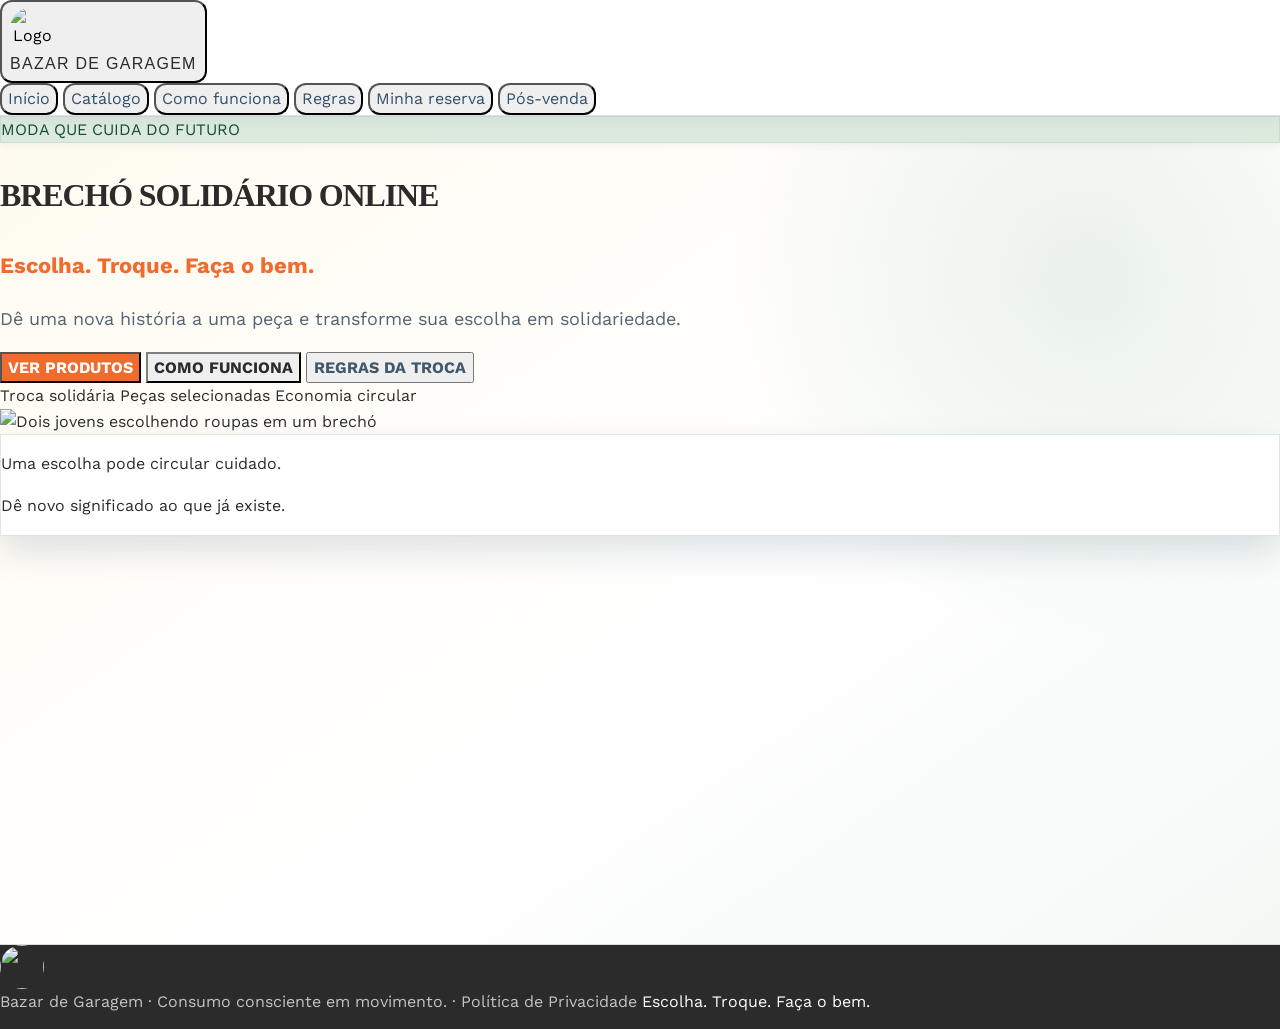
==== commit a94651ec: "Changes Co-authored-by: 31luzianer213-debug <323822191+31luzianer213-debug@users.noreply.github.com>" ====
--- a/public/brecho/index.html
+++ b/public/brecho/index.html
@@ -65,7 +65,9 @@
     }
     @media (min-width: 768px) { .mobile-toggle { display: none; } }
   </style>
- </head>
+ <link rel="icon" type="image/png" href="/favicon.png">
+<style>[style*="background:#FFD95A"],.btn-primary,.step-number{color:#2B2B2B!important}.bg-brand-logo{width:44px;height:44px;border-radius:999px}.font-marca{font-family:'Bebas Neue',sans-serif;letter-spacing:.08em}</style>
+</head>
  <body data-template-id="__page-root" class="app-shell" style="background: rgb(251, 247, 239);">
   <header class="sticky top-0 z-40 border-b border-slate-200 bg-white/95 backdrop-blur">
    <nav class="mx-auto flex w-full max-w-7xl items-center justify-between px-4 py-3 sm:px-6" aria-label="Navegação principal">
@@ -324,7 +326,7 @@
   </main>
   <footer class="mt-10 border-t border-slate-200 bg-white">
    <div class="mx-auto flex w-full max-w-7xl flex-wrap items-center justify-between gap-3 px-4 py-6 text-sm text-slate-500 sm:px-6">
-    <span>Bazar de Garagem · Consumo consciente em movimento. · <a href="/privacidade" target="_top" class="underline hover:text-slate-700">Política de Privacidade</a></span> <span class="font-semibold text-slate-600">Escolha. Troque. Faça o bem.</span>
+    <span class="inline-flex items-center gap-2"><img src="/__l5e/assets-v1/69f2c993-b1b2-4653-b511-4676dbbfb211/logo-bazar.png" alt="" class="bg-brand-logo"> Bazar de Garagem · Consumo consciente em movimento. · <a href="/privacidade" target="_top" class="underline hover:text-slate-700">Política de Privacidade</a></span> <span class="font-semibold text-slate-600">Escolha. Troque. Faça o bem.</span>
    </div>
   </footer>
   <script src="app.js"></script>
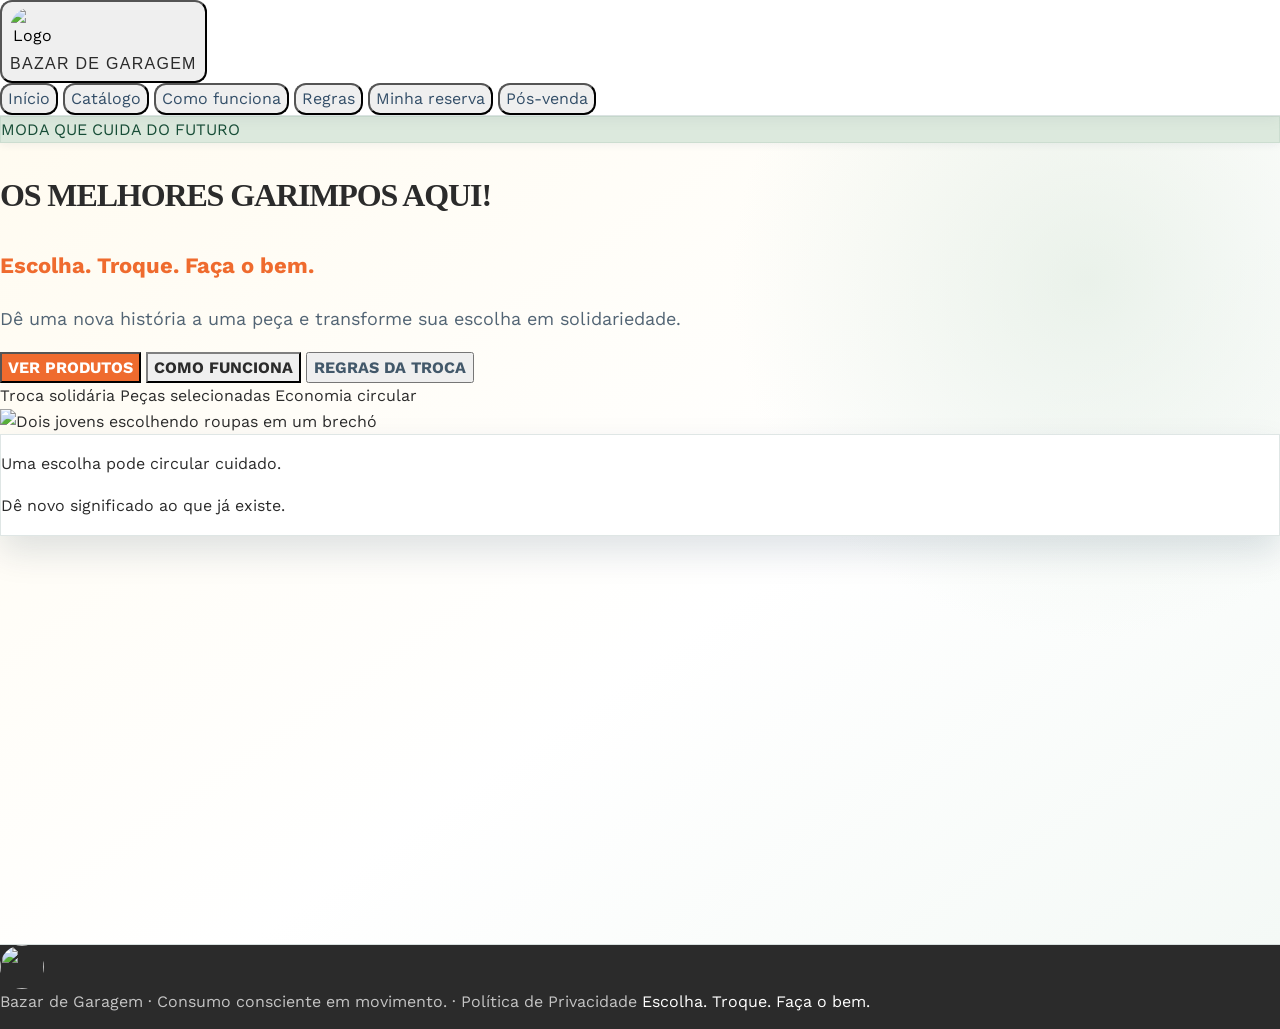
==== commit cdba69af: "Changes Co-authored-by: 31luzianer213-debug <323822191+31luzianer213-debug@users.noreply.github.com>" ====
--- a/public/brecho/index.html
+++ b/public/brecho/index.html
@@ -41,7 +41,7 @@
     .action-button { transition: transform .2s ease, box-shadow .2s ease, background .2s ease; }
     .action-button:hover:not(:disabled) { transform: translateY(-2px); box-shadow: 0 10px 22px rgba(255,217,90,.24); }
     .action-button:focus-visible, button:focus-visible, input:focus-visible, select:focus-visible, textarea:focus-visible {
-      outline: 3px solid #f4a47c; outline-offset: 3px;
+      outline: 3px solid #FFE48A; outline-offset: 3px;
     }
     .category-card:hover { transform: translateY(-5px); }
     .category-card { transition: transform .25s ease, box-shadow .25s ease; }
@@ -85,7 +85,7 @@
       <div data-template-id="home-tag" class="canva-tag mb-5 inline-flex items-center gap-2 rounded-full px-4 py-2 text-sm font-bold" style="background:#dce9dd;color:#174d37">
        <i data-lucide="leaf" width="17"></i><span>MODA QUE CUIDA DO FUTURO</span>
       </div>
-      <h1 data-template-id="home-title" class="canva-text brand-font max-w-xl font-bold leading-[.98]" style="color: rgb(43, 43, 43); font-weight: 800; font-style: normal; font-size: 32px;">BRECHÓ SOLIDÁRIO ONLINE</h1>
+      <h1 data-template-id="home-title" class="canva-text brand-font max-w-xl font-bold leading-[.98]" style="color: rgb(43, 43, 43); font-weight: 800; font-style: normal; font-size: 32px;">OS MELHORES GARIMPOS AQUI!</h1>
       <p data-template-id="home-slogan" class="canva-text mt-5 text-xl font-bold" style="color: rgb(239, 107, 46); font-weight: 700; font-style: normal; font-size: 22px;">Escolha. Troque. Faça o bem.</p>
       <p data-template-id="home-description" class="canva-text mt-5 max-w-lg text-lg leading-relaxed text-slate-600" style="color: rgb(82, 100, 116); font-weight: 400; font-style: normal; font-size: 18px;">Dê uma nova história a uma peça e transforme sua escolha em solidariedade.</p>
       <div class="mt-8 flex flex-wrap gap-3">
@@ -264,7 +264,7 @@
        <div><label data-template-id="label-quantity" class="canva-text mb-2 block text-sm font-bold" for="donation-quantity" style="color: rgb(43, 43, 43); font-weight: 700; font-style: normal; font-size: 16px;">Quantidade</label><input id="donation-quantity" type="number" min="1" class="field" required="">
        </div>
       </div><label class="mt-6 flex items-start gap-3 rounded-xl p-4" style="background:#fff7f1"><input id="aware-check" type="checkbox" class="mt-1" required=""><span data-template-id="reservation-awareness" class="canva-text text-sm leading-relaxed text-slate-700" style="color: rgb(51, 78, 104); font-weight: 400; font-style: normal; font-size: 16px;">Estou ciente de que esta solicitação representa uma reserva e que a troca somente será concluída após confirmação da equipe.</span></label>
-      <label class="mt-3 flex items-start gap-3 rounded-xl border border-slate-200 p-4"><input id="privacy-check" type="checkbox" class="mt-1" required=""><span class="text-sm leading-relaxed text-slate-700">Li e aceito a <a href="/privacidade" target="_top" class="font-bold text-orange-700 underline">Política de Privacidade</a>. Meu nome e contato serão usados só para combinar esta troca e apagados até 6 meses após a conclusão.</span></label>
+      <label class="mt-3 flex items-start gap-3 rounded-xl border border-slate-200 p-4"><input id="privacy-check" type="checkbox" class="mt-1" required=""><span class="text-sm leading-relaxed text-slate-700">Li e aceito a <a href="/privacidade" target="_top" class="font-bold text-amber-700 underline">Política de Privacidade</a>. Meu nome e contato serão usados só para combinar esta troca e apagados até 6 meses após a conclusão.</span></label>
        <div class="hp-field" aria-hidden="true"><label>Não preencha<input type="text" name="site" tabindex="-1" autocomplete="off"></label></div>
        <p id="reservation-message" class="mt-4 text-sm font-semibold" aria-live="polite"></p><button data-template-id="reservation-submit-button" id="reservation-submit" type="submit" class="canva-button action-button mt-5 w-full rounded-xl px-6 py-4 font-extrabold text-white" style="background: rgb(239, 107, 46); color: rgb(255, 255, 255); font-weight: 800; font-style: normal; font-size: 16px;">SOLICITAR RESERVA</button>
      </form>
@@ -304,7 +304,7 @@
       <p data-template-id="feedback-description" class="canva-text mt-3 text-slate-600" style="color: rgb(82, 100, 116); font-weight: 400; font-style: normal; font-size: 16px;">Sua opinião ajuda a tornar esta experiência ainda mais acolhedora e sustentável.</p>
       <div class="mt-7 space-y-6">
        <fieldset><legend data-template-id="feedback-rating-label" class="canva-text mb-3 block font-bold" style="color: rgb(43, 43, 43); font-weight: 700; font-style: normal; font-size: 16px;">Como você avalia o atendimento?</legend>
-        <div class="flex gap-2"><label class="cursor-pointer"><input class="peer sr-only" type="radio" name="rating" value="1" required=""><span class="block rounded-lg border px-4 py-3 font-bold peer-checked:border-orange-500 peer-checked:bg-orange-50">1 ★</span></label><label class="cursor-pointer"><input class="peer sr-only" type="radio" name="rating" value="2"><span class="block rounded-lg border px-4 py-3 font-bold peer-checked:border-orange-500 peer-checked:bg-orange-50">2 ★</span></label><label class="cursor-pointer"><input class="peer sr-only" type="radio" name="rating" value="3"><span class="block rounded-lg border px-4 py-3 font-bold peer-checked:border-orange-500 peer-checked:bg-orange-50">3 ★</span></label><label class="cursor-pointer"><input class="peer sr-only" type="radio" name="rating" value="4"><span class="block rounded-lg border px-4 py-3 font-bold peer-checked:border-orange-500 peer-checked:bg-orange-50">4 ★</span></label><label class="cursor-pointer"><input class="peer sr-only" type="radio" name="rating" value="5"><span class="block rounded-lg border px-4 py-3 font-bold peer-checked:border-orange-500 peer-checked:bg-orange-50">5 ★</span></label>
+        <div class="flex gap-2"><label class="cursor-pointer"><input class="peer sr-only" type="radio" name="rating" value="1" required=""><span class="block rounded-lg border px-4 py-3 font-bold peer-checked:border-amber-500 peer-checked:bg-amber-50">1 ★</span></label><label class="cursor-pointer"><input class="peer sr-only" type="radio" name="rating" value="2"><span class="block rounded-lg border px-4 py-3 font-bold peer-checked:border-amber-500 peer-checked:bg-amber-50">2 ★</span></label><label class="cursor-pointer"><input class="peer sr-only" type="radio" name="rating" value="3"><span class="block rounded-lg border px-4 py-3 font-bold peer-checked:border-amber-500 peer-checked:bg-amber-50">3 ★</span></label><label class="cursor-pointer"><input class="peer sr-only" type="radio" name="rating" value="4"><span class="block rounded-lg border px-4 py-3 font-bold peer-checked:border-amber-500 peer-checked:bg-amber-50">4 ★</span></label><label class="cursor-pointer"><input class="peer sr-only" type="radio" name="rating" value="5"><span class="block rounded-lg border px-4 py-3 font-bold peer-checked:border-amber-500 peer-checked:bg-amber-50">5 ★</span></label>
         </div>
        </fieldset>
        <div><label data-template-id="feedback-ease-label" class="canva-text mb-2 block font-bold" for="ease" style="color: rgb(43, 43, 43); font-weight: 700; font-style: normal; font-size: 16px;">Foi fácil utilizar o Bazar de Garagem?</label><select id="ease" class="field" required=""><option value="">Selecione uma opção</option><option>Muito fácil</option><option>Fácil</option><option>Regular</option><option>Difícil</option></select>
--- a/public/brecho/style.css
+++ b/public/brecho/style.css
@@ -1,5 +1,5 @@
 /* =========================================================
-   BRECHÓ SOLIDÁRIO ONLINE
+   OS MELHORES GARIMPOS AQUI!
    STYLE.CSS — VERSÃO RESPONSIVA CORRIGIDA
    ========================================================= */
 
--- a/public/brecho/efeitos.css
+++ b/public/brecho/efeitos.css
@@ -151,9 +151,9 @@
 /* ---------- Painel: contadores e alertas ---------- */
 .stat-card { animation: aparecer .45s ease both; }
 .alerta-parada { border-left: 4px solid #FFD95A; background: #fff7f1; animation: aparecer .4s ease both; }
-.reserva-parada { box-shadow: 0 0 0 2px #f4a47c; }
+.reserva-parada { box-shadow: 0 0 0 2px #FFE48A; }
 .barra-impacto { height: .6rem; border-radius: 999px; background: #eef2f4; overflow: hidden; }
-.barra-impacto > span { display: block; height: 100%; border-radius: 999px; background: linear-gradient(90deg, #FFD95A, #f4a47c); transform-origin: left; animation: crescer .9s ease-out both; }
+.barra-impacto > span { display: block; height: 100%; border-radius: 999px; background: linear-gradient(90deg, #FFD95A, #FFE48A); transform-origin: left; animation: crescer .9s ease-out both; }
 @keyframes crescer { from { transform: scaleX(0); } }
 
 /* ---------- Menos movimento ---------- */
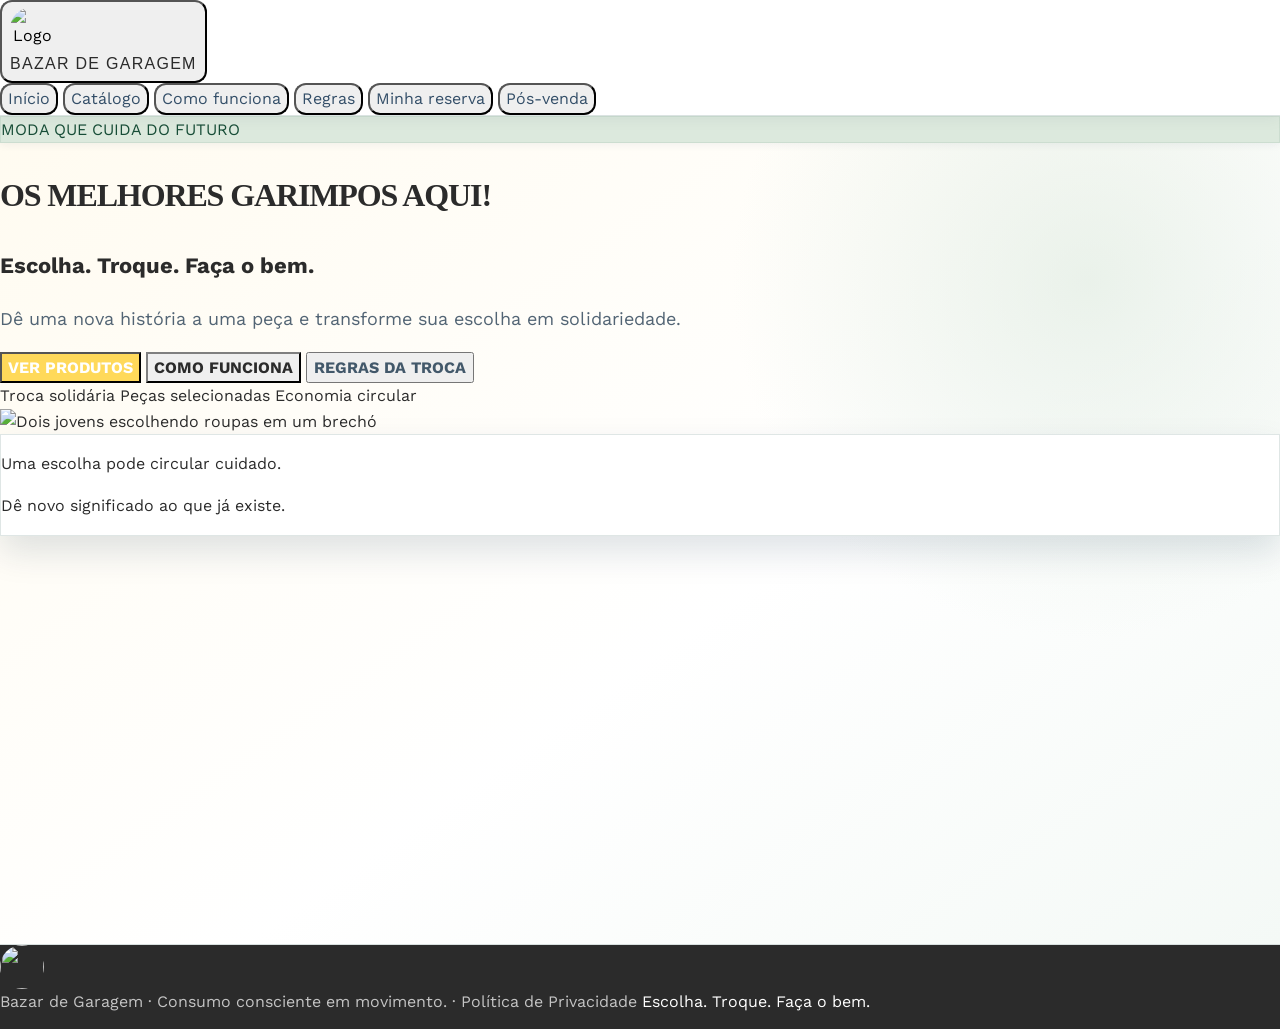
==== commit a5efba79: "Changes Co-authored-by: 31luzianer213-debug <323822191+31luzianer213-debug@users.noreply.github.com>" ====
--- a/public/brecho/index.html
+++ b/public/brecho/index.html
@@ -86,10 +86,10 @@
        <i data-lucide="leaf" width="17"></i><span>MODA QUE CUIDA DO FUTURO</span>
       </div>
       <h1 data-template-id="home-title" class="canva-text brand-font max-w-xl font-bold leading-[.98]" style="color: rgb(43, 43, 43); font-weight: 800; font-style: normal; font-size: 32px;">OS MELHORES GARIMPOS AQUI!</h1>
-      <p data-template-id="home-slogan" class="canva-text mt-5 text-xl font-bold" style="color: rgb(239, 107, 46); font-weight: 700; font-style: normal; font-size: 22px;">Escolha. Troque. Faça o bem.</p>
+      <p data-template-id="home-slogan" class="canva-text mt-5 text-xl font-bold" style="color: rgb(43, 43, 43); font-weight: 700; font-style: normal; font-size: 22px;">Escolha. Troque. Faça o bem.</p>
       <p data-template-id="home-description" class="canva-text mt-5 max-w-lg text-lg leading-relaxed text-slate-600" style="color: rgb(82, 100, 116); font-weight: 400; font-style: normal; font-size: 18px;">Dê uma nova história a uma peça e transforme sua escolha em solidariedade.</p>
       <div class="mt-8 flex flex-wrap gap-3">
-       <button data-template-id="home-products-button" type="button" class="canva-button action-button rounded-xl px-5 py-3 font-bold text-white" style="background: rgb(239, 107, 46); color: rgb(255, 255, 255); font-weight: 700; font-style: normal; font-size: 16px;" onclick="showScreen('catalog')">VER PRODUTOS</button> <button data-template-id="home-how-button" type="button" class="canva-button rounded-xl border-2 px-5 py-3 font-bold" style="border-color: rgb(43, 43, 43); color: rgb(43, 43, 43); font-weight: 700; font-style: normal; font-size: 16px;" onclick="showScreen('how')">COMO FUNCIONA</button> <button data-template-id="home-rules-button" type="button" class="canva-button rounded-xl px-5 py-3 font-bold text-slate-700 hover:bg-slate-100" onclick="showScreen('rules')" style="color: rgb(66, 88, 106); font-weight: 700; font-style: normal; font-size: 16px;">REGRAS DA TROCA</button>
+       <button data-template-id="home-products-button" type="button" class="canva-button action-button rounded-xl px-5 py-3 font-bold text-white" style="background: rgb(255, 217, 90); color: rgb(255, 255, 255); font-weight: 700; font-style: normal; font-size: 16px;" onclick="showScreen('catalog')">VER PRODUTOS</button> <button data-template-id="home-how-button" type="button" class="canva-button rounded-xl border-2 px-5 py-3 font-bold" style="border-color: rgb(43, 43, 43); color: rgb(43, 43, 43); font-weight: 700; font-style: normal; font-size: 16px;" onclick="showScreen('how')">COMO FUNCIONA</button> <button data-template-id="home-rules-button" type="button" class="canva-button rounded-xl px-5 py-3 font-bold text-slate-700 hover:bg-slate-100" onclick="showScreen('rules')" style="color: rgb(66, 88, 106); font-weight: 700; font-style: normal; font-size: 16px;">REGRAS DA TROCA</button>
       </div>
       <div class="mt-10 flex flex-wrap gap-5 text-sm font-semibold text-slate-600">
        <span class="flex items-center gap-2"><i data-lucide="heart-handshake" class="text-slate-700" width="18"></i> Troca solidária</span> <span class="flex items-center gap-2"><i data-lucide="shirt" class="text-slate-700" width="18"></i> Peças selecionadas</span> <span class="flex items-center gap-2"><i data-lucide="refresh-ccw" class="text-slate-700" width="18"></i> Economia circular</span>
@@ -108,7 +108,7 @@
     <div class="mx-auto w-full max-w-6xl px-4 py-10 sm:px-6">
      <button type="button" class="mb-7 inline-flex items-center gap-2 text-sm font-bold hover:text-slate-700" onclick="showScreen('home')"><i data-lucide="arrow-left" width="18"></i> Voltar ao início</button>
      <div class="max-w-2xl">
-      <p data-template-id="how-kicker" class="canva-text text-sm font-extrabold tracking-[.16em]" style="color: rgb(239, 107, 46); font-weight: 800; font-style: normal; font-size: 16px;">PASSO A PASSO</p>
+      <p data-template-id="how-kicker" class="canva-text text-sm font-extrabold tracking-[.16em]" style="color: rgb(43, 43, 43); font-weight: 800; font-style: normal; font-size: 16px;">PASSO A PASSO</p>
       <h2 data-template-id="how-title" class="canva-text brand-font mt-2 font-bold" style="color: rgb(43, 43, 43); font-weight: 800; font-style: normal; font-size: 24px;">Como funciona a troca?</h2>
       <p data-template-id="how-description" class="canva-text mt-3 text-lg text-slate-600" style="color: rgb(82, 100, 116); font-weight: 400; font-style: normal; font-size: 18px;">Cinco passos simples para colocar a solidariedade em circulação.</p>
      </div>
@@ -138,14 +138,14 @@
        <h3 data-template-id="step-5-title" class="canva-text mt-4 font-bold" style="color: rgb(43, 43, 43); font-weight: 700; font-style: normal; font-size: 19px;">Retire</h3>
        <p data-template-id="step-5-text" class="canva-text mt-2 text-sm leading-relaxed text-slate-600" style="color: rgb(82, 100, 116); font-weight: 400; font-style: normal; font-size: 16px;">Após a confirmação, retire sua peça.</p>
       </article>
-     </div><button data-template-id="how-catalog-button" type="button" class="canva-button action-button mt-10 rounded-xl px-6 py-3 font-bold text-white" style="background: rgb(239, 107, 46); color: rgb(255, 255, 255); font-weight: 700; font-style: normal; font-size: 16px;" onclick="showScreen('catalog')">IR PARA O CATÁLOGO</button>
+     </div><button data-template-id="how-catalog-button" type="button" class="canva-button action-button mt-10 rounded-xl px-6 py-3 font-bold text-white" style="background: rgb(255, 217, 90); color: rgb(255, 255, 255); font-weight: 700; font-style: normal; font-size: 16px;" onclick="showScreen('catalog')">IR PARA O CATÁLOGO</button>
     </div>
    </section>
    <section id="catalog" class="screen">
     <div class="mx-auto w-full max-w-7xl px-4 py-10 sm:px-6">
      <div class="flex flex-wrap items-end justify-between gap-4">
       <div>
-       <p data-template-id="catalog-kicker" class="canva-text text-sm font-extrabold tracking-[.16em]" style="color: rgb(239, 107, 46); font-weight: 800; font-style: normal; font-size: 16px;">CATÁLOGO SOLIDÁRIO</p>
+       <p data-template-id="catalog-kicker" class="canva-text text-sm font-extrabold tracking-[.16em]" style="color: rgb(43, 43, 43); font-weight: 800; font-style: normal; font-size: 16px;">CATÁLOGO SOLIDÁRIO</p>
        <h2 data-template-id="catalog-title" class="canva-text brand-font mt-2 font-bold" style="color: rgb(43, 43, 43); font-weight: 800; font-style: normal; font-size: 24px;">Encontre uma peça para recomeçar</h2>
        <p data-template-id="catalog-description" class="canva-text mt-2 max-w-2xl text-slate-600" style="color: rgb(82, 100, 116); font-weight: 400; font-style: normal; font-size: 16px;">Cada escolha ajuda a prolongar histórias, reduzir desperdícios e apoiar pessoas.</p>
       </div><button type="button" class="inline-flex items-center gap-2 text-sm font-bold hover:text-slate-700" onclick="showScreen('home')"><i data-lucide="arrow-left" width="18"></i> Voltar ao início</button>
@@ -208,7 +208,7 @@
         <h3 data-template-id="trade-value-title" class="canva-text font-extrabold tracking-wide" style="color: rgb(43, 43, 43); font-weight: 800; font-style: normal; font-size: 19px;">VALOR DA TROCA SOLIDÁRIA</h3>
         <p id="detail-trade" class="mt-3 text-lg font-bold" style="color:#2B2B2B"></p>
         <p data-template-id="trade-value-or" class="canva-text my-2 text-sm font-bold text-slate-500" style="color: rgb(100, 116, 139); font-weight: 700; font-style: normal; font-size: 16px;">OU</p>
-        <p data-template-id="trade-value-hygiene" class="canva-text text-lg font-bold" style="color: rgb(239, 107, 46); font-weight: 700; font-style: normal; font-size: 16px;">🧴 2 produtos de higiene pessoal</p>
+        <p data-template-id="trade-value-hygiene" class="canva-text text-lg font-bold" style="color: rgb(43, 43, 43); font-weight: 700; font-style: normal; font-size: 16px;">🧴 2 produtos de higiene pessoal</p>
        </aside><button id="trade-button" type="button" class="action-button mt-6 w-full rounded-xl px-5 py-4 font-extrabold text-white" style="background:#FFD95A" onclick="openReservation()"></button>
        <div class="mt-3 grid grid-cols-2 gap-3"><button id="detail-fav" type="button" class="detail-secondary fav-toggle" aria-pressed="false" onclick="alternarFavorito(this.dataset.code)"><i data-lucide="heart" width="18"></i> Favoritar</button><button type="button" class="detail-secondary whatsapp" onclick="compartilharWhatsApp()"><i data-lucide="share-2" width="18"></i> WhatsApp</button></div>
       </div>
@@ -221,7 +221,7 @@
      <article data-template-id="rules-panel" class="canva-panel rounded-[1.5rem] p-6 shadow-sm sm:p-10" style="background:#ffffff">
       <div class="flex items-start gap-4"><span class="grid h-12 w-12 shrink-0 place-items-center rounded-xl text-white" style="background:#2B2B2B"><i data-lucide="scale"></i></span>
        <div>
-        <p data-template-id="rules-kicker" class="canva-text text-sm font-extrabold tracking-[.16em]" style="color: rgb(239, 107, 46); font-weight: 800; font-style: normal; font-size: 16px;">TRANSPARÊNCIA E CUIDADO</p>
+        <p data-template-id="rules-kicker" class="canva-text text-sm font-extrabold tracking-[.16em]" style="color: rgb(43, 43, 43); font-weight: 800; font-style: normal; font-size: 16px;">TRANSPARÊNCIA E CUIDADO</p>
         <h2 data-template-id="rules-title" class="canva-text brand-font mt-1 font-bold" style="color: rgb(43, 43, 43); font-weight: 800; font-style: normal; font-size: 24px;">REGRAS DA TROCA SOLIDÁRIA</h2>
        </div>
       </div>
@@ -232,7 +232,7 @@
        <li class="flex gap-3"><i data-lucide="check-circle-2" class="shrink-0 text-slate-700"></i><span data-template-id="rule-4" class="canva-text" style="color: rgb(51, 78, 104); font-weight: 400; font-style: normal; font-size: 16px;">Serão aceitos produtos de higiene pessoal novos e lacrados.</span></li>
        <li class="flex gap-3"><i data-lucide="check-circle-2" class="shrink-0 text-slate-700"></i><span data-template-id="rule-5" class="canva-text" style="color: rgb(51, 78, 104); font-weight: 400; font-style: normal; font-size: 16px;">A reserva somente será confirmada após análise da equipe.</span></li>
        <li class="flex gap-3"><i data-lucide="check-circle-2" class="shrink-0 text-slate-700"></i><span data-template-id="rule-6" class="canva-text" style="color: rgb(51, 78, 104); font-weight: 400; font-style: normal; font-size: 16px;">Caso a troca não seja realizada no prazo, a peça voltará ao catálogo.</span></li>
-      </ul><button data-template-id="rules-reservation-button" type="button" class="canva-button action-button mt-9 rounded-xl px-6 py-3 font-bold text-white" style="background: rgb(239, 107, 46); color: rgb(255, 255, 255); font-weight: 700; font-style: normal; font-size: 16px;" onclick="showScreen('catalog')">CONTINUAR PARA RESERVA</button>
+      </ul><button data-template-id="rules-reservation-button" type="button" class="canva-button action-button mt-9 rounded-xl px-6 py-3 font-bold text-white" style="background: rgb(255, 217, 90); color: rgb(255, 255, 255); font-weight: 700; font-style: normal; font-size: 16px;" onclick="showScreen('catalog')">CONTINUAR PARA RESERVA</button>
      </article>
     </div>
    </section>
@@ -240,7 +240,7 @@
     <div class="mx-auto w-full max-w-3xl px-4 py-10 sm:px-6">
      <button type="button" class="mb-7 inline-flex items-center gap-2 text-sm font-bold hover:text-slate-700" onclick="showScreen('details')"><i data-lucide="arrow-left" width="18"></i> Voltar ao produto</button>
      <form id="reservation-form" class="rounded-[1.5rem] bg-white p-6 shadow-sm sm:p-9">
-      <p data-template-id="reservation-kicker" class="canva-text text-sm font-extrabold tracking-[.16em]" style="color: rgb(239, 107, 46); font-weight: 800; font-style: normal; font-size: 16px;">SOLICITAÇÃO DE RESERVA</p>
+      <p data-template-id="reservation-kicker" class="canva-text text-sm font-extrabold tracking-[.16em]" style="color: rgb(43, 43, 43); font-weight: 800; font-style: normal; font-size: 16px;">SOLICITAÇÃO DE RESERVA</p>
       <h2 data-template-id="reservation-title" class="canva-text brand-font mt-2 font-bold" style="color: rgb(43, 43, 43); font-weight: 800; font-style: normal; font-size: 24px;">Vamos preparar sua troca</h2>
       <p id="reservation-product-summary" class="mt-3 rounded-xl bg-slate-50 p-3 text-sm font-semibold text-slate-600"></p>
       <div class="mt-7 grid gap-5 sm:grid-cols-2">
@@ -266,7 +266,7 @@
       </div><label class="mt-6 flex items-start gap-3 rounded-xl p-4" style="background:#fff7f1"><input id="aware-check" type="checkbox" class="mt-1" required=""><span data-template-id="reservation-awareness" class="canva-text text-sm leading-relaxed text-slate-700" style="color: rgb(51, 78, 104); font-weight: 400; font-style: normal; font-size: 16px;">Estou ciente de que esta solicitação representa uma reserva e que a troca somente será concluída após confirmação da equipe.</span></label>
       <label class="mt-3 flex items-start gap-3 rounded-xl border border-slate-200 p-4"><input id="privacy-check" type="checkbox" class="mt-1" required=""><span class="text-sm leading-relaxed text-slate-700">Li e aceito a <a href="/privacidade" target="_top" class="font-bold text-amber-700 underline">Política de Privacidade</a>. Meu nome e contato serão usados só para combinar esta troca e apagados até 6 meses após a conclusão.</span></label>
        <div class="hp-field" aria-hidden="true"><label>Não preencha<input type="text" name="site" tabindex="-1" autocomplete="off"></label></div>
-       <p id="reservation-message" class="mt-4 text-sm font-semibold" aria-live="polite"></p><button data-template-id="reservation-submit-button" id="reservation-submit" type="submit" class="canva-button action-button mt-5 w-full rounded-xl px-6 py-4 font-extrabold text-white" style="background: rgb(239, 107, 46); color: rgb(255, 255, 255); font-weight: 800; font-style: normal; font-size: 16px;">SOLICITAR RESERVA</button>
+       <p id="reservation-message" class="mt-4 text-sm font-semibold" aria-live="polite"></p><button data-template-id="reservation-submit-button" id="reservation-submit" type="submit" class="canva-button action-button mt-5 w-full rounded-xl px-6 py-4 font-extrabold text-white" style="background: rgb(255, 217, 90); color: rgb(255, 255, 255); font-weight: 800; font-style: normal; font-size: 16px;">SOLICITAR RESERVA</button>
      </form>
     </div>
    </section>
@@ -279,7 +279,7 @@
       <div class="code-box mt-7 rounded-2xl p-5 text-left"><p class="text-xs font-extrabold uppercase tracking-wider text-slate-500">Código da sua reserva</p><p id="confirmation-code" class="mt-1 break-all font-mono text-sm font-bold text-slate-800"></p><div class="mt-3 flex flex-wrap gap-2"><button type="button" class="chip" onclick="copiarCodigoReserva()"><i data-lucide="copy" width="15"></i> Copiar código</button><button type="button" class="chip" onclick="irParaAcompanhar()"><i data-lucide="radar" width="15"></i> Acompanhar agora</button></div></div>
       <div id="confirmation-product" class="mt-4 rounded-2xl p-5 text-left" style="background:#FFF6D6"></div>
       <div class="mt-7 flex flex-wrap justify-center gap-3">
-       <button data-template-id="confirmation-catalog-button" type="button" class="canva-button rounded-xl px-5 py-3 font-bold text-white" style="background: rgb(43, 43, 43); color: rgb(255, 255, 255); font-weight: 700; font-style: normal; font-size: 16px;" onclick="showScreen('catalog')">VOLTAR AO CATÁLOGO</button> <button data-template-id="confirmation-feedback-button" type="button" class="canva-button rounded-xl px-5 py-3 font-bold" style="color: rgb(239, 107, 46); background: rgb(255, 240, 231); font-weight: 700; font-style: normal; font-size: 16px;" onclick="showScreen('feedback')">IR PARA PÓS-VENDA</button>
+       <button data-template-id="confirmation-catalog-button" type="button" class="canva-button rounded-xl px-5 py-3 font-bold text-white" style="background: rgb(43, 43, 43); color: rgb(255, 255, 255); font-weight: 700; font-style: normal; font-size: 16px;" onclick="showScreen('catalog')">VOLTAR AO CATÁLOGO</button> <button data-template-id="confirmation-feedback-button" type="button" class="canva-button rounded-xl px-5 py-3 font-bold" style="color: rgb(43, 43, 43); background: rgb(255, 240, 231); font-weight: 700; font-style: normal; font-size: 16px;" onclick="showScreen('feedback')">IR PARA PÓS-VENDA</button>
       </div>
      </div>
     </div>
@@ -299,7 +299,7 @@
    <section id="feedback" class="screen">
     <div class="mx-auto w-full max-w-3xl px-4 py-10 sm:px-6">
      <form id="feedback-form" class="rounded-[1.5rem] bg-white p-6 shadow-sm sm:p-9">
-      <p data-template-id="feedback-kicker" class="canva-text text-sm font-extrabold tracking-[.16em]" style="color: rgb(239, 107, 46); font-weight: 800; font-style: normal; font-size: 16px;">PÓS-VENDA</p>
+      <p data-template-id="feedback-kicker" class="canva-text text-sm font-extrabold tracking-[.16em]" style="color: rgb(43, 43, 43); font-weight: 800; font-style: normal; font-size: 16px;">PÓS-VENDA</p>
       <h2 data-template-id="feedback-title" class="canva-text brand-font mt-2 font-bold" style="color: rgb(43, 43, 43); font-weight: 800; font-style: normal; font-size: 24px;">CONTE PARA A GENTE COMO FOI SUA EXPERIÊNCIA</h2>
       <p data-template-id="feedback-description" class="canva-text mt-3 text-slate-600" style="color: rgb(82, 100, 116); font-weight: 400; font-style: normal; font-size: 16px;">Sua opinião ajuda a tornar esta experiência ainda mais acolhedora e sustentável.</p>
       <div class="mt-7 space-y-6">
@@ -319,7 +319,7 @@
        </div>
       </div>
       <div class="hp-field" aria-hidden="true"><label>Não preencha<input type="text" name="site" tabindex="-1" autocomplete="off"></label></div>
-       <p id="feedback-message" class="mt-4 font-bold" aria-live="polite"></p><button data-template-id="feedback-submit-button" id="feedback-submit" type="submit" class="canva-button action-button mt-5 w-full rounded-xl px-6 py-4 font-extrabold text-white" style="background: rgb(239, 107, 46); color: rgb(255, 255, 255); font-weight: 800; font-style: normal; font-size: 16px;">ENVIAR AVALIAÇÃO</button>
+       <p id="feedback-message" class="mt-4 font-bold" aria-live="polite"></p><button data-template-id="feedback-submit-button" id="feedback-submit" type="submit" class="canva-button action-button mt-5 w-full rounded-xl px-6 py-4 font-extrabold text-white" style="background: rgb(255, 217, 90); color: rgb(255, 255, 255); font-weight: 800; font-style: normal; font-size: 16px;">ENVIAR AVALIAÇÃO</button>
      </form>
     </div>
    </section>
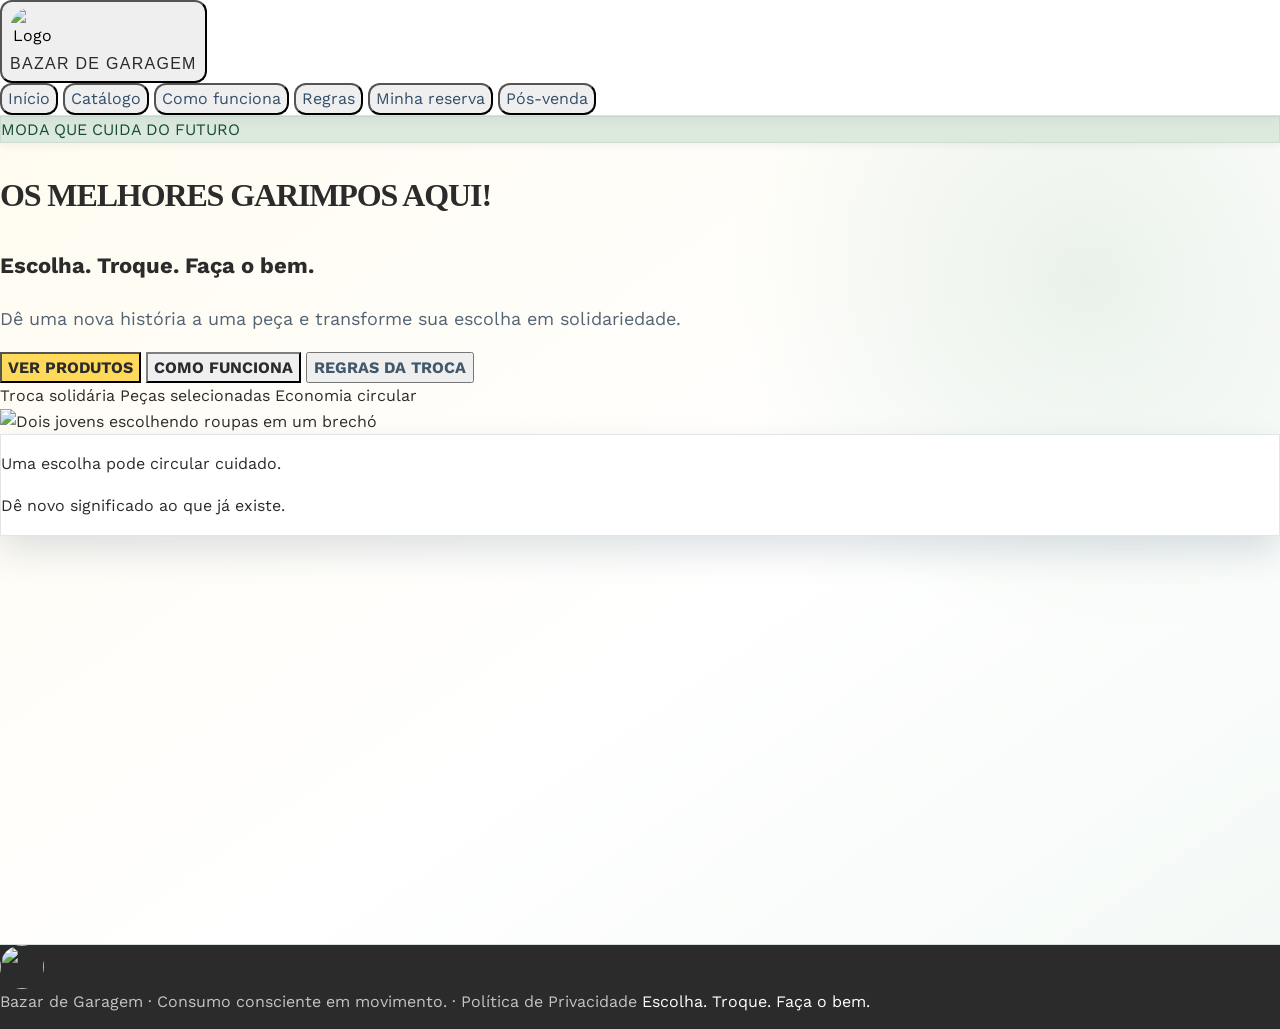
==== commit ecad7c42: "Changes Co-authored-by: 31luzianer213-debug <323822191+31luzianer213-debug@users.noreply.github.com>" ====
--- a/public/brecho/index.html
+++ b/public/brecho/index.html
@@ -66,7 +66,7 @@
     @media (min-width: 768px) { .mobile-toggle { display: none; } }
   </style>
  <link rel="icon" type="image/png" href="/favicon.png">
-<style>[style*="background:#FFD95A"],.btn-primary,.step-number{color:#2B2B2B!important}.bg-brand-logo{width:44px;height:44px;border-radius:999px}.font-marca{font-family:'Bebas Neue',sans-serif;letter-spacing:.08em}</style>
+<style>[style*="background:#FFD95A"],[style*="background: rgb(255, 217, 90)"],.btn-primary,.step-number{color:#2B2B2B!important}.bg-brand-logo{width:44px;height:44px;border-radius:999px}.font-marca{font-family:'Bebas Neue',sans-serif;letter-spacing:.08em}</style>
 </head>
  <body data-template-id="__page-root" class="app-shell" style="background: rgb(251, 247, 239);">
   <header class="sticky top-0 z-40 border-b border-slate-200 bg-white/95 backdrop-blur">
